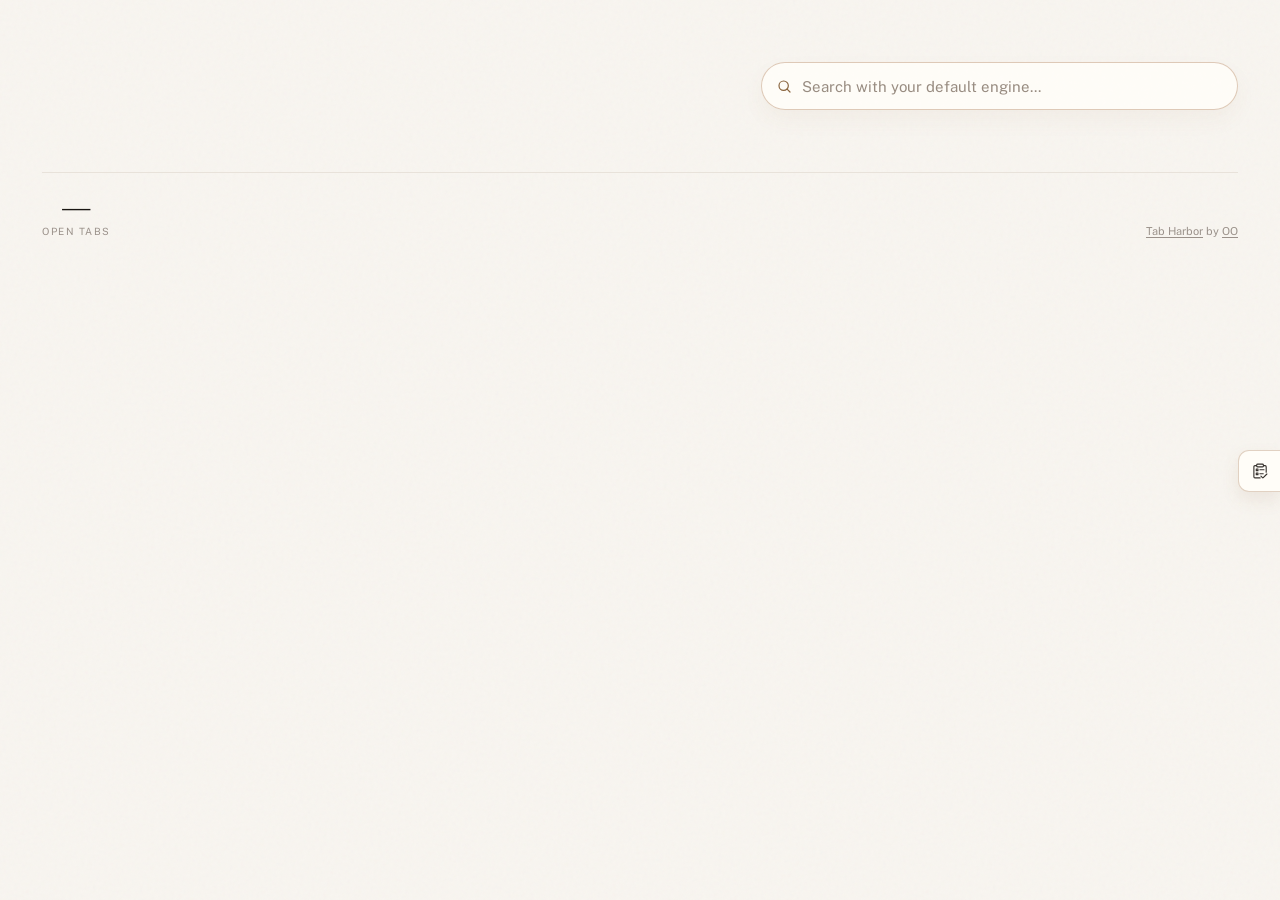
==== extension/index.html @ 2495dc03 "style: use local editorial fonts" ====
<!DOCTYPE html>
<html lang="en">

<head>
  <meta charset="UTF-8">
  <meta name="viewport" content="width=device-width, initial-scale=1.0">
  <title>Tab Harbor</title>

  <!-- Google Fonts: Public Sans (UI body); editorial display fonts are local -->
  <link rel="preconnect" href="https://fonts.googleapis.com">
  <link
    href="https://fonts.googleapis.com/css2?family=Public+Sans:wght@400;500;600;700&display=swap"
    rel="stylesheet">

  <link rel="stylesheet" href="style.css">
</head>

<body>
  <div class="container">



    <!-- ================================================================
       TAB HARBOR DUPES BANNER — appears when 3+ Tab Harbor tabs are open
       Hidden by default; dashboard-runtime.js shows it when the threshold is met
       ================================================================ -->
    <div class="tab-cleanup-banner" id="tabOutDupeBanner" style="display:none">
      <div class="tab-cleanup-left">
        <div class="tab-cleanup-icon">
          <svg xmlns="http://www.w3.org/2000/svg" fill="none" viewBox="0 0 24 24" stroke-width="1.5"
            stroke="currentColor">
            <path stroke-linecap="round" stroke-linejoin="round"
              d="M15.75 17.25v3.375c0 .621-.504 1.125-1.125 1.125h-9.75a1.125 1.125 0 0 1-1.125-1.125V7.875c0-.621.504-1.125 1.125-1.125H6.75a9.06 9.06 0 0 1 1.5.124m7.5 10.376h3.375c.621 0 1.125-.504 1.125-1.125V11.25c0-4.46-3.243-8.161-7.5-8.876a9.06 9.06 0 0 0-1.5-.124H9.375c-.621 0-1.125.504-1.125 1.125v3.5m7.5 10.375H9.375a1.125 1.125 0 0 1-1.125-1.125v-9.25m12 6.625v-1.875a3.375 3.375 0 0 0-3.375-3.375h-1.5a1.125 1.125 0 0 1-1.125-1.125v-1.5a3.375 3.375 0 0 0-3.375-3.375H9.75" />
          </svg>
        </div>
        <div class="tab-cleanup-text">
          You have <strong id="tabOutDupeCount"></strong> Tab Harbor tabs open. Keep just this one?
        </div>
      </div>
      <button class="tab-cleanup-btn" data-action="close-tabout-dupes">Close extras</button>
    </div>

    <div class="group-nav group-nav-wide" id="openTabsGroupNav" style="display:none"></div>

    <!-- ================================================================
       MAIN CONTENT AREA — left column for open tabs, right rail for
       greeting/date + saved for later
       ================================================================ -->
    <div class="dashboard-columns" id="dashboardColumns">

      <!-- LEFT COLUMN: Open tabs -->
      <div class="active-section" id="openTabsSection" style="display:none">
        <div class="section-header">
          <h2 id="openTabsSectionTitle">Right now</h2>
          <div class="section-line"></div>
          <div class="section-count" id="openTabsSectionCount"></div>
        </div>
        <div class="missions" id="openTabsMissions"></div>
      </div>

      <!-- RIGHT RAIL: greeting + date -->
      <header class="page-header">
        <div class="header-left">
          <div class="header-title-row">
            <!-- "Good afternoon" — written by getGreeting() in app.js -->
            <h1 id="greeting"></h1>
            <!-- "Friday, April 4, 2026" — written by getDateDisplay() in app.js -->
            <div class="date" id="dateDisplay"></div>
          </div>
          <div class="hitokoto" id="hitokoto" style="display:none" aria-live="polite" role="note">
            <span class="hitokoto-text" id="hitokotoText"></span>
            <span class="hitokoto-from" id="hitokotoFrom"></span>
          </div>
          <form class="header-search" id="headerSearchForm">
            <label class="header-search-label" for="headerSearchInput">Search the web</label>
            <div class="header-search-shell">
              <svg class="header-search-icon" xmlns="http://www.w3.org/2000/svg" fill="none" viewBox="0 0 24 24"
                stroke-width="1.8" stroke="currentColor" aria-hidden="true">
                <path stroke-linecap="round" stroke-linejoin="round"
                  d="m21 21-4.35-4.35m1.85-5.15a7 7 0 1 1-14 0 7 7 0 0 1 14 0Z" />
              </svg>
              <input class="header-search-input" id="headerSearchInput" type="search" name="q"
                placeholder="Search with your default engine..." autocomplete="off" spellcheck="false">
            </div>
          </form>
          <section class="quick-tabs" id="quickTabsSection">
            <div class="quick-tabs-grid" id="quickTabsList"></div>
          </section>
        </div>
      </header>

    </div><!-- end .dashboard-columns -->

    <div class="drawer-trigger-stack" id="drawerTriggerStack">
      <button class="deferred-trigger" id="deferredTrigger" type="button" style="display:none" aria-expanded="false"
        aria-controls="drawerColumn" aria-label="Open saved for later">
        <svg class="deferred-trigger-icon" xmlns="http://www.w3.org/2000/svg" fill="none" viewBox="0 0 24 24"
          stroke-width="1.9" stroke="currentColor" aria-hidden="true">
          <path stroke-linecap="round" stroke-linejoin="round"
            d="M17.25 6.75v13.22a.53.53 0 0 1-.822.443L12 17.348l-4.428 3.065a.53.53 0 0 1-.822-.442V6.75A2.25 2.25 0 0 1 9 4.5h6a2.25 2.25 0 0 1 2.25 2.25Z" />
        </svg>
      </button>

      <button class="deferred-trigger todo-trigger" id="todoTrigger" type="button" aria-expanded="false"
        aria-controls="drawerColumn" aria-label="Open todos">
        <svg class="deferred-trigger-icon" xmlns="http://www.w3.org/2000/svg" viewBox="0 0 1024 1024" fill="none"
          aria-hidden="true">
          <path
            d="M288.384 173.488a94.208 94.208 0 0 1 93.392-81.488H646.24a94.208 94.208 0 0 1 93.376 81.488h62.176A94.16 94.16 0 0 1 896 267.568V584a32 32 0 1 1-64 0V267.584c0-16.56-13.472-30.08-30.224-30.08H738.24a94.24 94.24 0 0 1-92.016 73.712H381.76a94.24 94.24 0 0 1-92-73.728h-63.552a30.16 30.16 0 0 0-30.224 30.08V841.92c0 16.56 13.472 30.096 30.224 30.096H516a32 32 0 1 1 0 64H226.224a94.16 94.16 0 0 1-94.224-94.08V267.568c0-52.032 42.24-94.08 94.224-94.08h62.176z m93.392-17.488a30.16 30.16 0 0 0-30.224 30.08v31.04c0 16.56 13.472 30.096 30.24 30.096h264.432a30.16 30.16 0 0 0 30.224-30.08v-31.04c0-16.56-13.472-30.096-30.24-30.096H381.792z"
            fill="currentColor" />
          <path
            d="M472 444a32 32 0 0 1 32-32h236a32 32 0 1 1 0 64H504a32 32 0 0 1-32-32zM472 668a32 32 0 0 1 32-32h192a32 32 0 1 1 0 64h-192a32 32 0 0 1-32-32zM268 396a32 32 0 0 1 32-32h96a32 32 0 0 1 32 32v96a32 32 0 0 1-32 32h-96a32 32 0 0 1-32-32v-96z m64 32v32h32v-32h-32zM268 624a32 32 0 0 1 32-32h96a32 32 0 0 1 32 32v96a32 32 0 0 1-32 32h-96a32 32 0 0 1-32-32v-96z m64 32v32h32v-32h-32zM926.624 660.752a32 32 0 0 1 0 45.248L719.216 913.424a64 64 0 0 1-90.512 0l-85.328-85.344a32 32 0 1 1 45.248-45.248l85.328 85.328 207.424-207.408a32 32 0 0 1 45.248 0z"
            fill="currentColor" />
        </svg>
      </button>
    </div>

    <div class="deferred-overlay" id="deferredOverlay" hidden></div>

    <!-- RIGHT COLUMN: Drawer -->
    <aside class="deferred-column" id="drawerColumn" style="display:none" aria-hidden="true" role="dialog"
      aria-modal="false" aria-label="Saved items and todos" tabindex="-1">
      <div class="deferred-shell">
        <section class="drawer-panel is-active" id="savedPanel" role="tabpanel" aria-label="Saved for later"
          tabindex="-1">
          <div class="section-header deferred-header">
            <div class="drawer-title-switch" role="tablist" aria-label="Drawer views">
              <button class="drawer-title-btn is-active" id="savedPanelTab" type="button" role="tab"
                aria-selected="true" aria-controls="savedPanel" data-action="switch-drawer-view" data-view="saved">Saved
                for later</button>
              <button class="drawer-title-btn" id="todoPanelTab" type="button" role="tab" aria-selected="false"
                aria-controls="todoPanel" data-action="switch-drawer-view" data-view="todos">Todos</button>
            </div>
            <div class="section-line"></div>
            <div class="section-count" id="deferredCount"></div>
            <div class="drawer-header-actions">
              <button class="drawer-icon-btn" id="savedSearchToggle" type="button" data-action="toggle-saved-search"
                aria-label="Search saved for later" aria-expanded="false" aria-controls="savedSearchWrap">
                <svg xmlns="http://www.w3.org/2000/svg" fill="none" viewBox="0 0 24 24" stroke-width="2"
                  stroke="currentColor">
                  <path stroke-linecap="round" stroke-linejoin="round"
                    d="m21 21-4.35-4.35m1.6-5.4a7 7 0 1 1-14 0 7 7 0 0 1 14 0Z" />
                </svg>
              </button>
              <button class="drawer-icon-btn" id="deferredCloseBtn" type="button" aria-label="Close right drawer">
                <svg xmlns="http://www.w3.org/2000/svg" fill="none" viewBox="0 0 24 24" stroke-width="2"
                  stroke="currentColor">
                  <path stroke-linecap="round" stroke-linejoin="round" d="M6 18 18 6M6 6l12 12" />
                </svg>
              </button>
            </div>
          </div>

          <div class="saved-search-wrap" id="savedSearchWrap" style="display:none">
            <input type="search" class="archive-search" id="savedSearchInput" placeholder="Search saved pages..."
              aria-label="Search saved pages">
          </div>

          <!-- Active checklist items — injected by renderDeferredList() in app.js -->
          <div class="deferred-list" id="deferredList"></div>

          <!-- Empty state — shown when no active deferred tabs -->
          <div class="deferred-empty" id="deferredEmpty" style="display:none">
            Nothing saved yet. Park articles and tabs here when they matter, just not right now.
          </div>

          <!-- Archive section — collapsed by default -->
          <div class="deferred-archive" id="deferredArchive" style="display:none">
            <div class="archive-header-row">
              <button class="archive-toggle" id="archiveToggle" type="button" aria-expanded="false"
                aria-controls="archiveBody">
                <svg class="archive-chevron" xmlns="http://www.w3.org/2000/svg" fill="none" viewBox="0 0 24 24"
                  stroke-width="2" stroke="currentColor">
                  <path stroke-linecap="round" stroke-linejoin="round" d="m19.5 8.25-7.5 7.5-7.5-7.5" />
                </svg>
                Archive
                <span class="archive-count" id="archiveCount"></span>
              </button>
              <button class="archive-clear-btn" id="clearArchiveBtn" type="button" data-action="clear-archive">Clear
                archive</button>
            </div>
            <div class="archive-body" id="archiveBody" style="display:none" hidden>
              <div class="archive-list" id="archiveList"></div>
            </div>
          </div>
        </section>

        <section class="drawer-panel" id="todoPanel" role="tabpanel" aria-label="Todos" tabindex="-1">
          <div class="section-header deferred-header todo-header">
            <div class="drawer-title-switch" role="tablist" aria-label="Drawer views">
              <button class="drawer-title-btn" type="button" role="tab" aria-selected="false" aria-controls="savedPanel"
                data-action="switch-drawer-view" data-view="saved">Saved for later</button>
              <button class="drawer-title-btn is-active" type="button" role="tab" aria-selected="true"
                aria-controls="todoPanel" data-action="switch-drawer-view" data-view="todos">Todos</button>
            </div>
            <div class="section-line"></div>
            <div class="section-count" id="todoCount">0</div>
            <div class="drawer-header-actions todo-header-actions">
              <button class="drawer-icon-btn" id="todoSearchToggle" type="button" data-action="toggle-todo-search"
                aria-label="Search todos" aria-expanded="false" aria-controls="todoSearchWrap">
                <svg xmlns="http://www.w3.org/2000/svg" fill="none" viewBox="0 0 24 24" stroke-width="2"
                  stroke="currentColor">
                  <path stroke-linecap="round" stroke-linejoin="round"
                    d="m21 21-4.35-4.35m1.6-5.4a7 7 0 1 1-14 0 7 7 0 0 1 14 0Z" />
                </svg>
              </button>
              <button class="drawer-icon-btn todo-plus-btn" id="todoNewBtn" type="button" data-action="create-todo"
                aria-label="New todo">+</button>
              <button class="drawer-icon-btn" type="button" data-action="close-drawer" aria-label="Close right drawer">
                <svg xmlns="http://www.w3.org/2000/svg" fill="none" viewBox="0 0 24 24" stroke-width="2"
                  stroke="currentColor">
                  <path stroke-linecap="round" stroke-linejoin="round" d="M6 18 18 6M6 6l12 12" />
                </svg>
              </button>
            </div>
          </div>

          <div class="todo-search-wrap" id="todoSearchWrap" style="display:none">
            <input type="search" class="archive-search" id="todoSearchInput" placeholder="Search todos..."
              aria-label="Search todos">
          </div>

          <div class="todo-detail-view" id="todoDetailView" style="display:none"></div>
          <div class="todo-list" id="todoList"></div>
          <div class="deferred-empty" id="todoEmpty" style="display:none">No tasks yet. Capture the next step when
            something needs a follow-up.</div>

          <div class="deferred-archive" id="todoArchive" style="display:none">
            <div class="archive-header-row">
              <button class="archive-toggle" id="todoArchiveToggle" type="button" aria-expanded="false"
                aria-controls="todoArchiveBody">
                <svg class="archive-chevron" xmlns="http://www.w3.org/2000/svg" fill="none" viewBox="0 0 24 24"
                  stroke-width="2" stroke="currentColor">
                  <path stroke-linecap="round" stroke-linejoin="round" d="m19.5 8.25-7.5 7.5-7.5-7.5" />
                </svg>
                Archive
                <span class="archive-count" id="todoArchiveCount"></span>
              </button>
              <button class="archive-clear-btn" id="clearTodoArchiveBtn" type="button"
                data-action="clear-todo-archive">Clear archive</button>
            </div>
            <div class="archive-body" id="todoArchiveBody" style="display:none" hidden>
              <div class="archive-list" id="todoArchiveList"></div>
            </div>
          </div>
        </section>
      </div>
    </aside>

    <!-- ================================================================
       FOOTER — global stats + refresh control
       ================================================================ -->
    <footer>
      <div class="footer-stats">
        <div class="stat">
          <div class="stat-num" id="statTabs">—</div>
          <div class="stat-label">Open tabs</div>
        </div>
      </div>
      <div class="last-refresh">
        <span class="footer-credit"><a class="footer-credit-link" href="https://github.com/V-IOLE-T/tab-harbor"
            target="_top">Tab Harbor</a> by <a class="footer-credit-link" href="https://github.com/V-IOLE-T"
            target="_top">OO</a></span>
      </div>
    </footer>

  </div><!-- end .container -->

  <!-- ================================================================
     TOAST — floats above everything, used for action confirmations
     Hidden by default via CSS (opacity:0, translateY)
     ================================================================ -->
  <div class="toast" id="toast">
    <!-- Checkmark circle icon (Heroicons outline) -->
    <svg xmlns="http://www.w3.org/2000/svg" fill="none" viewBox="0 0 24 24" stroke-width="2" stroke="currentColor">
      <path stroke-linecap="round" stroke-linejoin="round"
        d="M9 12.75 11.25 15 15 9.75M21 12a9 9 0 1 1-18 0 9 9 0 0 1 18 0Z" />
    </svg>
    <span id="toastText"></span>
  </div>

  <div class="shortcut-editor-backdrop" id="shortcutEditorBackdrop" hidden></div>
  <div class="shortcut-editor" id="shortcutEditor" hidden role="dialog" aria-modal="true"
    aria-labelledby="shortcutEditorTitle">
    <form class="shortcut-editor-form" id="shortcutEditorForm">
      <div class="shortcut-editor-header">
        <div class="shortcut-editor-header-main">
          <button class="shortcut-editor-back" id="shortcutEditorBack" type="button"
            data-action="return-to-tab-picker" aria-label="Back" hidden>
            <svg xmlns="http://www.w3.org/2000/svg" fill="none" viewBox="0 0 24 24" stroke-width="2"
              stroke="currentColor" aria-hidden="true">
              <path stroke-linecap="round" stroke-linejoin="round" d="m15.75 19.5-7.5-7.5 7.5-7.5" />
            </svg>
          </button>
          <h2 class="shortcut-editor-title" id="shortcutEditorTitle">Edit shortcut</h2>
        </div>
        <button class="shortcut-editor-close" type="button" data-action="close-shortcut-editor"
          aria-label="Close shortcut editor">
          <svg xmlns="http://www.w3.org/2000/svg" fill="none" viewBox="0 0 24 24" stroke-width="2" stroke="currentColor"
            aria-hidden="true">
            <path stroke-linecap="round" stroke-linejoin="round" d="M6 18 18 6M6 6l12 12" />
          </svg>
        </button>
      </div>

      <label class="shortcut-editor-field">
        <span class="shortcut-editor-label">URL</span>
        <input class="shortcut-editor-input" id="shortcutEditorUrl" name="url" type="url"
          placeholder="https://example.com" required>
      </label>

      <label class="shortcut-editor-field">
        <span class="shortcut-editor-label">Label</span>
        <input class="shortcut-editor-input" id="shortcutEditorLabel" name="label" type="text"
          placeholder="Optional shortcut label">
      </label>

      <div class="shortcut-editor-section">
        <div class="shortcut-editor-source-row">
          <div class="shortcut-editor-preview" id="shortcutEditorPreview" tabindex="0"
            aria-label="Shortcut icon preview and paste target">
            <span class="shortcut-editor-preview-fallback" id="shortcutEditorPreviewFallback">A</span>
          </div>
          <div class="shortcut-editor-source-segments" id="shortcutEditorSource" role="tablist"
            aria-label="Shortcut icon source">
            <button class="shortcut-editor-source-chip" type="button" data-action="select-shortcut-source"
              data-source="site" aria-pressed="true">Website</button>
            <button class="shortcut-editor-source-chip" type="button" data-action="select-shortcut-source"
              data-source="glyph" aria-pressed="false">Emoji</button>
            <button class="shortcut-editor-source-chip" type="button" data-action="select-shortcut-source"
              data-source="image" aria-pressed="false">Image</button>
            <button class="shortcut-editor-source-chip" type="button" data-action="select-shortcut-source"
              data-source="svg" aria-pressed="false">SVG</button>
          </div>
        </div>

        <div class="shortcut-editor-mode-stage">
          <div class="shortcut-editor-mode-group" id="shortcutEditorSiteGroup"></div>

          <div class="shortcut-editor-field shortcut-editor-mode-group" id="shortcutEditorEmojiGroup">
            <label class="shortcut-editor-inline-field" for="shortcutEditorEmoji">
              <span class="shortcut-editor-label">Emoji</span>
              <input class="shortcut-editor-input shortcut-editor-emoji-input" id="shortcutEditorEmoji" name="emoji"
                type="text" inputmode="text" placeholder="✨" maxlength="4">
            </label>
          </div>

          <div class="shortcut-editor-mode-group" id="shortcutEditorImageGroup">
            <div class="shortcut-editor-actions-row">
              <button class="theme-menu-action" type="button" data-action="upload-shortcut-icon">Upload image</button>
            </div>
            <div class="shortcut-editor-mode-note">Paste an image with Cmd/Ctrl+V while the editor is focused.</div>
          </div>

          <label class="shortcut-editor-field shortcut-editor-mode-group" id="shortcutEditorSvgGroup">
            <span class="shortcut-editor-label">SVG code</span>
            <textarea class="shortcut-editor-input shortcut-editor-textarea" id="shortcutEditorSvgCode" name="svgCode"
              rows="4" placeholder="<svg ...>...</svg>"></textarea>
          </label>
        </div>

        <input type="file" id="shortcutIconFileInput" accept="image/*" hidden>
      </div>

      <div class="shortcut-editor-footer">
        <button class="theme-menu-action is-secondary" type="button" data-action="close-shortcut-editor">Cancel</button>
        <button class="theme-menu-action" type="submit">Save</button>
      </div>
    </form>
  </div>

  <div class="tab-picker-backdrop" id="tabPickerBackdrop" hidden></div>
  <div class="tab-picker" id="tabPicker" hidden role="dialog" aria-label="Add open tabs to quick shortcuts"
    aria-modal="true">
    <div class="tab-picker-header">
      <div class="drawer-title-switch tab-picker-view-switch" id="tabPickerViewSwitch" role="tablist"
        aria-label="Add shortcut views">
        <button class="drawer-title-btn is-active" id="tabPickerTabsTab" type="button" role="tab"
          aria-selected="true" aria-controls="tabPickerTabsPane" data-action="switch-tab-picker-view"
          data-view="tabs">Add open tabs</button>
        <button class="drawer-title-btn" id="tabPickerUrlTab" type="button" role="tab" aria-selected="false"
          aria-controls="tabPickerUrlPane" data-action="switch-tab-picker-view" data-view="url">Add by URL</button>
      </div>
      <button class="tab-picker-close" type="button" data-action="close-tab-picker" aria-label="Close">
        <svg xmlns="http://www.w3.org/2000/svg" fill="none" viewBox="0 0 24 24" stroke-width="2"
          stroke="currentColor">
          <path stroke-linecap="round" stroke-linejoin="round" d="M6 18 18 6M6 6l12 12" />
        </svg>
      </button>
    </div>
    <div class="tab-picker-search-wrap" id="tabPickerSearchWrap">
      <svg class="tab-picker-search-icon" xmlns="http://www.w3.org/2000/svg" fill="none" viewBox="0 0 24 24"
        stroke-width="1.8" stroke="currentColor">
        <path stroke-linecap="round" stroke-linejoin="round"
          d="m21 21-4.35-4.35m1.6-5.4a7 7 0 1 1-14 0 7 7 0 0 1 14 0Z" />
      </svg>
      <input class="tab-picker-search" id="tabPickerSearch" type="search" placeholder="Filter tabs..."
        autocomplete="off" aria-label="Filter open tabs">
    </div>
    <div class="tab-picker-list" id="tabPickerList"></div>
    <div class="tab-picker-editor-host" id="tabPickerEditorHost" hidden></div>
    <div class="tab-picker-footer" id="tabPickerFooter" hidden>
      <span class="tab-picker-footer-count" id="tabPickerFooterCount"></span>
      <button class="tab-picker-footer-add" type="button" data-action="add-selected-tabs">Add selected</button>
      <button class="tab-picker-footer-clear" type="button" data-action="clear-tab-picker-selection">Clear</button>
    </div>
  </div>

  <button class="back-to-top" id="backToTopBtn" type="button" aria-label="Back to top" title="Back to top">
    <svg xmlns="http://www.w3.org/2000/svg" fill="none" viewBox="0 0 24 24" stroke-width="2" stroke="currentColor"
      aria-hidden="true">
      <path stroke-linecap="round" stroke-linejoin="round" d="m4.5 15.75 7.5-7.5 7.5 7.5" />
    </svg>
  </button>

  <!-- Checked-in defaults + optional local overrides -->
  <script src="config.js"></script>
  <script src="config-loader.js"></script>

  <!-- Shared icon helpers — real favicons first, then graceful fallbacks -->
  <script src="icon-utils.js"></script>
  <script src="session-groups.js"></script>
  <script src="group-order.js"></script>
  <script src="deferred-trigger-position.js"></script>
  <script src="todos-store.js"></script>
  <script src="list-order.js"></script>
  <script src="background-image.js"></script>
  <script src="i18n.js"></script>
  <script src="ui-helpers.js"></script>
  <script src="theme-controls.js"></script>
  <script src="drawer-manager.js"></script>
  <script src="chrome-tab-groups-import.js"></script>
  <script src="chrome-tab-groups-sync.js"></script>
  <script src="dashboard-runtime.js"></script>

  <!-- Main dashboard logic — loads last so the DOM is ready -->
  <script src="app.js"></script>
</body>

</html>
---- extension/style.css ----
/* ============================================================
   Tab Mission Control — Dashboard Styles
   Extracted directly from mockup.html — do not modify unless
   also updating the mockup. This is the approved design.
   ============================================================ */

:root {
  --ink: #1a1613;
  --paper: #f8f5f0;
  --warm-gray: #e8e2da;
  --muted: #9a918a;
  --accent-amber: #c8713a;
  --accent-sage: #5a7a62;
  --accent-slate: #5a6b7a;
  --accent-rose: #b35a5a;
  --workspace-accent: #8a653f;
  --workspace-accent-soft: #f2e7db;
  --workspace-accent-border: #d4b396;
  --workspace-accent-contrast: #fffaf5;
  --status-active: #3d7a4a;
  --status-cooling: #b8892e;
  --status-abandoned: #b35a5a;
  --card-bg: #fffdf9;
  --shadow: rgba(26, 22, 19, 0.06);
  --page-custom-background: none;
  --theme-accent-soft: color-mix(in srgb, var(--accent-amber) 10%, var(--card-bg) 90%);
  --theme-accent-muted: color-mix(in srgb, var(--accent-amber) 18%, var(--warm-gray) 82%);
  --theme-accent-strong: color-mix(in srgb, var(--accent-amber) 72%, var(--ink) 28%);
  --theme-control-hover: color-mix(in srgb, var(--ink) 8%, transparent);
  --custom-surface-opacity: 14%;
  --custom-border-opacity: 14%;
  --custom-badge-opacity: 4%;
  --custom-fallback-opacity: 5%;
  --floating-surface-opacity: clamp(82%, calc(var(--custom-surface-opacity) + 54%), 94%);
  --floating-border-opacity: clamp(30%, calc(var(--custom-border-opacity) + 18%), 64%);
  --panel-surface-opacity: 92%;
  --panel-card-opacity: clamp(74%, calc(var(--custom-surface-opacity) + 48%), 94%);
  --drawer-trigger-surface: color-mix(in srgb, var(--card-bg) 94%, var(--paper) 6%);
  --drawer-trigger-surface-hover: color-mix(in srgb, var(--card-bg) 88%, var(--workspace-accent-soft) 12%);
  --drawer-trigger-border: color-mix(in srgb, var(--warm-gray) 64%, var(--workspace-accent-border) 36%);
  --drawer-trigger-border-hover: color-mix(in srgb, var(--warm-gray) 36%, var(--workspace-accent-border) 64%);
  --drawer-trigger-icon: color-mix(in srgb, var(--ink) 78%, var(--muted) 22%);
  --tooltip-surface: color-mix(in srgb, var(--workspace-accent-soft) 32%, var(--card-bg) 68%);
  --tooltip-border: color-mix(in srgb, var(--workspace-accent-border) 72%, var(--warm-gray) 28%);
  --tooltip-text: var(--workspace-chip-text);
  --banner-action-bg: var(--workspace-accent);
  --banner-action-bg-hover: color-mix(in srgb, var(--workspace-accent) 82%, var(--ink) 18%);
  --banner-action-text: var(--workspace-accent-contrast);
  --workspace-chip-bg: color-mix(in srgb, var(--workspace-accent-soft) 66%, var(--card-bg) 34%);
  --workspace-chip-bg-strong: color-mix(in srgb, var(--workspace-accent-soft) 84%, var(--card-bg) 16%);
  --workspace-chip-text: var(--workspace-accent);
  --workspace-chip-border: color-mix(in srgb, var(--workspace-accent-border) 78%, var(--card-bg) 22%);
  --drawer-tab-idle: color-mix(in srgb, var(--muted) 76%, var(--workspace-chip-text) 24%);
  --drawer-tab-hover: var(--workspace-chip-text);
  --drawer-tab-pressed: color-mix(in srgb, var(--workspace-chip-text) 84%, var(--ink) 16%);
  --drawer-tab-underline-hover: color-mix(in srgb, var(--workspace-accent-border) 64%, transparent);
  --drawer-tab-underline-active: color-mix(in srgb, var(--workspace-accent-border) 72%, transparent);
  --drawer-tab-underline-pressed: color-mix(in srgb, var(--workspace-accent-border) 78%, transparent);
  --focus-ring: color-mix(in srgb, var(--workspace-accent) 56%, white 44%);
  --focus-ring-shadow: 0 0 0 3px color-mix(in srgb, var(--workspace-accent-soft) 82%, transparent);
}

* { margin: 0; padding: 0; box-sizing: border-box; }

body {
  font-family: 'Public Sans', sans-serif;
  background-color: var(--paper);
  background-image: var(--page-custom-background);
  background-size: cover;
  background-position: center;
  background-repeat: no-repeat;
  background-attachment: fixed;
  color: var(--ink);
  min-height: 100vh;
  -webkit-font-smoothing: antialiased;
  position: relative;
}

/* Subtle paper texture */
body::before {
  content: '';
  position: fixed;
  inset: 0;
  background-image: url("data:image/svg+xml,%3Csvg viewBox='0 0 256 256' xmlns='http://www.w3.org/2000/svg'%3E%3Cfilter id='noise'%3E%3CfeTurbulence type='fractalNoise' baseFrequency='0.9' numOctaves='4' stitchTiles='stitch'/%3E%3C/filter%3E%3Crect width='100%25' height='100%25' filter='url(%23noise)' opacity='0.03'/%3E%3C/svg%3E");
  pointer-events: none;
  z-index: 1;
}

body.theme-tone-dark::before {
  opacity: 0.5;
}

.container {
  position: relative;
  z-index: 2;
  max-width: 1180px;
  margin: 0 auto;
  padding: 40px 32px 72px;
}

/* When the saved-for-later sidebar is open, expand the container
   so the main column and right rail have enough room */
.container:has(.dashboard-columns) {
  max-width: 1260px;
}

/* ---- Header ---- */
.page-header {
  display: flex;
  justify-content: stretch;
  align-items: flex-start;
  margin-bottom: 0;
  padding: 8px 0 0;
  border: none;
  border-radius: 0;
  background: transparent;
  box-shadow: none;
  text-align: left;
}

.header-left {
  display: flex;
  flex-direction: column;
  align-items: flex-start;
  width: 100%;
}

.header-title-row {
  display: flex;
  align-items: center;
  justify-content: flex-start;
  gap: 18px;
  width: 100%;
  flex-wrap: nowrap;
}

.header-left h1 {
  font-family: 'Test Tiempos Text', '方正FW筑紫A老明朝 简', serif;
  font-weight: 400;
  font-size: 40px;
  letter-spacing: -0.02em;
  color: var(--ink);
  margin-bottom: 0;
  white-space: nowrap;
  line-height: 1;
}

.header-left .date {
  font-size: 10px;
  color: var(--muted);
  font-weight: 600;
  letter-spacing: 0.18em;
  text-transform: uppercase;
  white-space: nowrap;
  line-height: 1;
  transform: translateY(1px);
}

.hitokoto {
  margin-top: 10px;
  font-family: 'Test Tiempos Text', '方正FW筑紫A老明朝 简', serif;
  font-size: 14px;
  line-height: 1.6;
  color: color-mix(in srgb, var(--muted) 85%, var(--ink) 15%);
  max-width: 520px;
}

.hitokoto-text {
  font-style: italic;
}

.hitokoto-from {
  font-size: 12px;
  color: var(--muted);
  font-style: normal;
  white-space: nowrap;
}

.header-search {
  margin-top: 14px;
  width: 100%;
  align-self: stretch;
}

.header-search-label {
  position: absolute;
  width: 1px;
  height: 1px;
  padding: 0;
  margin: -1px;
  overflow: hidden;
  clip: rect(0, 0, 0, 0);
  white-space: nowrap;
  border: 0;
}

.header-search-shell {
  display: flex;
  align-items: center;
  gap: 10px;
  width: 100%;
  border-radius: 999px;
  padding: 0 14px;
  min-height: 48px;
  border: 1px solid color-mix(in srgb, var(--workspace-accent-border) calc(var(--custom-border-opacity) + 40%), var(--warm-gray) 38%);
  background: color-mix(in srgb, var(--card-bg) calc(var(--custom-surface-opacity) + 74%), transparent);
  box-shadow: 0 10px 22px color-mix(in srgb, var(--workspace-accent) 5%, transparent);
  transition: border-color 0.18s ease, box-shadow 0.18s ease, background 0.18s ease;
}

.header-search-shell:focus-within {
  border-color: var(--workspace-accent-border);
  box-shadow: 0 14px 28px color-mix(in srgb, var(--workspace-accent) 14%, transparent);
  background: color-mix(in srgb, var(--card-bg) calc(var(--custom-surface-opacity) + 78%), var(--workspace-accent-soft) 4%);
}

.header-search-icon {
  width: 16px;
  height: 16px;
  color: var(--workspace-accent);
  flex-shrink: 0;
}

.header-search-input {
  width: 100%;
  border: none;
  outline: none;
  background: transparent;
  color: var(--ink);
  font: inherit;
  font-size: 15px;
}

.header-search-input::placeholder {
  color: color-mix(in srgb, var(--muted) 88%, var(--workspace-accent) 12%);
}

.quick-tabs {
  margin-top: 14px;
  width: 100%;
  align-self: stretch;
}

.quick-tabs-grid {
  display: grid;
  grid-template-columns: repeat(auto-fill, 76px);
  justify-content: flex-start;
  align-items: flex-start;
  gap: 12px 10px;
  width: 100%;
}

.quick-shortcut-card {
  position: relative;
  width: 76px;
  flex: 0 0 76px;
  transition: transform 0.28s cubic-bezier(0.22, 1, 0.36, 1), opacity 0.22s ease;
  will-change: transform;
}

.quick-shortcut-open {
  border: none;
  border-radius: 0;
  background: transparent;
  color: var(--ink);
  min-height: 0;
  padding: 0;
  display: grid;
  grid-template-rows: 40px auto;
  justify-items: center;
  align-content: start;
  gap: 6px;
  text-align: center;
  cursor: pointer;
  transition: transform 0.24s cubic-bezier(0.22, 1, 0.36, 1), color 0.18s ease;
  width: 100%;
  -webkit-user-drag: none;
  user-select: none;
}

.quick-shortcut-open:hover,
.quick-shortcut-open:focus-visible {
  transform: translateY(-1px);
  color: var(--theme-accent-strong);
}

.quick-shortcut-card.is-add {
  color: var(--muted);
}

.quick-shortcut-remove {
  position: absolute;
  top: -2px;
  right: 0;
  width: 18px;
  height: 18px;
  border: 1px solid color-mix(in srgb, var(--workspace-accent-border) 16%, var(--warm-gray) 84%);
  border-radius: 999px;
  background: color-mix(in srgb, var(--card-bg) calc(var(--custom-surface-opacity) + 82%), var(--paper) 18%);
  color: var(--muted);
  display: inline-flex;
  align-items: center;
  justify-content: center;
  opacity: 0;
  pointer-events: none;
  box-shadow: 0 3px 8px color-mix(in srgb, var(--ink) 6%, transparent);
  transform: translateY(2px) scale(0.92);
  transition:
    opacity 0.18s ease,
    color 0.18s ease,
    background 0.18s ease,
    border-color 0.18s ease,
    box-shadow 0.18s ease,
    transform 0.18s ease;
}

.quick-shortcut-edit {
  position: absolute;
  top: -2px;
  left: 0;
  width: 18px;
  height: 18px;
  border: 1px solid color-mix(in srgb, var(--workspace-accent-border) 16%, var(--warm-gray) 84%);
  border-radius: 999px;
  background: color-mix(in srgb, var(--card-bg) calc(var(--custom-surface-opacity) + 82%), var(--paper) 18%);
  color: var(--muted);
  display: inline-flex;
  align-items: center;
  justify-content: center;
  opacity: 0;
  pointer-events: none;
  box-shadow: 0 3px 8px color-mix(in srgb, var(--ink) 6%, transparent);
  transform: translateY(2px) scale(0.92);
  transition:
    opacity 0.18s ease,
    color 0.18s ease,
    background 0.18s ease,
    border-color 0.18s ease,
    box-shadow 0.18s ease,
    transform 0.18s ease;
}

.quick-shortcut-card:hover .quick-shortcut-edit,
.quick-shortcut-card:hover .quick-shortcut-remove,
.quick-shortcut-card:focus-within .quick-shortcut-edit,
.quick-shortcut-card:focus-within .quick-shortcut-remove {
  opacity: 1;
  pointer-events: auto;
  transform: translateY(0) scale(1);
}

.quick-shortcut-edit:hover,
.quick-shortcut-edit:focus-visible {
  border-color: color-mix(in srgb, var(--workspace-accent-border) 38%, transparent);
  background: color-mix(in srgb, var(--workspace-accent-soft) 58%, var(--card-bg) 42%);
  color: color-mix(in srgb, var(--workspace-chip-text) 90%, var(--ink) 10%);
  box-shadow: 0 7px 14px color-mix(in srgb, var(--workspace-accent) 12%, transparent);
}

.quick-shortcut-edit:active {
  transform: translateY(1px) scale(0.97);
  box-shadow: 0 3px 8px color-mix(in srgb, var(--workspace-accent) 8%, transparent);
}

.quick-shortcut-remove:hover,
.quick-shortcut-remove:focus-visible {
  border-color: color-mix(in srgb, var(--status-abandoned) 24%, transparent);
  background: color-mix(in srgb, var(--status-abandoned) 12%, var(--card-bg) 88%);
  color: color-mix(in srgb, var(--status-abandoned) 92%, var(--ink) 8%);
  box-shadow: 0 7px 14px color-mix(in srgb, var(--status-abandoned) 14%, transparent);
}

.quick-shortcut-remove:active {
  transform: translateY(1px) scale(0.97);
  box-shadow: 0 3px 8px color-mix(in srgb, var(--status-abandoned) 10%, transparent);
}

.quick-shortcut-edit svg,
.quick-shortcut-remove svg {
  width: 9px;
  height: 9px;
}

.quick-shortcut-icon-wrap {
  width: 40px;
  height: 40px;
  display: inline-flex;
  align-items: center;
  justify-content: center;
  border-radius: 12px;
  border: none;
  background: color-mix(in srgb, var(--card-bg) calc(var(--custom-surface-opacity) + 24%), transparent);
  flex-shrink: 0;
  transition: background 0.16s ease, color 0.16s ease, box-shadow 0.16s ease;
}

.quick-shortcut-open:hover .quick-shortcut-icon-wrap,
.quick-shortcut-open:focus-visible .quick-shortcut-icon-wrap {
  background: color-mix(in srgb, var(--card-bg) calc(var(--custom-surface-opacity) + 18%), var(--workspace-accent-soft) 14%);
  box-shadow: 0 4px 10px color-mix(in srgb, var(--workspace-accent) 6%, transparent);
}

.quick-shortcut-icon {
  width: 22px;
  height: 22px;
  border-radius: 6px;
  object-fit: cover;
}

.quick-shortcut-icon-custom {
  object-fit: contain;
}

.quick-shortcut-custom-glyph {
  width: 22px;
  height: 22px;
  display: inline-flex;
  align-items: center;
  justify-content: center;
  font-size: 19px;
  line-height: 1;
}

.quick-shortcut-fallback {
  width: 22px;
  height: 22px;
  display: inline-flex;
  align-items: center;
  justify-content: center;
  border-radius: 999px;
  background: var(--theme-accent-soft);
  color: var(--theme-accent-strong);
  font-size: 10px;
  font-weight: 700;
  letter-spacing: 0.05em;
}

.quick-shortcut-label {
  font-size: 11px;
  line-height: 1.45;
  color: color-mix(in srgb, var(--ink) 82%, var(--muted) 18%);
  display: -webkit-box;
  -webkit-line-clamp: 2;
  -webkit-box-orient: vertical;
  overflow: hidden;
  max-width: 100%;
}

.quick-shortcut-card.is-add .quick-shortcut-icon-wrap {
  background: color-mix(in srgb, var(--workspace-accent-soft) 72%, var(--paper) 28%);
  color: var(--workspace-chip-text);
  box-shadow: inset 0 0 0 1px color-mix(in srgb, var(--workspace-accent-border) 30%, transparent);
}

.quick-shortcut-card.is-add .quick-shortcut-label {
  visibility: visible;
}

body.quick-shortcut-list-dragging {
  cursor: grabbing;
  user-select: none;
}

body.quick-shortcut-list-dragging .quick-shortcut-open {
  cursor: grabbing;
}

.quick-shortcut-card.is-drag-ghost {
  position: fixed;
  left: var(--drag-left, 0);
  top: var(--drag-top, 0);
  width: var(--drag-width, auto);
  height: var(--drag-height, auto);
  z-index: 120;
  pointer-events: none;
  opacity: 1;
  display: block;
  visibility: visible;
}

.quick-shortcut-card.is-drag-ghost .quick-shortcut-open {
  transform: none;
  transition: none;
  color: var(--ink);
  opacity: 1;
  visibility: visible;
}

.quick-shortcut-card.is-drag-ghost .quick-shortcut-icon-wrap {
  background: color-mix(in srgb, var(--card-bg) calc(var(--custom-surface-opacity) + 22%), var(--workspace-accent-soft) 16%);
  box-shadow: 0 12px 22px color-mix(in srgb, var(--ink) 10%, transparent);
}

.quick-shortcut-card.is-drag-ghost .quick-shortcut-label {
  color: var(--ink);
}

.quick-shortcut-card.is-drag-ghost .quick-shortcut-edit,
.quick-shortcut-card.is-drag-ghost .quick-shortcut-remove {
  display: none;
}

.quick-shortcut-slot {
  width: 76px;
  flex: 0 0 76px;
  min-height: 56px;
  pointer-events: none;
}

.header-theme-trigger {
  border: none;
  background: transparent;
  color: color-mix(in srgb, var(--ink) 78%, var(--muted) 22%);
  border-radius: 999px;
  padding: 4px;
  display: inline-flex;
  align-items: center;
  cursor: pointer;
  transition: background 0.15s ease, color 0.15s ease, transform 0.15s ease;
  position: relative;
}

.header-theme-trigger:hover,
.header-theme-trigger[aria-expanded="true"] {
  background: var(--theme-control-hover);
  color: var(--theme-accent-strong);
}

.header-theme-trigger svg {
  width: 18px;
  height: 18px;
}

.header-theme-trigger::after {
  content: attr(data-tooltip);
  position: absolute;
  right: 0;
  bottom: calc(100% + 8px);
  transform: translateY(2px);
  background: var(--tooltip-surface);
  color: var(--tooltip-text);
  border: 1px solid var(--tooltip-border);
  padding: 5px 8px;
  border-radius: 6px;
  font-size: 11px;
  font-weight: 500;
  letter-spacing: 0.2px;
  white-space: nowrap;
  box-shadow: 0 8px 24px color-mix(in srgb, var(--ink) 16%, transparent);
  backdrop-filter: blur(10px);
  opacity: 0;
  pointer-events: none;
  transition: opacity 0.06s ease, transform 0.06s ease;
  z-index: 20;
}

.header-theme-trigger:hover::after,
.header-theme-trigger:focus-visible::after {
  opacity: 1;
  transform: translateY(0);
}

.theme-menu[hidden] {
  display: none !important;
}

.theme-menu {
  position: absolute;
  top: calc(100% + 10px);
  right: 0;
  width: 320px;
  border: 1px solid color-mix(in srgb, var(--workspace-accent-border) calc(var(--custom-border-opacity) + 6%), var(--warm-gray) 32%);
  border-radius: 18px;
  background: color-mix(in srgb, var(--card-bg) var(--panel-card-opacity), transparent);
  box-shadow: 0 16px 30px color-mix(in srgb, var(--workspace-accent) 10%, transparent);
  padding: 16px;
  display: flex;
  flex-direction: column;
  gap: 0;
  z-index: 30;
  backdrop-filter: blur(10px);
}

.theme-menu-section {
  display: flex;
  flex-direction: column;
  gap: 12px;
}

.theme-menu-section + .theme-menu-section {
  margin-top: 14px;
  padding-top: 14px;
  border-top: 1px solid color-mix(in srgb, var(--workspace-accent-border) 18%, transparent);
}

.theme-menu-row {
  display: flex;
  align-items: center;
  justify-content: space-between;
  gap: 10px;
}

.theme-menu-row-inline-choices {
  align-items: flex-start;
}

.theme-menu-row-inline-range {
  align-items: center;
}

.theme-menu-label {
  font-size: 10px;
  letter-spacing: 0.16em;
  text-transform: uppercase;
  color: var(--muted);
  font-weight: 700;
  padding-left: 2px;
  flex: 0 0 auto;
  padding-top: 4px;
}

.theme-range-value {
  font-size: 11px;
  color: var(--ink);
  font-weight: 600;
  flex: 0 0 auto;
  min-width: 30px;
  text-align: right;
}

.theme-range {
  width: 100%;
  flex: 1 1 auto;
  appearance: none;
  -webkit-appearance: none;
  height: 4px;
  border-radius: 999px;
  background: color-mix(in srgb, var(--workspace-accent-border) 36%, var(--warm-gray) 64%);
  outline: none;
}

.theme-range::-webkit-slider-thumb {
  -webkit-appearance: none;
  width: 14px;
  height: 14px;
  border-radius: 999px;
  border: none;
  background: var(--theme-accent-strong);
  box-shadow: 0 2px 6px color-mix(in srgb, var(--workspace-accent) 20%, transparent);
  cursor: pointer;
}

.theme-range::-moz-range-thumb {
  width: 14px;
  height: 14px;
  border-radius: 999px;
  border: none;
  background: var(--theme-accent-strong);
  box-shadow: 0 2px 6px color-mix(in srgb, var(--workspace-accent) 20%, transparent);
  cursor: pointer;
}

.theme-mode-options {
  display: flex;
  flex: 1 1 auto;
  justify-content: flex-end;
  flex-wrap: wrap;
  gap: 10px 14px;
}

.theme-mode-option {
  border: none;
  background: transparent;
  color: color-mix(in srgb, var(--muted) 74%, var(--ink) 26%);
  min-height: auto;
  padding: 2px 0;
  font-family: 'Public Sans', sans-serif;
  font-size: 12px;
  font-weight: 600;
  cursor: pointer;
  transition: color 0.15s ease, opacity 0.15s ease;
}

.theme-mode-option:hover {
  color: var(--ink);
}

.theme-mode-option.is-active {
  color: var(--theme-accent-strong);
  text-decoration: underline;
  text-underline-offset: 0.24em;
  text-decoration-thickness: 1px;
  text-decoration-color: color-mix(in srgb, var(--workspace-accent-border) 68%, transparent);
}

.theme-options {
  display: grid;
  grid-template-columns: repeat(auto-fit, minmax(128px, 1fr));
  grid-auto-rows: 1fr;
  gap: 8px 10px;
}

.theme-option {
  border: 1px solid color-mix(in srgb, var(--workspace-accent-border) calc(var(--custom-border-opacity) + 4%), var(--warm-gray) 38%);
  background: color-mix(in srgb, var(--card-bg) calc(var(--custom-surface-opacity) + 56%), transparent);
  color: var(--ink);
  border-radius: 14px;
  padding: 6px 10px;
  display: grid;
  grid-template-columns: minmax(0, 1fr) auto;
  align-items: center;
  gap: 8px;
  min-height: 44px;
  cursor: pointer;
  transition: border-color 0.15s ease, background 0.15s ease, transform 0.15s ease, color 0.15s ease;
}

.theme-option:hover {
  transform: translateY(-1px);
  border-color: var(--theme-accent-muted);
}

.theme-option.is-active {
  border-color: color-mix(in srgb, var(--accent-amber) 32%, var(--warm-gray) 68%);
  background: var(--theme-accent-soft);
}

.theme-option-main {
  display: flex;
  align-items: center;
  gap: 7px;
  flex: 1 1 auto;
  min-width: 0;
}

.theme-option-main > span:last-child {
  display: flex;
  flex-direction: column;
  align-items: flex-start;
  min-width: 0;
}

.theme-option-swatch {
  width: 24px;
  height: 14px;
  border-radius: 999px;
  background: linear-gradient(90deg, var(--theme-paper) 0 50%, var(--theme-accent) 50% 100%);
  /*border: 1px solid color-mix(in srgb, var(--workspace-accent-border) 24%, transparent);*/
  box-shadow: inset 0 0 0 1px color-mix(in srgb, var(--card-bg) 26%, transparent);
}

.theme-option-name {
  font-size: 12px;
  font-weight: 600;
  white-space: nowrap;
}

.theme-option-meta {
  display: none;
}

.theme-option-check {
  width: 14px;
  height: 14px;
  border-radius: 999px;
  border: 1px solid color-mix(in srgb, var(--workspace-accent-border) 34%, var(--warm-gray) 66%);
  display: inline-flex;
  align-items: center;
  justify-content: center;
  color: transparent;
  transition: border-color 0.15s ease, background 0.15s ease, color 0.15s ease;
}

.theme-option.is-active .theme-option-check {
  border-color: var(--theme-accent-muted);
  background: var(--theme-accent-soft);
  color: var(--theme-accent-strong);
}

.theme-option-check svg {
  width: 8px;
  height: 8px;
}

body.theme-tone-dark .header-search-shell {
  background: color-mix(in srgb, var(--card-bg) calc(var(--custom-surface-opacity) + 60%), transparent);
  border-color: color-mix(in srgb, var(--workspace-accent-border) calc(var(--custom-border-opacity) + 20%), var(--warm-gray) 48%);
}

body.theme-tone-dark .quick-shortcut-icon-wrap {
  background: color-mix(in srgb, var(--card-bg) calc(var(--custom-surface-opacity) + 18%), transparent);
}

body.theme-tone-dark .theme-menu {
  background: var(--card-bg);
  border-color: var(--warm-gray);
}

body.theme-tone-dark .deferred-shell {
  background: var(--card-bg);
  border-color: var(--warm-gray);
}

.theme-menu-actions {
  display: flex;
  gap: 10px;
}

.theme-menu-action {
  border: none;
  background: color-mix(in srgb, var(--workspace-accent-soft) 26%, transparent);
  color: var(--ink);
  border-radius: 12px;
  padding: 8px 12px;
  font-family: 'Public Sans', sans-serif;
  font-size: 12px;
  font-weight: 600;
  cursor: pointer;
  transition: background 0.15s ease, color 0.15s ease;
  min-height: 36px;
  flex: 1 1 0;
}

.theme-menu-action:hover {
  background: var(--theme-accent-soft);
  color: var(--theme-accent-strong);
}

.theme-menu-action.is-secondary {
  background: transparent;
  color: var(--muted);
}

.theme-menu-action.is-secondary:hover {
  background: color-mix(in srgb, var(--workspace-accent-soft) 18%, transparent);
  color: var(--ink);
}

/* ---- Chrome tab groups toggle ---- */
.theme-menu-toggle-label {
  display: flex;
  align-items: center;
  gap: 10px;
  cursor: pointer;
  user-select: none;
  -webkit-user-select: none;
}

.theme-menu-toggle-label input[type="checkbox"] {
  position: absolute;
  width: 1px;
  height: 1px;
  padding: 0;
  margin: -1px;
  overflow: hidden;
  clip: rect(0, 0, 0, 0);
  white-space: nowrap;
  border: 0;
}

.theme-menu-toggle-label input[type="checkbox"]:focus-visible + .theme-menu-toggle-slider {
  outline: 2px solid var(--focus-ring);
  outline-offset: 3px;
  box-shadow: var(--focus-ring-shadow);
}

.theme-menu-toggle-slider {
  position: relative;
  width: 36px;
  height: 20px;
  flex-shrink: 0;
  border-radius: 999px;
  background: color-mix(in srgb, var(--warm-gray) 60%, var(--muted) 40%);
  transition: background 0.2s ease;
}

.theme-menu-toggle-slider::after {
  content: '';
  position: absolute;
  top: 2px;
  left: 2px;
  width: 16px;
  height: 16px;
  border-radius: 999px;
  background: var(--card-bg);
  transition: transform 0.2s cubic-bezier(0.22, 1, 0.36, 1);
  box-shadow: 0 1px 3px color-mix(in srgb, var(--ink) 20%, transparent);
}

.theme-menu-toggle-label input[type="checkbox"]:checked + .theme-menu-toggle-slider {
  background: var(--workspace-accent);
}

.theme-menu-toggle-label input[type="checkbox"]:checked + .theme-menu-toggle-slider::after {
  transform: translateX(16px);
}

.theme-menu-toggle-label .theme-menu-label {
  cursor: pointer;
}

.theme-menu-toggle-text {
  padding-top: 0;
  flex: 1 1 auto;
}

.theme-menu-toggle-button-row {
  cursor: default;
}

.theme-menu-toggle-button-row .theme-toggle-switch {
  border: 1px solid color-mix(in srgb, var(--workspace-accent-border) 40%, transparent);
}

.theme-menu-toggle-button-row .theme-menu-label {
  cursor: default;
}

/* ---- Language options ---- */
.theme-language-options {
  display: flex;
  flex: 1 1 auto;
  justify-content: flex-end;
  flex-wrap: wrap;
  gap: 10px 14px;
}

.theme-language-option {
  flex: 0 0 auto;
  border: none;
  background: transparent;
  color: color-mix(in srgb, var(--muted) 74%, var(--ink) 26%);
  padding: 2px 0;
  font-family: 'Public Sans', sans-serif;
  font-size: 12px;
  font-weight: 600;
  cursor: pointer;
  transition: color 0.15s ease, opacity 0.15s ease;
  min-height: auto;
  text-align: center;
}

.theme-language-option:hover {
  color: var(--ink);
}

.theme-language-option.is-active {
  color: var(--theme-accent-strong);
  text-decoration: underline;
  text-underline-offset: 0.24em;
  text-decoration-thickness: 1px;
  text-decoration-color: color-mix(in srgb, var(--workspace-accent-border) 68%, transparent);
}

/* ---- Tab cleanup banner ---- */
.theme-toggle-switch {
  position: relative;
  width: 36px;
  height: 20px;
  border-radius: 999px;
  background: color-mix(in srgb, var(--workspace-accent-border) 40%, var(--warm-gray) 60%);
  border: none;
  cursor: pointer;
  transition: background 0.2s ease;
  flex-shrink: 0;
  padding: 0;
}

.theme-toggle-switch::after {
  content: '';
  position: absolute;
  top: 2px;
  left: 2px;
  width: 16px;
  height: 16px;
  border-radius: 999px;
  background: var(--card-bg);
  box-shadow: 0 1px 3px color-mix(in srgb, var(--ink) 12%, transparent);
  transition: transform 0.2s ease;
}

.theme-toggle-switch.is-active {
  background: var(--accent-sage);
}

.theme-toggle-switch.is-active::after {
  transform: translateX(16px);
}

.tab-cleanup-banner {
  background: linear-gradient(
    135deg,
    color-mix(in srgb, var(--theme-accent-soft) 56%, var(--card-bg) 44%),
    color-mix(in srgb, var(--theme-accent-soft) 86%, var(--card-bg) 14%)
  );
  border: 1px solid var(--theme-accent-muted);
  border-radius: 8px;
  padding: 16px 24px;
  display: flex;
  align-items: center;
  justify-content: space-between;
  margin-bottom: 16px;
  box-shadow: 0 10px 26px color-mix(in srgb, var(--ink) 7%, transparent);
}

.tab-cleanup-left {
  display: flex;
  align-items: center;
  gap: 16px;
}

.tab-cleanup-icon {
  width: 36px;
  height: 36px;
  border-radius: 50%;
  background: color-mix(in srgb, var(--theme-accent-soft) 82%, var(--card-bg) 18%);
  display: flex;
  align-items: center;
  justify-content: center;
  flex-shrink: 0;
}

.tab-cleanup-icon svg {
  width: 18px;
  height: 18px;
  color: var(--theme-accent-strong);
}

.tab-cleanup-text {
  font-size: 13px;
  color: var(--ink);
  line-height: 1.5;
}

.tab-cleanup-text strong {
  font-weight: 600;
}

.tab-cleanup-btn {
  font-family: 'Public Sans', sans-serif;
  font-size: 12px;
  font-weight: 600;
  padding: 8px 20px;
  border-radius: 6px;
  border: none;
  background: var(--banner-action-bg);
  color: var(--banner-action-text);
  cursor: pointer;
  transition: all 0.2s;
  white-space: nowrap;
  min-height: 36px;
}

.tab-cleanup-btn:hover {
  background: var(--banner-action-bg-hover);
  transform: translateY(-1px);
}

/* ---- Nudge banner ---- */
.nudge-banner {
  background: linear-gradient(135deg, rgba(179, 90, 90, 0.04), rgba(179, 90, 90, 0.08));
  border: 1px solid rgba(179, 90, 90, 0.15);
  border-radius: 8px;
  padding: 16px 24px;
  display: flex;
  align-items: center;
  gap: 16px;
  margin-bottom: 40px;
}

.nudge-icon {
  width: 36px;
  height: 36px;
  border-radius: 50%;
  background: rgba(179, 90, 90, 0.1);
  display: flex;
  align-items: center;
  justify-content: center;
  flex-shrink: 0;
}

.nudge-icon svg {
  width: 18px;
  height: 18px;
  color: var(--status-abandoned);
}

.nudge-text {
  font-size: 13px;
  color: var(--ink);
  line-height: 1.5;
}

.nudge-text strong {
  font-weight: 600;
}

/* ---- Section Headers ---- */
.section-header {
  display: flex;
  align-items: center;
  gap: 12px;
  margin-bottom: 16px;
  margin-top: 0;
  flex-wrap: wrap;
}

.section-header h2 {
  font-family: 'Public Sans', sans-serif;
  font-weight: 700;
  font-size: 11px;
  letter-spacing: 0.18em;
  text-transform: uppercase;
  color: color-mix(in srgb, var(--workspace-chip-text) 72%, var(--muted) 28%);
  white-space: nowrap;
}

.section-line {
  flex: 1;
  height: 1px;
  background: var(--warm-gray);
}

.section-count {
  display: inline-flex;
  align-items: center;
  gap: 10px;
  font-size: 12px;
  color: var(--workspace-chip-text);
  font-weight: 500;
  letter-spacing: 0.02em;
  white-space: nowrap;
}

.group-nav {
  display: flex;
  align-items: stretch;
  gap: 12px;
  flex-wrap: wrap;
  margin-bottom: 14px;
}

.group-nav-wide {
  width: 100%;
  margin-bottom: 18px;
  justify-content: flex-start;
  flex-wrap: wrap;
  align-items: flex-start;
  gap: 14px;
}

.group-nav-list {
  display: flex;
  align-items: center;
  gap: 10px;
  flex-wrap: wrap;
  flex: 1;
  min-width: 0;
}

.group-nav-tools {
  position: relative;
  display: flex;
  align-items: center;
  gap: 8px;
  flex: 0 0 auto;
}

.group-nav-placeholder {
  width: 34px;
  height: 34px;
  flex: 0 0 34px;
  border-radius: 999px;
  opacity: 0;
  pointer-events: none;
}

.group-nav-button {
  width: 40px;
  height: 40px;
  border-radius: 999px;
  border: 1px solid color-mix(in srgb, var(--warm-gray) 70%, var(--workspace-accent-border) 30%);
  background: color-mix(in srgb, var(--card-bg) calc(var(--custom-surface-opacity) + 64%), transparent);
  display: inline-flex;
  align-items: center;
  justify-content: center;
  cursor: grab;
  overflow: visible;
  position: relative;
  transition: transform 0.24s cubic-bezier(0.22, 1, 0.36, 1), border-color 0.18s ease, box-shadow 0.24s cubic-bezier(0.22, 1, 0.36, 1);
  will-change: transform;
}

.group-nav-button,
.group-nav-button * {
  -webkit-user-drag: none;
}

.group-nav-button.is-dragging {
  position: fixed;
  left: var(--drag-left, 0);
  top: var(--drag-top, 0);
  z-index: 120;
  opacity: 1;
  transform: scale(1.04);
  border-color: var(--theme-accent-muted);
  box-shadow: 0 12px 24px color-mix(in srgb, var(--workspace-accent) 14%, transparent);
  pointer-events: none;
  transition: none;
}

.group-nav-button:hover {
  transform: translateY(-1px);
  border-color: var(--theme-accent-muted);
  box-shadow: 0 6px 14px color-mix(in srgb, var(--workspace-accent) 9%, transparent);
}

.group-nav-button::after,
.group-pin-toggle::after {
  content: attr(data-tooltip);
  position: absolute;
  bottom: calc(100% + 8px);
  background: var(--tooltip-surface);
  color: var(--tooltip-text);
  border: 1px solid var(--tooltip-border);
  padding: 5px 8px;
  border-radius: 6px;
  font-size: 11px;
  font-weight: 500;
  letter-spacing: 0.2px;
  white-space: nowrap;
  box-shadow: 0 8px 24px color-mix(in srgb, var(--ink) 16%, transparent);
  backdrop-filter: blur(10px);
  opacity: 0;
  pointer-events: none;
  transition: opacity 0.06s ease, transform 0.06s ease;
  z-index: 20;
}

.group-nav-button::after {
  left: 50%;
  transform: translate(-50%, 2px);
}

.group-nav-button:hover::after,
.group-nav-button:focus-visible::after {
  opacity: 1;
  transform: translate(-50%, 0);
}

.group-nav-icon,
.group-nav-fallback {
  width: 20px;
  height: 20px;
}

.group-nav-fallback {
  display: inline-flex;
  align-items: center;
  justify-content: center;
  border-radius: 999px;
  background: var(--theme-accent-soft);
  font-size: 9px;
  font-weight: 700;
  color: var(--theme-accent-strong);
  letter-spacing: 0.3px;
}

.group-pin-toggle {
  width: 40px;
  height: 40px;
  flex-shrink: 0;
  border: none;
  background: transparent;
  color: var(--muted);
  display: inline-flex;
  align-items: center;
  justify-content: center;
  font-family: 'Public Sans', sans-serif;
  padding: 0;
  border-radius: 999px;
  cursor: pointer;
  position: relative;
  transition: color 0.15s ease, background 0.15s ease;
}

.group-pin-toggle:hover {
  color: var(--theme-accent-strong);
  background: var(--theme-control-hover);
}

.group-pin-toggle svg {
  width: 20px;
  height: 20px;
  transform: none;
}

.group-pin-toggle::after {
  right: 0;
  transform: translateY(2px);
}

.group-pin-toggle:hover::after,
.group-pin-toggle:focus-visible::after {
  opacity: 1;
  transform: translateY(0);
}

.group-pin-toggle.is-active {
  background: var(--theme-accent-soft);
  color: var(--theme-accent-strong);
}

body.group-dragging {
  user-select: none;
}

body.group-dragging .group-nav-button {
  cursor: grabbing;
}

/* ---- Mission Cards ---- */
.missions {
  display: flex;
  flex-direction: column;
  gap: 12px;
  margin-bottom: 32px;
}

.mission-card {
  background: color-mix(in srgb, var(--card-bg) calc(var(--custom-surface-opacity) + 68%), transparent);
  border: 1px solid color-mix(in srgb, var(--warm-gray) calc(var(--custom-border-opacity) + 56%), var(--workspace-accent-border) 26%);
  border-radius: 16px;
  padding: 14px 16px;
  display: flex;
  flex-direction: column;
  gap: 8px;
  transition: box-shadow 0.25s ease, transform 0.25s ease, opacity 0.3s ease;
  cursor: pointer;
  position: relative;
  overflow: visible;
  break-inside: avoid;
  margin-bottom: 0;
  box-shadow: 0 14px 28px color-mix(in srgb, var(--workspace-accent) 6%, transparent);
}

/* Colored top border instead of side bar for grid cards */
/*.mission-card::before {*/
/*  content: '';*/
/*  position: absolute;*/
/*  top: 0;*/
/*  left: 0;*/
/*  right: 0;*/
/*  height: 2px;*/
/*  background: var(--warm-gray);*/
/*}*/

.mission-card.has-active-bar::before { background: var(--status-active); }
.mission-card.has-amber-bar::before { background: var(--accent-amber); }
.mission-card.has-neutral-bar::before { background: var(--warm-gray); }

.mission-card:hover {
  box-shadow: 0 16px 30px color-mix(in srgb, var(--workspace-accent) 12%, transparent);
  transform: translateY(-1px);
}

.mission-card:has(.chip-move-trigger.is-open) {
  z-index: 40;
}

/* Closing animation — card scales down and fades out */
.mission-card.closing {
  opacity: 0;
  transform: scale(0.9);
  transition: opacity 0.25s ease, transform 0.25s ease;
  pointer-events: none;
}

.mission-card.collapsed {
  display: none !important;
}

/* Old side status bar — hidden, replaced by top border via ::before */
.status-bar {
  display: none;
}

.mission-content {
  min-width: 0;
}

/* Hide the right-side meta (page count) — info is already in the badge */
.mission-meta {
  display: none;
}

.mission-top {
  display: flex;
  align-items: flex-start;
  justify-content: space-between;
  gap: 10px;
  margin-bottom: 4px;
}

.mission-heading {
  display: flex;
  align-items: center;
  gap: 8px;
  flex: 1;
  min-width: 0;
  flex-wrap: wrap;
}

.mission-name {
  font-weight: 600;
  font-size: 15px;
  color: var(--ink);
  letter-spacing: -0.01em;
}

.mission-tag {
  font-size: 10px;
  text-transform: uppercase;
  letter-spacing: 1px;
  font-weight: 600;
  padding: 2px 8px;
  border-radius: 3px;
}

.mission-tag.active {
  color: var(--status-active);
  background: rgba(61, 122, 74, 0.08);
}

.mission-tag.cooling {
  color: var(--status-cooling);
  background: rgba(184, 137, 46, 0.08);
}

.mission-tag.abandoned {
  color: var(--status-abandoned);
  background: rgba(179, 90, 90, 0.08);
}

/* Tab indicator badge — shows how many Chrome tabs are still open for this mission */
.open-tabs-badge {
  display: inline-flex;
  align-items: center;
  gap: 4px;
  font-size: 10px;
  font-weight: 600;
  color: var(--workspace-chip-text);
  background: var(--workspace-chip-bg);
  border: 1px solid var(--workspace-chip-border);
  padding: 2px 6px;
  border-radius: 3px;
}

.open-tabs-badge.is-duplicate {
  background: var(--workspace-chip-bg-strong);
}

.open-tabs-badge svg {
  width: 9px;
  height: 9px;
}

.mission-summary {
  font-size: 12px;
  color: var(--muted);
  line-height: 1.55;
  margin-bottom: 8px;
}

.mission-pages {
  display: flex;
  flex-direction: column;
  gap: 0;
  transition: all 0.3s ease-out;
}

/* Smooth height transition when chips are removed */
.mission-pages .page-chip {
  transition: opacity 0.2s ease, transform 0.2s ease, margin 0.3s ease-out;
}

/* ---- Tab row — each tab is a full-width row with favicon, title, and actions ---- */
.page-chip {
  font-size: 13px;
  color: var(--ink);
  background: transparent;
  padding: 8px 2px;
  border-radius: 0;
  border: none;
  border-bottom: 1px solid rgba(154, 145, 138, 0.12);
  position: relative;
  display: flex;
  align-items: center;
  gap: 8px;
  line-height: 1.4;
}

.page-chip > .chip-reorder-handle {
  flex-shrink: 0;
  margin-left: 1px;
}

.page-chip:last-child,
.page-chip-overflow {
  border-bottom: none;
}

/* Favicon */
.chip-favicon {
  width: 14px;
  height: 14px;
  flex-shrink: 0;
  border-radius: 2px;
}

.chip-favicon-fallback,
.inline-favicon-fallback {
  display: inline-flex;
  align-items: center;
  justify-content: center;
  flex-shrink: 0;
  border-radius: 999px;
  background: color-mix(in srgb, var(--accent-amber) var(--custom-fallback-opacity), transparent);
  color: var(--accent-amber);
  font-size: 9px;
  font-weight: 700;
  letter-spacing: 0.3px;
}

.chip-favicon-fallback {
  width: 14px;
  height: 14px;
}

.inline-favicon-fallback {
  width: 14px;
  height: 14px;
  vertical-align: -2px;
  margin-right: 4px;
}

/* Title text — wraps naturally, no truncation */
.chip-text {
  flex: 1;
  min-width: 0;
  /* Show up to 2 lines, then ellipsis */
  display: -webkit-box;
  -webkit-line-clamp: 2;
  -webkit-box-orient: vertical;
  overflow: hidden;
}

/* Duplicate badge */
.chip-dupe-badge {
  color: var(--accent-amber);
  font-weight: 600;
}

/* Duplicate border highlight */
.chip-has-dupes {
  border-color: rgba(200, 113, 58, 0.25);
}

/* Action buttons grouped on the right */
.chip-actions {
  display: flex;
  align-items: center;
  gap: 4px;
  flex-shrink: 0;
  margin-left: auto;
}

.chip-reorder-handle {
  opacity: 1;
  color: color-mix(in srgb, var(--workspace-chip-text) 82%, var(--ink) 18%);
  background: color-mix(in srgb, var(--workspace-chip-bg-strong) 92%, var(--card-bg) 8%);
}

.chip-reorder-handle:hover {
  opacity: 1;
  color: var(--ink);
  background: color-mix(in srgb, var(--workspace-chip-bg-strong) 92%, var(--card-bg) 8%);
}

.chip-move-wrap {
  position: relative;
}

.chip-move-trigger.is-open {
  opacity: 1;
  background: color-mix(in srgb, var(--workspace-accent-soft) 56%, transparent);
  color: var(--accent-amber);
}

.chip-move-menu {
  position: absolute;
  top: calc(100% + 6px);
  right: 0;
  min-width: 168px;
  padding: 6px;
  border: 1px solid color-mix(in srgb, var(--workspace-accent-border) calc(var(--custom-border-opacity) + 18%), var(--warm-gray) 28%);
  border-radius: 8px;
  background: color-mix(in srgb, var(--card-bg) calc(var(--custom-surface-opacity) + 82%), transparent);
  box-shadow: 0 12px 28px color-mix(in srgb, var(--workspace-accent) 14%, transparent);
  display: flex;
  flex-direction: column;
  gap: 4px;
  z-index: 30;
}

.chip-move-menu[hidden] {
  display: none !important;
}

.move-menu-btn {
  width: 100%;
  border: none;
  background: transparent;
  color: var(--ink);
  font-size: 12px;
  font-family: 'Public Sans', sans-serif;
  text-align: left;
  padding: 7px 8px;
  border-radius: 6px;
  cursor: pointer;
  transition: background 0.15s ease, color 0.15s ease;
  min-height: 32px;
}

.move-menu-btn:hover {
  background: rgba(154, 145, 138, 0.08);
}

.move-menu-btn-primary {
  color: var(--accent-amber);
  font-weight: 600;
}

.move-menu-empty {
  padding: 7px 8px;
  font-size: 11px;
  color: var(--muted);
}

/* ---- Chip action buttons (save + close) ---- */
.chip-action {
  display: inline-flex;
  align-items: center;
  justify-content: center;
  background: none;
  border: none;
  color: var(--muted);
  cursor: pointer;
  width: 28px;
  height: 28px;
  padding: 0;
  border-radius: 4px;
  opacity: 0.48;
  transition: opacity 0.15s, color 0.15s, background 0.15s;
  flex-shrink: 0;
}

.chip-action svg {
  width: 13px;
  height: 13px;
}

.chip-action:hover {
  opacity: 1;
  background: rgba(154, 145, 138, 0.1);
}

.chip-save:hover {
  color: var(--accent-sage);
  background: rgba(90, 122, 98, 0.08);
}

.chip-close:hover {
  color: var(--status-abandoned);
  background: rgba(179, 90, 90, 0.08);
}

.page-chip.clickable {
  cursor: pointer;
  transition: background 0.15s ease;
}

.page-chip.clickable:hover {
  background: color-mix(in srgb, var(--workspace-accent-soft) 36%, transparent);
}

/* "+N more" overflow chip */
.page-chip-overflow {
  font-size: 11px;
  color: var(--muted);
  padding: 4px 2px;
}

/* mission-meta hidden — see above */

.mission-time {
  font-size: 12px;
  color: var(--muted);
  margin-bottom: 4px;
}

.mission-page-count {
  font-size: 20px;
  font-family: 'Test Tiempos Text', '方正FW筑紫A老明朝 简', serif;
  font-weight: 300;
  color: var(--ink);
  line-height: 1;
}

.mission-page-label {
  font-size: 10px;
  color: var(--muted);
  text-transform: uppercase;
  letter-spacing: 1px;
}

/* ---- Actions row ---- */
.actions {
  display: flex;
  gap: 8px;
  margin-top: 8px;
  flex-wrap: wrap;
}

.section-summary {
  color: color-mix(in srgb, var(--ink) 72%, var(--muted) 28%);
}

.section-action {
  margin-left: 2px;
}

.action-btn {
  font-size: 11px;
  font-family: 'Public Sans', sans-serif;
  font-weight: 600;
  padding: 6px 12px;
  border-radius: 999px;
  border: 1px solid color-mix(in srgb, var(--warm-gray) 72%, var(--workspace-accent-border) 28%);
  background: color-mix(in srgb, var(--card-bg) calc(var(--custom-surface-opacity) + 66%), transparent);
  color: color-mix(in srgb, var(--ink) 70%, var(--muted) 30%);
  cursor: pointer;
  transition: all 0.2s;
  display: inline-flex;
  align-items: center;
  gap: 5px;
  min-height: 34px;
}

.action-btn:hover {
  border-color: var(--ink);
  color: var(--ink);
}

.action-btn svg {
  width: 10px;
  height: 10px;
}

.action-btn.primary {
  background: var(--ink);
  color: var(--paper);
  border-color: var(--ink);
}

.action-btn.primary:hover {
  opacity: 0.85;
}

.action-btn.close-tabs {
  border-color: var(--workspace-chip-border);
  color: var(--workspace-chip-text);
  background: color-mix(in srgb, var(--workspace-chip-bg) 92%, var(--card-bg) 8%);
  border-radius: 8px;
  min-height: 28px;
  padding: 4px 10px;
}

.action-btn.close-tabs:hover {
  background: var(--workspace-chip-bg-strong);
  border-color: var(--workspace-accent-border);
}

.action-btn.save-tabs {
  border-color: rgba(90, 122, 98, 0.3);
  color: var(--accent-sage);
  background: rgba(90, 122, 98, 0.04);
}

.action-btn.save-tabs:hover {
  background: rgba(90, 122, 98, 0.1);
  border-color: var(--accent-sage);
}

.action-btn.danger {
  color: var(--status-abandoned);
}

.action-btn.danger:hover {
  border-color: var(--status-abandoned);
  color: var(--status-abandoned);
}

/* ---- Toast notification ---- */
.toast {
  position: fixed;
  bottom: 32px;
  left: 50%;
  transform: translateX(-50%) translateY(80px);
  background: var(--ink);
  color: var(--paper);
  font-family: 'Public Sans', sans-serif;
  font-size: 13px;
  font-weight: 500;
  padding: 12px 24px;
  border-radius: 8px;
  box-shadow: 0 8px 32px rgba(0,0,0,0.2);
  z-index: 100;
  opacity: 0;
  transition: all 0.4s cubic-bezier(0.16, 1, 0.3, 1);
  pointer-events: none;
  display: flex;
  align-items: center;
  gap: 8px;
}

.toast.visible {
  opacity: 1;
  transform: translateX(-50%) translateY(0);
  pointer-events: auto;
}

.toast svg {
  width: 16px;
  height: 16px;
  color: var(--status-active);
}

.toast-action[hidden] { display: none !important; }

.toast-action {
  background: transparent;
  border: none;
  color: var(--accent-amber);
  font: inherit;
  font-size: 13px;
  font-weight: 600;
  cursor: pointer;
  padding: 0;
  text-decoration: underline;
  text-underline-offset: 2px;
}

.toast-action:hover { color: var(--paper); }

.shortcut-editor-backdrop[hidden],
.shortcut-editor[hidden] {
  display: none !important;
}

.shortcut-editor-backdrop {
  position: fixed;
  inset: 0;
  background: color-mix(in srgb, var(--ink) 8%, transparent);
  z-index: 109;
}

.shortcut-editor {
  position: fixed;
  inset: auto 88px 24px auto;
  width: min(360px, calc(100vw - 32px));
  z-index: 110;
}

.shortcut-editor-form {
  border: 1px solid color-mix(in srgb, var(--workspace-accent-border) calc(var(--custom-border-opacity) + 10%), var(--warm-gray) 30%);
  border-radius: 20px;
  background: color-mix(in srgb, var(--card-bg) var(--panel-card-opacity), transparent);
  box-shadow: 0 20px 42px color-mix(in srgb, var(--workspace-accent) 14%, transparent);
  padding: 18px 18px 18px 18px;
  display: flex;
  flex-direction: column;
  gap: 14px;
}

.shortcut-editor-header {
  display: flex;
  align-items: flex-start;
  justify-content: space-between;
  gap: 16px;
}

.shortcut-editor-header-main {
  display: flex;
  align-items: center;
  gap: 10px;
  min-width: 0;
}

.shortcut-editor-title {
  font-family: 'Test Tiempos Text', '方正FW筑紫A老明朝 简', serif;
  font-size: 24px;
  font-weight: 400;
  line-height: 1.05;
  color: var(--ink);
}

.shortcut-editor-back[hidden] { display: none !important; }
.shortcut-editor-back { display: none; }

.shortcut-editor-close {
  width: 32px;
  height: 32px;
  border: none;
  border-radius: 999px;
  background: transparent;
  color: var(--muted);
  display: inline-flex;
  align-items: center;
  justify-content: center;
  cursor: pointer;
}

.shortcut-editor-close svg {
  width: 14px;
  height: 14px;
}

.shortcut-editor-field {
  display: flex;
  flex-direction: column;
  gap: 6px;
}

.shortcut-editor-field-inline {
  margin-top: 2px;
}

.shortcut-editor-inline-field {
  display: grid;
  grid-template-columns: auto minmax(0, 1fr);
  align-items: center;
  gap: 10px;
}

.shortcut-editor-label {
  font-size: 10px;
  letter-spacing: 0.16em;
  text-transform: uppercase;
  color: var(--muted);
  font-weight: 700;
}

.shortcut-editor-input {
  width: 100%;
  min-height: 40px;
  border-radius: 12px;
  border: 1px solid color-mix(in srgb, var(--workspace-accent-border) 26%, var(--warm-gray) 74%);
  background: color-mix(in srgb, var(--card-bg) calc(var(--custom-surface-opacity) + 74%), transparent);
  color: var(--ink);
  font: inherit;
  padding: 0 12px;
}

.shortcut-editor-textarea {
  min-height: 110px;
  resize: vertical;
  padding: 10px 12px;
  line-height: 1.45;
}

.shortcut-editor-emoji-input {
  max-width: 120px;
}

.shortcut-editor-section {
  display: flex;
  flex-direction: column;
  gap: 12px;
}

.shortcut-editor-mode-stage {
  min-height: 152px;
}

.shortcut-editor-source-row {
  display: flex;
  align-items: center;
  gap: 14px;
}

.shortcut-editor-source-segments {
  display: inline-flex;
  align-items: center;
  gap: 4px;
  padding: 3px;
  border: 1px solid color-mix(in srgb, var(--workspace-accent-border) 18%, var(--warm-gray) 82%);
  border-radius: 12px;
  background: color-mix(in srgb, var(--card-bg) calc(var(--custom-surface-opacity) + 70%), transparent);
  flex: 1 1 auto;
  min-width: 0;
}

.shortcut-editor-source-chip {
  display: inline-flex;
  align-items: center;
  justify-content: center;
  border: none;
  background: transparent;
  color: color-mix(in srgb, var(--muted) 74%, var(--workspace-chip-text) 26%);
  border-radius: 9px;
  min-height: 34px;
  padding: 0 11px;
  flex: 1 1 0;
  font: inherit;
  font-size: 11px;
  font-weight: 600;
  cursor: pointer;
  transition: color 0.15s ease, background 0.15s ease;
}

.shortcut-editor-source-chip:hover {
  color: var(--workspace-chip-text);
  background: color-mix(in srgb, var(--workspace-chip-bg) 54%, transparent);
}

.shortcut-editor-source-chip[aria-pressed="true"] {
  color: var(--workspace-chip-text);
  background: color-mix(in srgb, var(--workspace-chip-bg) 88%, var(--card-bg) 12%);
}

.shortcut-editor-mode-group[hidden] {
  display: none !important;
}

.shortcut-editor-mode-group {
  width: 100%;
}

.shortcut-editor-mode-note {
  font-size: 11px;
  color: var(--muted);
  line-height: 1.45;
}

.shortcut-editor-row {
  display: flex;
  align-items: center;
  justify-content: space-between;
  gap: 12px;
}

.shortcut-editor-clear {
  border: none;
  background: transparent;
  color: var(--workspace-chip-text);
  font-size: 11px;
  font-family: 'Public Sans', sans-serif;
  font-weight: 600;
  cursor: pointer;
  padding: 0;
  text-decoration: underline;
  text-underline-offset: 2px;
}

.shortcut-editor-preview-wrap {
  display: flex;
  align-items: center;
  gap: 12px;
}

.shortcut-editor-preview {
  width: 40px;
  height: 40px;
  border-radius: 10px;
  border: 1px solid color-mix(in srgb, var(--workspace-accent-border) 10%, var(--warm-gray) 90%);
  background: color-mix(in srgb, var(--card-bg) calc(var(--custom-surface-opacity) + 66%), transparent);
  display: inline-flex;
  align-items: center;
  justify-content: center;
  overflow: hidden;
  flex-shrink: 0;
}

.shortcut-editor-field,
.shortcut-editor-source-row,
.shortcut-editor-mode-stage,
.shortcut-editor-footer {
  width: 100%;
}

.shortcut-editor-preview img {
  width: 22px;
  height: 22px;
  object-fit: contain;
}

.shortcut-editor-preview-fallback {
  width: 22px;
  height: 22px;
  display: inline-flex;
  align-items: center;
  justify-content: center;
  border-radius: 999px;
  background: var(--theme-accent-soft);
  color: var(--theme-accent-strong);
  font-size: 11px;
  font-weight: 700;
}

.shortcut-editor-preview-glyph {
  font-size: 20px;
  line-height: 1;
}

.shortcut-editor-emoji-chip {
  width: 32px;
  height: 32px;
  border: 1px solid color-mix(in srgb, var(--workspace-accent-border) 22%, var(--warm-gray) 78%);
  border-radius: 999px;
  background: color-mix(in srgb, var(--card-bg) calc(var(--custom-surface-opacity) + 72%), transparent);
  display: inline-flex;
  align-items: center;
  justify-content: center;
  font-size: 17px;
  line-height: 1;
  cursor: pointer;
}

.shortcut-editor-preview-copy {
  display: flex;
  flex-direction: column;
  gap: 4px;
  min-width: 0;
}

.shortcut-editor-preview-title {
  font-size: 13px;
  color: var(--ink);
  font-weight: 600;
}

.shortcut-editor-preview-meta {
  font-size: 11px;
  color: var(--muted);
  line-height: 1.45;
}

.shortcut-editor-actions-row,
.shortcut-editor-footer {
  display: flex;
  gap: 10px;
}

.shortcut-editor-footer {
  margin-top: 2px;
}

.back-to-top {
  position: fixed;
  left: 24px;
  bottom: 28px;
  width: 42px;
  height: 42px;
  border-radius: 999px;
  border: 1px solid color-mix(in srgb, var(--warm-gray) var(--floating-border-opacity), transparent);
  background: color-mix(in srgb, var(--card-bg) var(--floating-surface-opacity), transparent);
  color: var(--accent-amber);
  box-shadow: 0 10px 24px rgba(26, 22, 19, 0.12);
  display: inline-flex;
  align-items: center;
  justify-content: center;
  cursor: pointer;
  opacity: 0;
  pointer-events: none;
  transform: translateY(8px);
  transition: opacity 0.18s ease, transform 0.18s ease, box-shadow 0.18s ease, background 0.18s ease, border-color 0.18s ease;
  z-index: 95;
  backdrop-filter: blur(10px) saturate(1.02);
}

.back-to-top.visible {
  opacity: 1;
  pointer-events: auto;
  transform: translateY(0);
}

.back-to-top:hover {
  background: color-mix(in srgb, var(--card-bg) calc(var(--floating-surface-opacity) + 8%), transparent);
  box-shadow: 0 14px 28px rgba(26, 22, 19, 0.16);
}

.back-to-top svg {
  width: 18px;
  height: 18px;
}

/* ---- Footer ---- */
footer {
  margin-top: 48px;
  padding-top: 20px;
  border-top: 1px solid var(--warm-gray);
  display: flex;
  justify-content: space-between;
  align-items: flex-end;
  gap: 16px;
  flex-wrap: wrap;
}

.footer-stats {
  display: flex;
  gap: 32px;
}

.stat {
  text-align: center;
}

.stat-num {
  font-family: 'Test Tiempos Text', '方正FW筑紫A老明朝 简', serif;
  font-size: 28px;
  font-weight: 300;
  color: var(--ink);
  line-height: 1;
  transition: all 0.3s;
}

.stat-label {
  font-size: 10px;
  text-transform: uppercase;
  letter-spacing: 1.5px;
  color: var(--muted);
  margin-top: 4px;
}

.last-refresh {
  font-size: 11px;
  color: var(--muted);
}

.footer-credit {
  color: var(--muted);
}

.footer-credit-link {
  color: inherit;
  text-decoration: underline;
  text-underline-offset: 2px;
  transition: color 0.18s ease;
}

.footer-credit-link:hover,
.footer-credit-link:focus-visible {
  color: var(--theme-accent-strong);
}

.refresh-btn {
  font-family: 'Public Sans', sans-serif;
  font-size: 11px;
  font-weight: 500;
  color: var(--accent-amber);
  background: none;
  border: none;
  cursor: pointer;
  text-decoration: underline;
  text-underline-offset: 2px;
}

/* ---- Animations ---- */
@keyframes fadeUp {
  from { opacity: 0; transform: translateY(12px); }
  to { opacity: 1; transform: translateY(0); }
}

header { animation: fadeUp 0.5s ease both; }
.tab-cleanup-banner { animation: fadeUp 0.5s ease 0.1s both; }
.nudge-banner { animation: fadeUp 0.5s ease 0.15s both; }
.active-section .section-header { animation: fadeUp 0.5s ease 0.2s both; }
.abandoned-section .section-header { animation: fadeUp 0.5s ease 0.45s both; }
footer { animation: fadeUp 0.5s ease 0.65s both; }
.deferred-column .section-header { animation: fadeUp 0.5s ease 0.1s both; }


/* ================================================================
   STATIC DEFAULT VIEW — new elements added for "AI on demand"
   ================================================================ */

/* ---- Neutral status bar (domain-grouped cards, no AI color) ---- */
.status-bar.neutral {
  background: var(--warm-gray);
}

/* ---- "Domain" tag on static domain cards ---- */
.mission-tag.neutral {
  color: var(--muted);
  background: rgba(154, 145, 138, 0.1);
}

/* ================================================================
   MISSIONS EMPTY STATE
   Shown when all mission cards have been closed.
   A calm, satisfying "you did it" moment.
   ================================================================ */

.missions-empty-state {
  /* Takes the full width — spans all columns */
  column-span: all;

  display: flex;
  flex-direction: column;
  align-items: center;
  justify-content: center;
  gap: 12px;

  padding: 56px 24px;
  text-align: center;

  animation: fadeUp 0.5s ease both;
}

/* CSS-drawn checkmark in a glowing circle */
.empty-checkmark {
  width: 56px;
  height: 56px;
  border-radius: 50%;
  background: rgba(90, 122, 98, 0.1);
  border: 1.5px solid rgba(90, 122, 98, 0.3);

  /* Soft sage glow */
  box-shadow: 0 0 0 8px rgba(90, 122, 98, 0.05),
              0 0 0 16px rgba(90, 122, 98, 0.03);

  display: flex;
  align-items: center;
  justify-content: center;

  /* Pop in with a gentle scale animation */
  animation: checkPop 0.5s cubic-bezier(0.34, 1.56, 0.64, 1) 0.1s both;
}

.empty-checkmark svg {
  width: 26px;
  height: 26px;
  color: var(--accent-sage);
  stroke-width: 2.5;
}

@keyframes checkPop {
  from { transform: scale(0.6); opacity: 0; }
  to   { transform: scale(1);   opacity: 1; }
}

.empty-title {
  font-family: 'Test Tiempos Text', '方正FW筑紫A老明朝 简', serif;
  font-size: 20px;
  font-weight: 400;
  font-style: italic;
  color: var(--ink);
  letter-spacing: -0.3px;
}

.empty-subtitle {
  font-size: 13px;
  color: var(--muted);
  font-weight: 400;
  letter-spacing: 0.3px;
}


/* ================================================================
   UPDATE BANNER
   Appears at the very top of the page when a new version is available.
   Intentionally thin and unobtrusive — it's informational, not urgent.
   The warm sage green palette feels calm and positive ("new thing!"),
   contrasting with the amber/rose warning tones used elsewhere.
   ================================================================ */

.update-banner {
  /* Thin bar — sits above the header, below the container's top padding */
  display: flex;
  align-items: center;
  justify-content: space-between;
  gap: 12px;

  /* Sage green tint — matches accent-sage but very light */
  background: linear-gradient(135deg, rgba(90, 122, 98, 0.05), rgba(90, 122, 98, 0.10));
  border: 1px solid rgba(90, 122, 98, 0.22);
  border-radius: 8px;
  padding: 10px 16px;

  /* Push the header down slightly */
  margin-bottom: 24px;

  /* Slide in from above when it appears */
  animation: bannerSlideIn 0.35s cubic-bezier(0.16, 1, 0.3, 1) both;
}

@keyframes bannerSlideIn {
  from { opacity: 0; transform: translateY(-8px); }
  to   { opacity: 1; transform: translateY(0); }
}

/* Left cluster: icon + text */
.update-banner-left {
  display: flex;
  align-items: center;
  gap: 10px;
  flex: 1;
  min-width: 0; /* prevents text overflow from breaking layout */
}

.update-banner-icon {
  width: 16px;
  height: 16px;
  color: var(--accent-sage);
  flex-shrink: 0;
  opacity: 0.85;
}

.update-banner-text {
  font-size: 13px;
  color: var(--ink);
  font-weight: 400;
  line-height: 1.4;
  opacity: 0.85;
}

/* Right cluster: action button + dismiss X */
.update-banner-right {
  display: flex;
  align-items: center;
  gap: 8px;
  flex-shrink: 0;
}

/* "Update now" button — small, filled, sage green */
.update-banner-btn {
  font-family: 'Public Sans', sans-serif;
  font-size: 12px;
  font-weight: 500;
  color: #fff;
  background: var(--accent-sage);
  border: none;
  border-radius: 5px;
  padding: 5px 12px;
  cursor: pointer;
  letter-spacing: 0.2px;
  transition: background 0.2s, opacity 0.2s;
  white-space: nowrap;
}

.update-banner-btn:hover {
  background: #4a6952; /* slightly darker sage */
}

.update-banner-btn:disabled {
  opacity: 0.55;
  cursor: not-allowed;
}

/* Dismiss X button — minimal, icon-only */
.update-banner-dismiss {
  display: flex;
  align-items: center;
  justify-content: center;
  width: 24px;
  height: 24px;
  border: none;
  background: transparent;
  cursor: pointer;
  border-radius: 4px;
  color: var(--muted);
  transition: background 0.15s, color 0.15s;
  padding: 0;
  flex-shrink: 0;
}

.update-banner-dismiss:hover {
  background: rgba(26, 22, 19, 0.06);
  color: var(--ink);
}

.update-banner-dismiss svg {
  width: 14px;
  height: 14px;
}


/* ================================================================
   SAVED FOR LATER — Checklist Column + Archive
   ================================================================ */

/* ---- Two-column layout ---- */
.dashboard-columns {
  display: grid;
  grid-template-columns: minmax(0, 1.35fr) minmax(320px, 0.95fr);
  column-gap: 40px;
  row-gap: 24px;
  align-items: flex-start;
  justify-content: space-between;
}

.dashboard-columns .active-section {
  grid-column: 1;
  grid-row: 1 / span 2;
  min-width: 0;
  width: 100%;
}

.dashboard-columns .page-header {
  grid-column: 2;
  grid-row: 1;
}

.drawer-trigger-stack {
  position: fixed;
  right: 0;
  top: 50%;
  display: flex;
  flex-direction: column;
  gap: 10px;
  z-index: 92;
}

.deferred-trigger {
  position: relative;
  width: 42px;
  height: 42px;
  border: 1px solid var(--drawer-trigger-border);
  border-right: none;
  border-radius: 11px 0 0 11px;
  background: var(--drawer-trigger-surface);
  color: var(--drawer-trigger-icon);
  box-shadow: 0 8px 18px color-mix(in srgb, var(--workspace-accent) 10%, transparent);
  padding: 0;
  display: inline-flex;
  align-items: center;
  justify-content: center;
  cursor: pointer;
  transition: transform 0.18s ease, box-shadow 0.18s ease, border-color 0.18s ease, background 0.18s ease, color 0.18s ease;
}

.deferred-trigger:hover {
  transform: translateX(-2px);
  background: var(--drawer-trigger-surface-hover);
  border-color: var(--drawer-trigger-border-hover);
  box-shadow: 0 12px 22px color-mix(in srgb, var(--workspace-accent) 16%, transparent);
}

.deferred-trigger-icon {
  width: 18px;
  height: 18px;
  flex-shrink: 0;
}

.deferred-trigger[aria-expanded="true"] {
  background: color-mix(in srgb, var(--card-bg) 86%, var(--workspace-accent-soft) 14%);
  border-color: var(--drawer-trigger-border-hover);
  box-shadow: 0 18px 30px color-mix(in srgb, var(--workspace-accent) 18%, transparent);
}

.todo-trigger {
  position: relative;
  min-width: 42px;
}

.deferred-overlay {
  position: fixed;
  inset: 0;
  background: rgba(26, 22, 19, 0.01);
  opacity: 0;
  pointer-events: none;
  transition: opacity 0.2s ease;
  z-index: 90;
}

.deferred-overlay.visible {
  opacity: 1;
  pointer-events: auto;
}

/* Saved for later drawer — overlay on desktop, full-screen on mobile */
.deferred-column {
  position: fixed;
  top: 20px;
  right: 20px;
  bottom: 20px;
  width: min(50vw, calc(100vw - 40px));
  padding: 0;
  background: transparent;
  opacity: 0;
  pointer-events: none;
  transform: translateX(24px);
  transition: opacity 0.22s ease, transform 0.22s ease;
  z-index: 91;
}

.deferred-column.open {
  opacity: 1;
  pointer-events: auto;
  transform: translateX(0);
}

.deferred-shell {
  height: 100%;
  border: 1px solid color-mix(in srgb, var(--workspace-accent-border) calc(var(--custom-border-opacity) + 18%), var(--warm-gray) 26%);
  border-radius: 18px;
  background: color-mix(in srgb, var(--card-bg) var(--panel-card-opacity), transparent);
  box-shadow: 0 20px 38px color-mix(in srgb, var(--workspace-accent) 16%, transparent);
  padding: 24px 22px 22px;
  overflow-y: auto;
  backdrop-filter: blur(10px);
}

.drawer-panel {
  display: none;
}

.drawer-panel.is-active {
  display: block;
}

.deferred-header {
  padding-bottom: 8px;
  animation: none !important;
}

.drawer-title-switch {
  display: inline-flex;
  align-items: center;
  gap: 12px;
  flex-shrink: 0;
}

.drawer-title-btn {
  border: none;
  background: transparent;
  padding: 0 0 2px;
  font-family: 'Test Tiempos Text', '方正FW筑紫A老明朝 简', serif;
  font-weight: 400;
  font-size: 22px;
  line-height: 1.02;
  color: var(--drawer-tab-idle);
  cursor: pointer;
  text-decoration: underline;
  text-decoration-color: transparent;
  text-decoration-thickness: 1px;
  text-underline-offset: 5px;
  transition: color 0.15s ease, opacity 0.15s ease, text-decoration-color 0.15s ease;
}

.drawer-title-btn.is-active,
.drawer-title-btn[aria-selected="true"] {
  color: var(--ink);
  text-decoration-color: var(--drawer-tab-underline-active);
}

.drawer-title-btn:not(.is-active):hover,
.drawer-title-btn[aria-selected="false"]:hover {
  color: var(--drawer-tab-hover);
  text-decoration-color: var(--drawer-tab-underline-hover);
}

.drawer-title-btn:not(.is-active):active,
.drawer-title-btn[aria-selected="false"]:active {
  color: var(--drawer-tab-pressed);
  text-decoration-color: var(--drawer-tab-underline-pressed);
}

.drawer-header-actions {
  display: flex;
  align-items: center;
  gap: 8px;
}

.drawer-icon-btn {
  width: 32px;
  height: 32px;
  border: none;
  background: transparent;
  color: var(--muted);
  display: inline-flex;
  align-items: center;
  justify-content: center;
  cursor: pointer;
  border-radius: 999px;
  transition: color 0.15s ease, background 0.15s ease, opacity 0.15s ease;
  opacity: 0.7;
}

.drawer-icon-btn:hover {
  color: var(--accent-amber);
  background: rgba(200, 113, 58, 0.08);
  opacity: 1;
}

.drawer-icon-btn svg {
  width: 14px;
  height: 14px;
}

.mission-card.group-nav-target {
  box-shadow: 0 0 0 2px rgba(200, 113, 58, 0.18), 0 10px 24px rgba(26, 22, 19, 0.08);
}

/* On narrow screens, stack vertically */
@media (max-width: 960px) {
  .dashboard-columns {
    grid-template-columns: 1fr;
    row-gap: 20px;
  }
  .dashboard-columns .active-section,
  .dashboard-columns .page-header {
    grid-column: 1;
    grid-row: auto;
  }
  .page-header {
    justify-content: flex-start;
    text-align: left;
    padding: 20px 18px;
  }
  .header-left {
    align-items: flex-start;
  }
  .header-title-row {
    justify-content: flex-start;
    gap: 12px;
  }
  .hitokoto {
    max-width: 100%;
  }
  .quick-tabs-grid {
    gap: 12px 10px;
  }
  .theme-menu {
    width: min(320px, calc(100vw - 32px));
  }
  .deferred-trigger {
    min-width: 44px;
    width: 44px;
    min-height: 44px;
    height: 44px;
    border-radius: 999px;
    padding: 0;
    justify-content: center;
  }
  .drawer-trigger-stack {
    right: 12px;
    top: auto;
    bottom: 24px;
    gap: 8px;
  }
  .deferred-trigger:hover {
    transform: translateY(-1px);
  }
  .deferred-column {
    inset: 0;
    width: 100%;
    transform: translateY(20px);
  }
  .deferred-column.open {
    transform: translateY(0);
  }
  .deferred-shell {
    border-radius: 0;
    padding: 18px 16px 20px;
  }
  .group-nav {
    gap: 6px;
  }
  .group-nav-button {
    width: 30px;
    height: 30px;
  }
  .back-to-top {
    left: 18px;
    bottom: 20px;
    width: 44px;
    height: 44px;
  }
  .drawer-icon-btn,
  .archive-item-delete,
  .deferred-action-btn,
  .drawer-reorder-handle {
    width: 36px;
    height: 36px;
  }
}

/* ---- Checklist items ---- */
.deferred-item {
  display: flex;
  align-items: flex-start;
  gap: 12px;
  padding: 12px 0;
  border-bottom: 1px solid rgba(154, 145, 138, 0.12);
  animation: fadeUp 0.3s ease both;
  position: relative;
}

.deferred-item:last-child {
  border-bottom: none;
}

/* Custom checkbox */
.deferred-checkbox {
  appearance: none;
  -webkit-appearance: none;
  width: 18px;
  height: 18px;
  border: 2px solid var(--warm-gray);
  border-radius: 4px;
  cursor: pointer;
  flex-shrink: 0;
  margin-top: 1px;
  transition: all 0.2s;
  position: relative;
}

.deferred-checkbox:hover {
  border-color: var(--accent-sage);
}

.deferred-checkbox:checked {
  background: var(--accent-sage);
  border-color: var(--accent-sage);
}

/* Checkmark inside the checkbox */
.deferred-checkbox:checked::after {
  content: '';
  position: absolute;
  top: 2px;
  left: 5px;
  width: 4px;
  height: 8px;
  border: solid white;
  border-width: 0 2px 2px 0;
  transform: rotate(45deg);
}

/* Item content (title, domain, time) */
.deferred-info {
  flex: 1;
  min-width: 0;
}

.deferred-title {
  font-size: 14px;
  line-height: 1.45;
  color: var(--ink);
  text-decoration: none;
  display: -webkit-box;
  -webkit-box-orient: vertical;
  -webkit-line-clamp: 2;
  overflow: hidden;
  text-overflow: ellipsis;
  transition: color 0.15s;
}

.deferred-title:hover {
  color: var(--accent-amber);
}

.deferred-meta {
  font-size: 11px;
  color: var(--muted);
  margin-top: 2px;
  display: flex;
  gap: 8px;
}

.deferred-actions {
  display: flex;
  align-items: center;
  gap: 4px;
  flex-shrink: 0;
}

.drawer-reorder-handle {
  width: 28px;
  height: 28px;
  border: none;
  background: transparent;
  color: var(--muted);
  display: inline-flex;
  align-items: center;
  justify-content: center;
  cursor: grab;
  border-radius: 999px;
  opacity: 0.45;
  transition: opacity 0.15s ease, color 0.15s ease, background 0.15s ease;
}

.drawer-reorder-handle:hover {
  opacity: 1;
  color: var(--ink);
  background: rgba(154, 145, 138, 0.08);
}

.drawer-reorder-handle:active {
  cursor: grabbing;
}

.drawer-reorder-handle svg {
  width: 14px;
  height: 14px;
}

body.drawer-list-dragging {
  cursor: grabbing;
  user-select: none;
}

body.drawer-list-dragging .drawer-reorder-handle {
  cursor: grabbing;
}

body.page-chip-list-dragging {
  cursor: grabbing;
  user-select: none;
}

body.page-chip-list-dragging .chip-reorder-handle {
  cursor: grabbing;
}

.page-chip.is-dragging {
  position: fixed;
  left: var(--drag-left, 0);
  top: var(--drag-top, 0);
  width: var(--drag-width, auto);
  z-index: 120;
  pointer-events: none;
  border-bottom-color: transparent;
  border-radius: 12px;
  background: rgba(255, 253, 249, 0.96);
  box-shadow: 0 18px 34px rgba(26, 22, 19, 0.16);
}

.chip-reorder-placeholder {
  border: 1px dashed rgba(154, 145, 138, 0.28);
  border-radius: 12px;
  background: rgba(248, 245, 240, 0.72);
  margin: 4px 0;
}

.deferred-item.is-dragging,
.todo-item.is-dragging {
  position: fixed;
  left: var(--drag-left, 0);
  top: var(--drag-top, 0);
  width: var(--drag-width, auto);
  z-index: 120;
  pointer-events: none;
  border-bottom-color: transparent;
  border-radius: 12px;
  background: rgba(255, 253, 249, 0.96);
  box-shadow: 0 18px 34px rgba(26, 22, 19, 0.16);
}

.drawer-reorder-placeholder {
  border: 1px dashed rgba(154, 145, 138, 0.28);
  border-radius: 12px;
  background: rgba(248, 245, 240, 0.72);
  margin: 4px 0;
}

.deferred-action-btn {
  background: none;
  border: none;
  color: var(--muted);
  cursor: pointer;
  width: 28px;
  height: 28px;
  padding: 0;
  opacity: 0.35;
  border-radius: 999px;
  transition: opacity 0.15s ease, color 0.15s ease, background 0.15s ease;
}

.deferred-action-btn svg {
  width: 14px;
  height: 14px;
}

.deferred-action-btn:hover {
  opacity: 1;
}

.deferred-restore:hover {
  color: var(--accent-sage);
  background: rgba(90, 122, 98, 0.08);
}

/* Checked-off item — strikethrough + faded */
.deferred-item.checked .deferred-title {
  text-decoration: line-through;
  color: var(--muted);
}

.deferred-item.checked .deferred-meta {
  opacity: 0.5;
}

/* Dismiss (X) button */
.deferred-dismiss {
  background: none;
  border: none;
  color: var(--muted);
  cursor: pointer;
  padding: 2px;
  opacity: 0.3;
  transition: opacity 0.15s, color 0.15s;
  flex-shrink: 0;
  margin-top: 1px;
}

.deferred-dismiss svg {
  width: 14px;
  height: 14px;
}

.deferred-dismiss:hover {
  opacity: 1;
  color: var(--status-abandoned);
}

/* Slide-out animation for items being removed */
.deferred-item.removing {
  opacity: 0;
  transform: translateX(20px);
  transition: opacity 0.3s ease, transform 0.3s ease;
}

/* ---- Empty state ---- */
.deferred-empty {
  font-size: 13px;
  color: var(--muted);
  font-style: italic;
  padding: 24px 0;
  text-align: center;
}

/* ---- Archive section ---- */
.deferred-archive {
  margin-top: 16px;
  padding-top: 12px;
  border-top: 1px solid var(--warm-gray);
}

.archive-header-row {
  display: flex;
  align-items: center;
  justify-content: space-between;
  gap: 12px;
}

.archive-toggle {
  font-family: 'Public Sans', sans-serif;
  font-size: 12px;
  font-weight: 500;
  color: var(--muted);
  background: none;
  border: none;
  cursor: pointer;
  display: flex;
  align-items: center;
  gap: 6px;
  padding: 4px 0;
  width: auto;
  text-align: left;
  transition: color 0.15s;
}

.archive-toggle:hover {
  color: var(--ink);
}

.archive-chevron {
  width: 14px;
  height: 14px;
  transition: transform 0.2s;
}

.archive-toggle.open .archive-chevron {
  transform: rotate(180deg);
}

.archive-count {
  font-size: 11px;
  color: var(--muted);
  opacity: 0.7;
}

.archive-body {
  padding-top: 12px;
}

.archive-search {
  font-family: 'Public Sans', sans-serif;
  font-size: 12px;
  width: 100%;
  padding: 8px 12px;
  border: 1px solid var(--warm-gray);
  border-radius: 6px;
  background: color-mix(in srgb, var(--card-bg) var(--panel-card-opacity), transparent);
  color: var(--ink);
  outline: none;
  transition: border-color 0.2s;
  margin-bottom: 12px;
}

.archive-search:focus {
  border-color: var(--accent-amber);
}

.archive-search::placeholder {
  color: var(--muted);
}

.archive-clear-btn {
  border: none;
  background: transparent;
  color: var(--workspace-chip-text);
  font-size: 11px;
  font-family: 'Public Sans', sans-serif;
  font-weight: 600;
  cursor: pointer;
  padding: 0;
  text-decoration: underline;
  text-underline-offset: 2px;
  flex-shrink: 0;
}

.archive-item {
  display: flex;
  align-items: center;
  gap: 8px;
  padding: 6px 0;
  border-bottom: 1px solid rgba(154, 145, 138, 0.08);
}

.archive-item:last-child {
  border-bottom: none;
}

.archive-item-main {
  flex: 1;
  min-width: 0;
}

.archive-item-title {
  font-size: 12px;
  color: var(--muted);
  text-decoration: none;
  overflow: hidden;
  text-overflow: ellipsis;
  white-space: nowrap;
  flex: 1;
  min-width: 0;
  transition: color 0.15s;
}

.archive-item-title:hover {
  color: var(--ink);
}

.archive-item-date {
  font-size: 10px;
  color: var(--muted);
  opacity: 0.6;
  flex-shrink: 0;
}

.archive-item-delete {
  width: 32px;
  height: 32px;
  border-radius: 999px;
  border: none;
  background: transparent;
  color: var(--muted);
  display: inline-flex;
  align-items: center;
  justify-content: center;
  cursor: pointer;
  opacity: 0.45;
  transition: opacity 0.15s ease, color 0.15s ease, background 0.15s ease;
}

.archive-item-delete:hover {
  opacity: 1;
  color: var(--status-abandoned);
  background: rgba(179, 90, 90, 0.08);
}

.archive-item-delete svg {
  width: 13px;
  height: 13px;
}

.todo-header {
  align-items: center;
}

.todo-new-btn {
  border: none;
  background: transparent;
  color: var(--accent-amber);
  font-size: 18px;
  font-family: 'Public Sans', sans-serif;
  font-weight: 600;
  line-height: 1;
  padding: 0;
  cursor: pointer;
}

.saved-search-wrap,
.todo-search-wrap {
  margin-bottom: 12px;
}

.todo-list {
  display: flex;
  flex-direction: column;
}

.todo-item {
  display: flex;
  align-items: flex-start;
  gap: 12px;
  padding: 12px 0;
  border-bottom: 1px solid rgba(154, 145, 138, 0.12);
  position: relative;
}

.todo-checkbox {
  appearance: none;
  -webkit-appearance: none;
  width: 18px;
  height: 18px;
  border: 2px solid var(--warm-gray);
  border-radius: 4px;
  cursor: pointer;
  flex-shrink: 0;
  margin-top: 1px;
  position: relative;
}

.todo-checkbox:checked {
  background: var(--accent-sage);
  border-color: var(--accent-sage);
}

.todo-checkbox:checked::after {
  content: '';
  position: absolute;
  top: 2px;
  left: 5px;
  width: 4px;
  height: 8px;
  border: solid white;
  border-width: 0 2px 2px 0;
  transform: rotate(45deg);
}

.todo-main {
  flex: 1;
  min-width: 0;
  border: none;
  background: transparent;
  color: var(--ink);
  text-align: left;
  cursor: pointer;
  display: flex;
  flex-direction: column;
  gap: 4px;
  padding: 0;
}

.todo-actions {
  display: flex;
  align-items: center;
  flex-shrink: 0;
}

.todo-title {
  font-size: 14px;
  font-weight: 400;
  line-height: 1.45;
  color: inherit;
}

.todo-meta,
.todo-detail-meta {
  font-size: 11px;
  color: var(--muted);
}

.todo-detail {
  display: flex;
  flex-direction: column;
  gap: 12px;
}

.todo-back-btn {
  border: none;
  background: transparent;
  color: var(--accent-amber);
  font-size: 12px;
  font-family: 'Public Sans', sans-serif;
  font-weight: 600;
  padding: 0;
  display: inline-flex;
  align-items: center;
  gap: 6px;
  cursor: pointer;
}

.todo-back-btn svg {
  width: 14px;
  height: 14px;
}

:is(
  .action-btn,
  .archive-clear-btn,
  .archive-item-delete,
  .archive-search,
  .archive-toggle,
  .back-to-top,
  .chip-action,
  .deferred-action-btn,
  .deferred-checkbox,
  .deferred-trigger,
  .drawer-icon-btn,
  .drawer-reorder-handle,
  .drawer-title-btn,
  .group-nav-button,
  .group-pin-toggle,
  .header-search-input,
  .header-theme-trigger,
  .move-menu-btn,
  .quick-shortcut-open,
  .quick-shortcut-remove,
  .tab-cleanup-btn,
  .theme-language-option,
  .theme-menu-action,
  .theme-option,
  .theme-range,
  .todo-back-btn,
  .todo-checkbox,
  .todo-main
):focus-visible {
  outline: 2px solid var(--focus-ring);
  outline-offset: 2px;
  box-shadow: var(--focus-ring-shadow);
}

.quick-shortcut-remove:focus-visible,
.header-search-input:focus-visible,
.archive-search:focus-visible,
.theme-range:focus-visible {
  outline-offset: 3px;
}

.header-search-input:focus-visible {
  outline: none;
  box-shadow: none;
}

.todo-detail-card {
  border: 1px solid rgba(154, 145, 138, 0.12);
  border-radius: 12px;
  background: color-mix(in srgb, var(--card-bg) 96%, var(--paper) 4%);
  padding: 16px;
}

.todo-detail-card h3 {
  font-size: 15px;
  margin-bottom: 8px;
}

.todo-detail-card p {
  font-size: 13px;
  color: var(--ink);
  line-height: 1.6;
  margin-bottom: 12px;
}

/* ---- Tab Picker Popover ---- */
.tab-picker-backdrop[hidden] { display: none !important; }

.tab-picker-backdrop {
  position: fixed;
  inset: 0;
  background: color-mix(in srgb, var(--ink) 6%, transparent);
  z-index: 108;
}

.tab-picker[hidden] { display: none !important; }

.tab-picker {
  position: fixed;
  bottom: 24px;
  right: 24px;
  width: 320px;
  max-height: min(480px, calc(100vh - 80px));
  border: 1px solid color-mix(in srgb, var(--workspace-accent-border) calc(var(--custom-border-opacity) + 8%), var(--warm-gray) 28%);
  border-radius: 18px;
  background: color-mix(in srgb, var(--card-bg) var(--panel-card-opacity), transparent);
  box-shadow: 0 20px 42px color-mix(in srgb, var(--workspace-accent) 14%, transparent);
  display: flex;
  flex-direction: column;
  overflow: hidden;
  z-index: 109;
}

.tab-picker-header {
  display: flex;
  align-items: center;
  justify-content: space-between;
  gap: 12px;
  padding: 10px 16px 8px;
  flex-shrink: 0;
}

.tab-picker-close {
  width: 28px;
  height: 28px;
  border: none;
  border-radius: 999px;
  background: transparent;
  color: var(--muted);
  display: inline-flex;
  align-items: center;
  justify-content: center;
  cursor: pointer;
  transition: background 0.15s, color 0.15s;
}

.tab-picker-close:hover {
  background: rgba(154, 145, 138, 0.12);
  color: var(--ink);
}

.tab-picker-close svg { width: 14px; height: 14px; }

.tab-picker-view-switch {
  margin: 0;
  flex: 1;
  min-width: 0;
}

.tab-picker-view-switch .drawer-title-btn {
  font-size: 16px;
  line-height: 1.05;
  white-space: nowrap;
  flex: 1 1 0;
  text-align: center;
}

.tab-picker-search-wrap {
  display: flex;
  align-items: center;
  gap: 8px;
  padding: 0 14px 10px;
  flex-shrink: 0;
}

.tab-picker-search-wrap[hidden],
.tab-picker-list[hidden],
.tab-picker-editor-host[hidden] {
  display: none !important;
}

.tab-picker-search-icon {
  width: 14px;
  height: 14px;
  color: var(--muted);
  flex-shrink: 0;
}

.tab-picker-search {
  flex: 1;
  border: none;
  background: transparent;
  color: var(--ink);
  font: inherit;
  font-size: 13px;
  outline: none;
}

.tab-picker-search::placeholder { color: var(--muted); }

.tab-picker-list {
  flex: 1;
  overflow-y: auto;
  overscroll-behavior: contain;
  padding: 2px 6px 4px;
  scrollbar-width: thin;
  scrollbar-color: var(--warm-gray) transparent;
}

.tab-picker-editor-host {
  flex: 1;
  padding: 0 14px 14px;
}

.shortcut-editor-form.is-tab-picker-pane {
  border: none;
  border-radius: 0;
  background: transparent;
  box-shadow: none;
  padding: 0 0 4px;
  gap: 12px;
}

.shortcut-editor-form.is-tab-picker-pane .shortcut-editor-header {
  display: none;
}

.tab-picker-list::-webkit-scrollbar { width: 4px; }
.tab-picker-list::-webkit-scrollbar-track { background: transparent; }
.tab-picker-list::-webkit-scrollbar-thumb {
  background: var(--warm-gray);
  border-radius: 999px;
}

.tab-picker-group-label {
  font-size: 10px;
  font-weight: 700;
  letter-spacing: 0.14em;
  text-transform: uppercase;
  color: var(--muted);
  padding: 8px 10px 4px;
  position: sticky;
  top: 0;
  background: color-mix(in srgb, var(--card-bg) var(--panel-card-opacity), transparent);
  z-index: 1;
}

.tab-picker-row {
  display: flex;
  align-items: center;
  gap: 8px;
  padding: 6px 10px;
  border-radius: 10px;
  cursor: pointer;
  transition: background 0.12s ease;
}

.tab-picker-row:hover { background: color-mix(in srgb, var(--workspace-accent-soft) 48%, transparent); }
.tab-picker-row.is-selected { background: color-mix(in srgb, var(--workspace-accent-soft) 36%, transparent); }
.tab-picker-row:focus-visible { outline: 2px solid var(--workspace-chip-text); outline-offset: 1px; }

.tab-picker-checkbox {
  appearance: none;
  -webkit-appearance: none;
  width: 16px;
  height: 16px;
  border: 1.5px solid var(--warm-gray);
  border-radius: 4px;
  flex-shrink: 0;
  cursor: pointer;
  transition: border-color 0.12s, background 0.12s;
  position: relative;
}

.tab-picker-checkbox:checked {
  background: var(--workspace-chip-text);
  border-color: var(--workspace-chip-text);
}

.tab-picker-checkbox:checked::after {
  content: '';
  position: absolute;
  top: 1px;
  left: 4px;
  width: 5px;
  height: 8px;
  border: 1.5px solid white;
  border-top: none;
  border-left: none;
  transform: rotate(45deg);
}

.tab-picker-favicon {
  width: 16px;
  height: 16px;
  border-radius: 3px;
  flex-shrink: 0;
  object-fit: contain;
}

.tab-picker-favicon-fallback {
  width: 16px;
  height: 16px;
  border-radius: 999px;
  background: var(--theme-accent-soft);
  color: var(--theme-accent-strong);
  font-size: 8px;
  font-weight: 700;
  display: inline-flex;
  align-items: center;
  justify-content: center;
  flex-shrink: 0;
}

.tab-picker-tab-title {
  flex: 1;
  min-width: 0;
  font-size: 12px;
  color: var(--ink);
  overflow: hidden;
  text-overflow: ellipsis;
  white-space: nowrap;
}

.tab-picker-add-btn {
  width: 24px;
  height: 24px;
  border: none;
  border-radius: 999px;
  background: color-mix(in srgb, var(--workspace-accent-soft) 56%, var(--card-bg) 44%);
  color: var(--workspace-chip-text);
  display: inline-flex;
  align-items: center;
  justify-content: center;
  cursor: pointer;
  flex-shrink: 0;
  opacity: 0;
  transition: opacity 0.12s, background 0.12s, transform 0.12s;
}

.tab-picker-row:hover .tab-picker-add-btn,
.tab-picker-add-btn:focus-visible { opacity: 1; }

.tab-picker-add-btn:hover {
  background: var(--workspace-chip-bg-strong);
  transform: scale(1.08);
}

.tab-picker-add-btn:active { transform: scale(0.96); }
.tab-picker-add-btn svg { width: 12px; height: 12px; }

.tab-picker-added-icon {
  width: 24px;
  height: 24px;
  color: var(--accent-sage);
  flex-shrink: 0;
  opacity: 0.7;
}

.tab-picker-empty {
  padding: 32px 16px;
  text-align: center;
  font-size: 13px;
  color: var(--muted);
  font-style: italic;
}

.tab-picker-footer[hidden] { display: none !important; }

.tab-picker-footer {
  display: flex;
  align-items: center;
  gap: 8px;
  padding: 10px 14px;
  border-top: 1px solid color-mix(in srgb, var(--workspace-accent-border) 16%, transparent);
  flex-shrink: 0;
}

.tab-picker-footer-count {
  flex: 1;
  font-size: 12px;
  color: var(--muted);
}

.tab-picker-footer-add {
  font-family: 'Public Sans', sans-serif;
  font-size: 12px;
  font-weight: 600;
  border: none;
  background: var(--workspace-chip-text);
  color: var(--workspace-accent-contrast);
  border-radius: 999px;
  padding: 6px 14px;
  cursor: pointer;
  transition: background 0.15s, transform 0.12s;
  min-height: 32px;
}

.tab-picker-footer-add:hover { background: var(--banner-action-bg-hover); }
.tab-picker-footer-add:active { transform: scale(0.97); }

.tab-picker-footer-clear {
  font-family: 'Public Sans', sans-serif;
  font-size: 12px;
  font-weight: 500;
  border: none;
  background: transparent;
  color: var(--muted);
  cursor: pointer;
  padding: 6px 8px;
  border-radius: 6px;
  transition: color 0.15s, background 0.15s;
}

.tab-picker-footer-clear:hover { color: var(--ink); background: rgba(154, 145, 138, 0.1); }

@media (prefers-reduced-motion: reduce) {
  *,
  *::before,
  *::after {
    animation-duration: 0.01ms !important;
    animation-iteration-count: 1 !important;
    transition-duration: 0.01ms !important;
    scroll-behavior: auto !important;
  }

  .deferred-column,
  .deferred-trigger,
  .group-nav-button,
  .mission-card,
  .page-chip,
  .quick-shortcut-open {
    transform: none !important;
  }
}
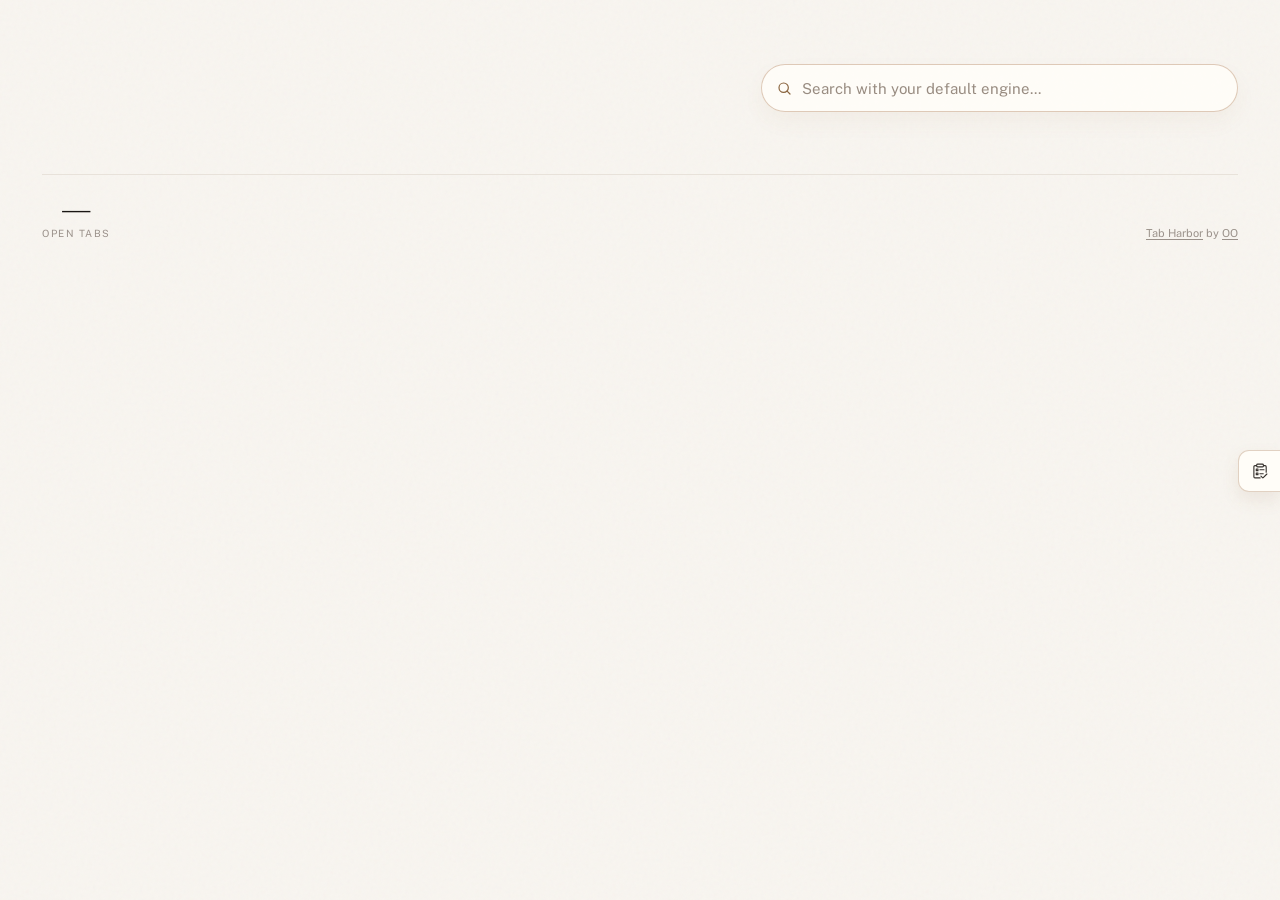
==== commit d1ee4119: "refine dashboard control layout" ====
--- a/extension/index.html
+++ b/extension/index.html
@@ -40,8 +40,6 @@
       <button class="tab-cleanup-btn" data-action="close-tabout-dupes">Close extras</button>
     </div>
 
-    <div class="group-nav group-nav-wide" id="openTabsGroupNav" style="display:none"></div>
-
     <!-- ================================================================
        MAIN CONTENT AREA — left column for open tabs, right rail for
        greeting/date + saved for later
@@ -50,6 +48,8 @@
 
       <!-- LEFT COLUMN: Open tabs -->
       <div class="active-section" id="openTabsSection" style="display:none">
+        <div class="group-nav group-nav-wide" id="openTabsGroupNav" style="display:none"></div>
+
         <div class="section-header">
           <h2 id="openTabsSectionTitle">Right now</h2>
           <div class="section-line"></div>
@@ -122,12 +122,12 @@
       aria-modal="false" aria-label="Saved items and todos" tabindex="-1">
       <div class="deferred-shell">
         <section class="drawer-panel is-active" id="savedPanel" role="tabpanel" aria-label="Saved for later"
-          tabindex="-1">
+          data-i18n-aria-label="savedForLater" tabindex="-1">
           <div class="section-header deferred-header">
             <div class="drawer-title-switch" role="tablist" aria-label="Drawer views">
               <button class="drawer-title-btn is-active" id="savedPanelTab" type="button" role="tab"
-                aria-selected="true" aria-controls="savedPanel" data-action="switch-drawer-view" data-view="saved">Saved
-                for later</button>
+                aria-selected="true" aria-controls="savedPanel" data-action="switch-drawer-view" data-view="saved"
+                data-i18n="savedForLater">Saved for later</button>
               <button class="drawer-title-btn" id="todoPanelTab" type="button" role="tab" aria-selected="false"
                 aria-controls="todoPanel" data-action="switch-drawer-view" data-view="todos">Todos</button>
             </div>
@@ -189,7 +189,7 @@
           <div class="section-header deferred-header todo-header">
             <div class="drawer-title-switch" role="tablist" aria-label="Drawer views">
               <button class="drawer-title-btn" type="button" role="tab" aria-selected="false" aria-controls="savedPanel"
-                data-action="switch-drawer-view" data-view="saved">Saved for later</button>
+                data-action="switch-drawer-view" data-view="saved" data-i18n="savedForLater">Saved for later</button>
               <button class="drawer-title-btn is-active" type="button" role="tab" aria-selected="true"
                 aria-controls="todoPanel" data-action="switch-drawer-view" data-view="todos">Todos</button>
             </div>
@@ -222,8 +222,9 @@
 
           <div class="todo-detail-view" id="todoDetailView" style="display:none"></div>
           <div class="todo-list" id="todoList"></div>
-          <div class="deferred-empty" id="todoEmpty" style="display:none">No tasks yet. Capture the next step when
-            something needs a follow-up.</div>
+          <div class="deferred-empty" id="todoEmpty" style="display:none" data-i18n="todoEmptyState">
+            No tasks yet. Capture the next step when something needs a follow-up.
+          </div>
 
           <div class="deferred-archive" id="todoArchive" style="display:none">
             <div class="archive-header-row">
@@ -348,8 +349,42 @@
           <div class="shortcut-editor-mode-group" id="shortcutEditorImageGroup">
             <div class="shortcut-editor-actions-row">
               <button class="theme-menu-action" type="button" data-action="upload-shortcut-icon">Upload image</button>
+              <button class="theme-menu-action is-secondary" type="button" data-action="search-shortcut-icons">Search website icons</button>
             </div>
             <div class="shortcut-editor-mode-note">Paste an image with Cmd/Ctrl+V while the editor is focused.</div>
+            <div class="shortcut-editor-icon-search-status" id="shortcutEditorIconSearchStatus" role="status"
+              aria-live="polite" hidden></div>
+            <div class="shortcut-editor-icon-candidates" id="shortcutEditorIconCandidates"></div>
+          </div>
+
+          <div class="shortcut-editor-style-group" id="shortcutEditorStyleGroup">
+            <div class="shortcut-editor-label">Icon shape</div>
+            <div class="shortcut-editor-shape-options" role="group" aria-label="Icon shape">
+              <button class="shortcut-editor-shape-option" type="button" data-action="set-shortcut-icon-mask"
+                data-mask="none" aria-pressed="true">
+                <span class="shortcut-editor-shape-demo">
+                  <span class="shortcut-editor-shape-icon">A</span>
+                </span>
+                <span>Default</span>
+              </button>
+              <button class="shortcut-editor-shape-option" type="button" data-action="set-shortcut-icon-mask"
+                data-mask="rounded" aria-pressed="false">
+                <span class="shortcut-editor-shape-demo is-rounded">
+                  <span class="shortcut-editor-shape-icon">A</span>
+                </span>
+                <span>Rounded</span>
+              </button>
+            </div>
+            <label class="shortcut-editor-range-row" for="shortcutEditorIconSize">
+              <span>Global icon size</span>
+              <input id="shortcutEditorIconSize" type="range" min="24" max="40" step="1" value="30">
+              <output id="shortcutEditorIconSizeValue" for="shortcutEditorIconSize">30 px</output>
+            </label>
+            <label class="shortcut-editor-range-row" for="shortcutEditorIconRadius">
+              <span>Global corner radius</span>
+              <input id="shortcutEditorIconRadius" type="range" min="0" max="20" step="1" value="0">
+              <output id="shortcutEditorIconRadiusValue" for="shortcutEditorIconRadius">0 px</output>
+            </label>
           </div>
 
           <label class="shortcut-editor-field shortcut-editor-mode-group" id="shortcutEditorSvgGroup">
--- a/extension/style.css
+++ b/extension/style.css
@@ -31,6 +31,8 @@
   --custom-border-opacity: 14%;
   --custom-badge-opacity: 4%;
   --custom-fallback-opacity: 5%;
+  --shortcut-icon-size: 30px;
+  --shortcut-icon-radius: 10px;
   --floating-surface-opacity: clamp(82%, calc(var(--custom-surface-opacity) + 54%), 94%);
   --floating-border-opacity: clamp(30%, calc(var(--custom-border-opacity) + 18%), 64%);
   --panel-surface-opacity: 92%;
@@ -126,6 +128,7 @@
 }
 
 .header-title-row {
+  --header-greeting-size: 40px;
   display: flex;
   align-items: center;
   justify-content: flex-start;
@@ -137,7 +140,7 @@
 .header-left h1 {
   font-family: 'Test Tiempos Text', '方正FW筑紫A老明朝 简', serif;
   font-weight: 400;
-  font-size: 40px;
+  font-size: var(--header-greeting-size);
   letter-spacing: -0.02em;
   color: var(--ink);
   margin-bottom: 0;
@@ -146,7 +149,8 @@
 }
 
 .header-left .date {
-  font-size: 10px;
+  font-family: 'Test Tiempos Text', '方正FW筑紫A老明朝 简', serif;
+  font-size: 20px;
   color: var(--muted);
   font-weight: 600;
   letter-spacing: 0.18em;
@@ -177,7 +181,7 @@
 }
 
 .header-search {
-  margin-top: 14px;
+  margin-top: 16px;
   width: 100%;
   align-self: stretch;
 }
@@ -387,50 +391,83 @@
   display: inline-flex;
   align-items: center;
   justify-content: center;
-  border-radius: 12px;
+  border-radius: 0;
   border: none;
-  background: color-mix(in srgb, var(--card-bg) calc(var(--custom-surface-opacity) + 24%), transparent);
+  background: transparent;
   flex-shrink: 0;
-  transition: background 0.16s ease, color 0.16s ease, box-shadow 0.16s ease;
+  transition: color 0.16s ease;
+}
+
+.quick-shortcut-card.has-rounded-icon-mask .quick-shortcut-icon-wrap {
+  border-radius: var(--shortcut-icon-radius, 10px);
+  background: color-mix(in srgb, var(--card-bg) calc(var(--custom-surface-opacity) + 78%), transparent);
+  box-shadow: inset 0 0 0 1px color-mix(in srgb, var(--workspace-accent-border) 18%, var(--warm-gray) 82%);
+  overflow: hidden;
 }
 
 .quick-shortcut-open:hover .quick-shortcut-icon-wrap,
 .quick-shortcut-open:focus-visible .quick-shortcut-icon-wrap {
-  background: color-mix(in srgb, var(--card-bg) calc(var(--custom-surface-opacity) + 18%), var(--workspace-accent-soft) 14%);
-  box-shadow: 0 4px 10px color-mix(in srgb, var(--workspace-accent) 6%, transparent);
+  background: transparent;
+  box-shadow: none;
+}
+
+.quick-shortcut-card.has-rounded-icon-mask .quick-shortcut-open:hover .quick-shortcut-icon-wrap,
+.quick-shortcut-card.has-rounded-icon-mask .quick-shortcut-open:focus-visible .quick-shortcut-icon-wrap {
+  background: color-mix(in srgb, var(--card-bg) calc(var(--custom-surface-opacity) + 76%), var(--workspace-accent-soft) 10%);
+  box-shadow:
+    inset 0 0 0 1px color-mix(in srgb, var(--workspace-accent-border) 26%, var(--warm-gray) 74%),
+    0 4px 10px color-mix(in srgb, var(--workspace-accent) 6%, transparent);
 }
 
 .quick-shortcut-icon {
-  width: 22px;
-  height: 22px;
-  border-radius: 6px;
+  width: var(--shortcut-icon-size, 30px);
+  height: var(--shortcut-icon-size, 30px);
+  border-radius: 0;
   object-fit: cover;
+}
+
+.quick-shortcut-card.has-rounded-icon-mask .quick-shortcut-icon {
+  border-radius: min(var(--shortcut-icon-radius, 10px), 8px);
 }
 
 .quick-shortcut-icon-custom {
   object-fit: contain;
 }
 
+.quick-shortcut-card.has-rounded-icon-mask .quick-shortcut-icon-custom.quick-shortcut-icon-auto-stretch,
+.quick-shortcut-card.has-rounded-icon-mask .quick-shortcut-icon-custom.is-auto-stretched,
+.quick-shortcut-card.has-rounded-icon-mask .quick-shortcut-icon-auto-stretch.is-auto-stretched {
+  width: 100%;
+  height: 100%;
+  border-radius: inherit;
+  object-fit: cover;
+}
+
+.quick-shortcut-card.has-rounded-icon-mask .quick-shortcut-icon-custom.is-auto-stretched,
+.quick-shortcut-card.has-rounded-icon-mask .quick-shortcut-icon-auto-stretch.is-auto-stretched {
+  transform: scale(1.18);
+}
+
 .quick-shortcut-custom-glyph {
-  width: 22px;
-  height: 22px;
+  width: var(--shortcut-icon-size, 30px);
+  height: var(--shortcut-icon-size, 30px);
   display: inline-flex;
   align-items: center;
   justify-content: center;
-  font-size: 19px;
+  font-size: 26px;
   line-height: 1;
 }
 
 .quick-shortcut-fallback {
-  width: 22px;
-  height: 22px;
+  width: var(--shortcut-icon-size, 30px);
+  height: var(--shortcut-icon-size, 30px);
   display: inline-flex;
   align-items: center;
   justify-content: center;
   border-radius: 999px;
   background: var(--theme-accent-soft);
   color: var(--theme-accent-strong);
-  font-size: 10px;
+  font-size: 13px;
   font-weight: 700;
   letter-spacing: 0.05em;
 }
@@ -508,13 +545,17 @@
 }
 
 .header-theme-trigger {
+  width: 40px;
+  height: 40px;
+  flex-shrink: 0;
   border: none;
   background: transparent;
   color: color-mix(in srgb, var(--ink) 78%, var(--muted) 22%);
   border-radius: 999px;
-  padding: 4px;
+  padding: 0;
   display: inline-flex;
   align-items: center;
+  justify-content: center;
   cursor: pointer;
   transition: background 0.15s ease, color 0.15s ease, transform 0.15s ease;
   position: relative;
@@ -566,7 +607,8 @@
 
 .theme-menu {
   position: absolute;
-  top: calc(100% + 10px);
+  top: auto;
+  bottom: calc(100% + 10px);
   right: 0;
   width: 320px;
   border: 1px solid color-mix(in srgb, var(--workspace-accent-border) calc(var(--custom-border-opacity) + 6%), var(--warm-gray) 32%);
@@ -1046,7 +1088,7 @@
   background: var(--banner-action-bg);
   color: var(--banner-action-text);
   cursor: pointer;
-  transition: all 0.2s;
+  transition: background 0.2s, transform 0.2s;
   white-space: nowrap;
   min-height: 36px;
 }
@@ -1132,6 +1174,10 @@
   white-space: nowrap;
 }
 
+.deferred-column .section-count {
+  font-family: 'Test Tiempos Text', '方正FW筑紫A老明朝 简', serif;
+}
+
 .group-nav {
   display: flex;
   align-items: stretch;
@@ -1159,11 +1205,14 @@
 }
 
 .group-nav-tools {
-  position: relative;
+  position: fixed;
+  right: 24px;
+  bottom: 28px;
   display: flex;
   align-items: center;
   gap: 8px;
   flex: 0 0 auto;
+  z-index: 94;
 }
 
 .group-nav-placeholder {
@@ -1325,6 +1374,8 @@
   flex-direction: column;
   gap: 12px;
   margin-bottom: 32px;
+  content-visibility: auto;
+  contain-intrinsic-size: 720px;
 }
 
 .mission-card {
@@ -1339,6 +1390,7 @@
   cursor: pointer;
   position: relative;
   overflow: visible;
+  contain: layout style;
   break-inside: avoid;
   margin-bottom: 0;
   box-shadow: 0 14px 28px color-mix(in srgb, var(--workspace-accent) 6%, transparent);
@@ -1476,7 +1528,7 @@
   display: flex;
   flex-direction: column;
   gap: 0;
-  transition: all 0.3s ease-out;
+  transition: gap 0.3s ease-out;
 }
 
 /* Smooth height transition when chips are removed */
@@ -1750,7 +1802,7 @@
   background: color-mix(in srgb, var(--card-bg) calc(var(--custom-surface-opacity) + 66%), transparent);
   color: color-mix(in srgb, var(--ink) 70%, var(--muted) 30%);
   cursor: pointer;
-  transition: all 0.2s;
+  transition: border-color 0.2s, color 0.2s, background 0.2s, transform 0.2s;
   display: inline-flex;
   align-items: center;
   gap: 5px;
@@ -1827,7 +1879,7 @@
   box-shadow: 0 8px 32px rgba(0,0,0,0.2);
   z-index: 100;
   opacity: 0;
-  transition: all 0.4s cubic-bezier(0.16, 1, 0.3, 1);
+  transition: opacity 0.4s cubic-bezier(0.16, 1, 0.3, 1), transform 0.4s cubic-bezier(0.16, 1, 0.3, 1);
   pointer-events: none;
   display: flex;
   align-items: center;
@@ -2053,6 +2105,156 @@
   line-height: 1.45;
 }
 
+.shortcut-editor-style-group {
+  display: flex;
+  flex-direction: column;
+  gap: 10px;
+}
+
+.shortcut-editor-style-group[hidden] {
+  display: none !important;
+}
+
+.shortcut-editor-shape-options {
+  display: grid;
+  grid-template-columns: repeat(2, minmax(0, 1fr));
+  gap: 10px;
+}
+
+.shortcut-editor-shape-option {
+  min-height: 72px;
+  border: 1px solid color-mix(in srgb, var(--workspace-accent-border) 18%, var(--warm-gray) 82%);
+  border-radius: 12px;
+  background: color-mix(in srgb, var(--card-bg) calc(var(--custom-surface-opacity) + 70%), transparent);
+  color: var(--ink);
+  display: inline-flex;
+  flex-direction: column;
+  align-items: center;
+  justify-content: center;
+  gap: 6px;
+  padding: 8px;
+  font: inherit;
+  font-size: 11px;
+  font-weight: 600;
+  cursor: pointer;
+  transition: border-color 0.15s ease, background 0.15s ease, color 0.15s ease;
+}
+
+.shortcut-editor-shape-option:hover,
+.shortcut-editor-shape-option:focus-visible {
+  border-color: color-mix(in srgb, var(--workspace-accent-border) 38%, transparent);
+  background: color-mix(in srgb, var(--workspace-chip-bg) 52%, var(--card-bg) 48%);
+}
+
+.shortcut-editor-shape-option[aria-pressed="true"] {
+  border-color: color-mix(in srgb, var(--workspace-accent-border) 54%, transparent);
+  background: color-mix(in srgb, var(--workspace-chip-bg) 80%, var(--card-bg) 20%);
+  color: var(--workspace-chip-text);
+}
+
+.shortcut-editor-shape-demo {
+  width: 34px;
+  height: 34px;
+  border-radius: 0;
+  background: transparent;
+  display: inline-flex;
+  align-items: center;
+  justify-content: center;
+}
+
+.shortcut-editor-shape-demo.is-rounded {
+  border-radius: 10px;
+  background: color-mix(in srgb, var(--card-bg) 88%, var(--workspace-accent-soft) 12%);
+  box-shadow: inset 0 0 0 1px color-mix(in srgb, var(--workspace-accent-border) 24%, var(--warm-gray) 76%);
+}
+
+.shortcut-editor-shape-icon {
+  width: 24px;
+  height: 24px;
+  border-radius: 999px;
+  background: color-mix(in srgb, var(--ink) 88%, var(--muted) 12%);
+  color: var(--card-bg);
+  display: inline-flex;
+  align-items: center;
+  justify-content: center;
+  font-size: 11px;
+  font-weight: 700;
+}
+
+.shortcut-editor-range-row {
+  display: grid;
+  grid-template-columns: 74px minmax(0, 1fr) 42px;
+  align-items: center;
+  gap: 10px;
+  color: var(--ink);
+  font-size: 11px;
+  font-weight: 600;
+}
+
+.shortcut-editor-range-row input[type="range"] {
+  width: 100%;
+  accent-color: var(--workspace-chip-text);
+}
+
+.shortcut-editor-range-row output {
+  color: var(--muted);
+  text-align: right;
+  font-variant-numeric: tabular-nums;
+}
+
+.shortcut-editor-icon-search-status {
+  margin-top: 8px;
+  font-size: 11px;
+  color: var(--muted);
+  line-height: 1.45;
+}
+
+.shortcut-editor-icon-candidates {
+  display: grid;
+  grid-template-columns: repeat(auto-fill, minmax(56px, 1fr));
+  gap: 8px;
+  margin-top: 10px;
+}
+
+.shortcut-editor-icon-candidate {
+  min-height: 58px;
+  border: 1px solid color-mix(in srgb, var(--workspace-accent-border) 18%, var(--warm-gray) 82%);
+  border-radius: 12px;
+  background: color-mix(in srgb, var(--card-bg) calc(var(--custom-surface-opacity) + 70%), transparent);
+  color: var(--muted);
+  display: inline-flex;
+  flex-direction: column;
+  align-items: center;
+  justify-content: center;
+  gap: 5px;
+  padding: 7px 5px;
+  font: inherit;
+  font-size: 9px;
+  line-height: 1.15;
+  cursor: pointer;
+  transition: border-color 0.15s ease, background 0.15s ease, color 0.15s ease;
+}
+
+.shortcut-editor-icon-candidate:hover,
+.shortcut-editor-icon-candidate:focus-visible {
+  border-color: color-mix(in srgb, var(--workspace-accent-border) 44%, transparent);
+  background: color-mix(in srgb, var(--workspace-chip-bg) 72%, var(--card-bg) 28%);
+  color: var(--workspace-chip-text);
+}
+
+.shortcut-editor-icon-candidate img {
+  width: 30px;
+  height: 30px;
+  object-fit: contain;
+}
+
+.shortcut-editor-icon-candidate span {
+  max-width: 100%;
+  overflow: hidden;
+  text-overflow: ellipsis;
+  white-space: nowrap;
+}
+
 .shortcut-editor-row {
   display: flex;
   align-items: center;
@@ -2092,6 +2294,11 @@
   flex-shrink: 0;
 }
 
+.shortcut-editor-preview.is-rounded-mask {
+  border-radius: var(--preview-icon-radius, 10px);
+  background: color-mix(in srgb, var(--card-bg) 88%, var(--workspace-accent-soft) 12%);
+}
+
 .shortcut-editor-field,
 .shortcut-editor-source-row,
 .shortcut-editor-mode-stage,
@@ -2100,14 +2307,23 @@
 }
 
 .shortcut-editor-preview img {
-  width: 22px;
-  height: 22px;
+  width: var(--preview-icon-size, 30px);
+  height: var(--preview-icon-size, 30px);
+  border-radius: min(var(--preview-icon-radius, 0px), 8px);
   object-fit: contain;
 }
 
+.shortcut-editor-preview.is-rounded-mask img {
+  width: 100%;
+  height: 100%;
+  border-radius: inherit;
+  object-fit: cover;
+  transform: scale(1.18);
+}
+
 .shortcut-editor-preview-fallback {
-  width: 22px;
-  height: 22px;
+  width: var(--preview-icon-size, 30px);
+  height: var(--preview-icon-size, 30px);
   display: inline-flex;
   align-items: center;
   justify-content: center;
@@ -2119,7 +2335,7 @@
 }
 
 .shortcut-editor-preview-glyph {
-  font-size: 20px;
+  font-size: min(calc(var(--preview-icon-size, 30px) * 0.86), 30px);
   line-height: 1;
 }
 
@@ -2232,7 +2448,7 @@
   font-weight: 300;
   color: var(--ink);
   line-height: 1;
-  transition: all 0.3s;
+  transition: color 0.3s;
 }
 
 .stat-label {
@@ -2289,6 +2505,16 @@
 .abandoned-section .section-header { animation: fadeUp 0.5s ease 0.45s both; }
 footer { animation: fadeUp 0.5s ease 0.65s both; }
 .deferred-column .section-header { animation: fadeUp 0.5s ease 0.1s both; }
+
+body.dashboard-refreshing .active-section .missions .mission-card,
+body.dashboard-refreshing .deferred-list .deferred-item,
+body.dashboard-refreshing .active-section .section-header,
+body.dashboard-refreshing .abandoned-section .section-header,
+body.dashboard-refreshing .tab-cleanup-banner,
+body.dashboard-refreshing .nudge-banner,
+body.dashboard-refreshing footer {
+  animation: none !important;
+}
 
 
 /* ================================================================
@@ -2743,6 +2969,9 @@
     gap: 12px 10px;
   }
   .theme-menu {
+    position: fixed;
+    right: 16px;
+    bottom: 76px;
     width: min(320px, calc(100vw - 32px));
   }
   .deferred-trigger {
@@ -2778,6 +3007,14 @@
   .group-nav {
     gap: 6px;
   }
+  .group-nav-wide {
+    margin-bottom: 14px;
+  }
+  .group-nav-tools {
+    right: 66px;
+    bottom: 24px;
+    gap: 6px;
+  }
   .group-nav-button {
     width: 30px;
     height: 30px;
@@ -2806,6 +3043,7 @@
   border-bottom: 1px solid rgba(154, 145, 138, 0.12);
   animation: fadeUp 0.3s ease both;
   position: relative;
+  contain: layout paint style;
 }
 
 .deferred-item:last-child {
@@ -2823,7 +3061,7 @@
   cursor: pointer;
   flex-shrink: 0;
   margin-top: 1px;
-  transition: all 0.2s;
+  transition: border-color 0.2s, background 0.2s;
   position: relative;
 }
 
@@ -3045,6 +3283,7 @@
 
 /* ---- Empty state ---- */
 .deferred-empty {
+  font-family: 'Test Tiempos Text', '方正FW筑紫A老明朝 简', serif;
   font-size: 13px;
   color: var(--muted);
   font-style: italic;
@@ -3233,6 +3472,8 @@
 .todo-list {
   display: flex;
   flex-direction: column;
+  content-visibility: auto;
+  contain-intrinsic-size: 320px;
 }
 
 .todo-item {
@@ -3242,6 +3483,7 @@
   padding: 12px 0;
   border-bottom: 1px solid rgba(154, 145, 138, 0.12);
   position: relative;
+  contain: layout paint style;
 }
 
 .todo-checkbox {
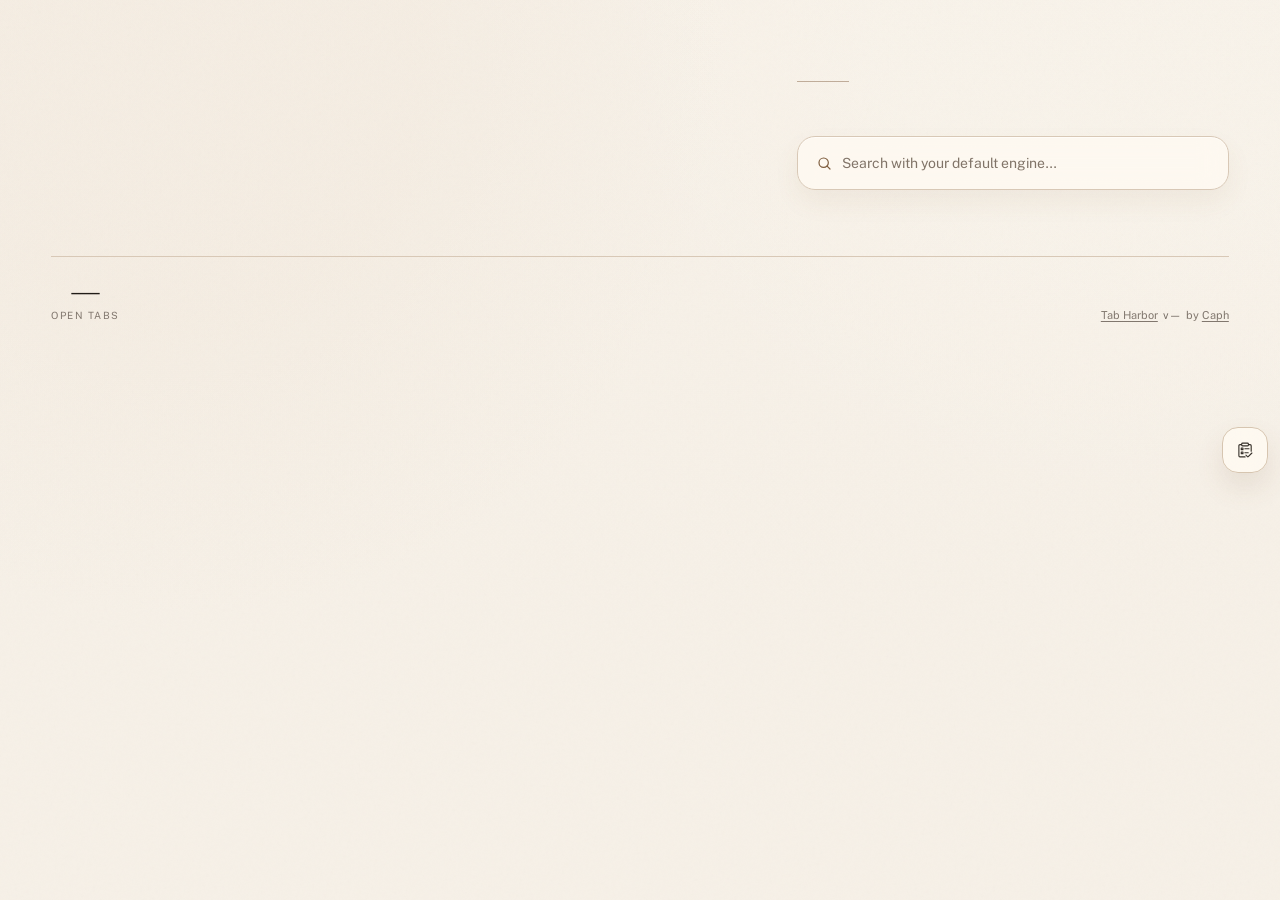
==== commit 74571719: "Add icon tone system and refine shortcut card styling - Introduce per-domain icon tones (amber/sage/" ====
--- a/extension/index.html
+++ b/extension/index.html
@@ -259,9 +259,9 @@
         </div>
       </div>
       <div class="last-refresh">
-        <span class="footer-credit"><a class="footer-credit-link" href="https://github.com/V-IOLE-T/tab-harbor"
-            target="_top">Tab Harbor</a> by <a class="footer-credit-link" href="https://github.com/V-IOLE-T"
-            target="_top">OO</a></span>
+        <span class="footer-credit"><a class="footer-credit-link" href="https://github.com/Walaxy/tab-harbor"
+            target="_top">Tab Harbor</a> <span class="footer-version" id="footerVersion">v—</span> by <a
+            class="footer-credit-link" href="https://github.com/Walaxy/tab-harbor" target="_top">Caph</a></span>
       </div>
     </footer>
 
@@ -375,16 +375,6 @@
                 <span>Rounded</span>
               </button>
             </div>
-            <label class="shortcut-editor-range-row" for="shortcutEditorIconSize">
-              <span>Global icon size</span>
-              <input id="shortcutEditorIconSize" type="range" min="24" max="40" step="1" value="30">
-              <output id="shortcutEditorIconSizeValue" for="shortcutEditorIconSize">30 px</output>
-            </label>
-            <label class="shortcut-editor-range-row" for="shortcutEditorIconRadius">
-              <span>Global corner radius</span>
-              <input id="shortcutEditorIconRadius" type="range" min="0" max="20" step="1" value="0">
-              <output id="shortcutEditorIconRadiusValue" for="shortcutEditorIconRadius">0 px</output>
-            </label>
           </div>
 
           <label class="shortcut-editor-field shortcut-editor-mode-group" id="shortcutEditorSvgGroup">
@@ -459,6 +449,8 @@
   <script src="deferred-trigger-position.js"></script>
   <script src="todos-store.js"></script>
   <script src="list-order.js"></script>
+  <script src="drawer-sync-store.js"></script>
+  <script src="quick-shortcuts-sync-store.js"></script>
   <script src="background-image.js"></script>
   <script src="i18n.js"></script>
   <script src="ui-helpers.js"></script>
--- a/extension/style.css
+++ b/extension/style.css
@@ -5,23 +5,23 @@
    ============================================================ */
 
 :root {
-  --ink: #1a1613;
-  --paper: #f8f5f0;
-  --warm-gray: #e8e2da;
-  --muted: #9a918a;
-  --accent-amber: #c8713a;
-  --accent-sage: #5a7a62;
-  --accent-slate: #5a6b7a;
-  --accent-rose: #b35a5a;
-  --workspace-accent: #8a653f;
-  --workspace-accent-soft: #f2e7db;
-  --workspace-accent-border: #d4b396;
-  --workspace-accent-contrast: #fffaf5;
-  --status-active: #3d7a4a;
-  --status-cooling: #b8892e;
-  --status-abandoned: #b35a5a;
-  --card-bg: #fffdf9;
-  --shadow: rgba(26, 22, 19, 0.06);
+  --ink: #211c17;
+  --paper: #f6f0e7;
+  --warm-gray: #ded4c8;
+  --muted: #81776e;
+  --accent-amber: #9d6840;
+  --accent-sage: #5d7560;
+  --accent-slate: #66727d;
+  --accent-rose: #9d655c;
+  --workspace-accent: #7e5d3e;
+  --workspace-accent-soft: #eadccc;
+  --workspace-accent-border: #c9a986;
+  --workspace-accent-contrast: #fffaf2;
+  --status-active: #526f55;
+  --status-cooling: #9a7538;
+  --status-abandoned: #9d655c;
+  --card-bg: #fffaf2;
+  --shadow: color-mix(in srgb, var(--workspace-accent) 10%, transparent);
   --page-custom-background: none;
   --theme-accent-soft: color-mix(in srgb, var(--accent-amber) 10%, var(--card-bg) 90%);
   --theme-accent-muted: color-mix(in srgb, var(--accent-amber) 18%, var(--warm-gray) 82%);
@@ -31,7 +31,7 @@
   --custom-border-opacity: 14%;
   --custom-badge-opacity: 4%;
   --custom-fallback-opacity: 5%;
-  --shortcut-icon-size: 30px;
+  --shortcut-icon-size: 32px;
   --shortcut-icon-radius: 10px;
   --floating-surface-opacity: clamp(82%, calc(var(--custom-surface-opacity) + 54%), 94%);
   --floating-border-opacity: clamp(30%, calc(var(--custom-border-opacity) + 18%), 64%);
@@ -58,6 +58,7 @@
   --drawer-tab-underline-hover: color-mix(in srgb, var(--workspace-accent-border) 64%, transparent);
   --drawer-tab-underline-active: color-mix(in srgb, var(--workspace-accent-border) 72%, transparent);
   --drawer-tab-underline-pressed: color-mix(in srgb, var(--workspace-accent-border) 78%, transparent);
+  --drawer-transition-duration: 140ms;
   --focus-ring: color-mix(in srgb, var(--workspace-accent) 56%, white 44%);
   --focus-ring-shadow: 0 0 0 3px color-mix(in srgb, var(--workspace-accent-soft) 82%, transparent);
 }
@@ -391,11 +392,19 @@
   display: inline-flex;
   align-items: center;
   justify-content: center;
-  border-radius: 0;
+  border-radius: 12px;
   border: none;
-  background: transparent;
+  background:
+    linear-gradient(145deg,
+      color-mix(in srgb, var(--card-bg) 90%, white 10%),
+      color-mix(in srgb, var(--workspace-accent-soft) 14%, var(--card-bg) 86%)
+    );
+  box-shadow:
+    inset 0 0 0 1px color-mix(in srgb, var(--workspace-accent-border) 18%, transparent),
+    0 6px 14px color-mix(in srgb, var(--workspace-accent) 5%, transparent);
   flex-shrink: 0;
-  transition: color 0.16s ease;
+  overflow: hidden;
+  transition: background 0.16s ease, box-shadow 0.16s ease, color 0.16s ease, transform 0.16s ease;
 }
 
 .quick-shortcut-card.has-rounded-icon-mask .quick-shortcut-icon-wrap {
@@ -405,10 +414,57 @@
   overflow: hidden;
 }
 
+.quick-shortcut-card[data-icon-tone="amber"] .quick-shortcut-icon-wrap {
+  background:
+    linear-gradient(145deg,
+      color-mix(in srgb, var(--card-bg) 88%, white 12%),
+      color-mix(in srgb, var(--accent-amber) 10%, var(--card-bg) 90%)
+    );
+}
+
+.quick-shortcut-card[data-icon-tone="sage"] .quick-shortcut-icon-wrap {
+  background:
+    linear-gradient(145deg,
+      color-mix(in srgb, var(--card-bg) 88%, white 12%),
+      color-mix(in srgb, var(--accent-sage) 10%, var(--card-bg) 90%)
+    );
+}
+
+.quick-shortcut-card[data-icon-tone="mist"] .quick-shortcut-icon-wrap {
+  background:
+    linear-gradient(145deg,
+      color-mix(in srgb, var(--card-bg) 88%, white 12%),
+      color-mix(in srgb, var(--accent-slate) 10%, var(--card-bg) 90%)
+    );
+}
+
+.quick-shortcut-card[data-icon-tone="rose"] .quick-shortcut-icon-wrap {
+  background:
+    linear-gradient(145deg,
+      color-mix(in srgb, var(--card-bg) 88%, white 12%),
+      color-mix(in srgb, var(--accent-rose) 10%, var(--card-bg) 90%)
+    );
+}
+
+.quick-shortcut-card[data-icon-tone="slate"] .quick-shortcut-icon-wrap {
+  background:
+    linear-gradient(145deg,
+      color-mix(in srgb, var(--card-bg) 88%, white 12%),
+      color-mix(in srgb, var(--accent-slate) 9%, var(--card-bg) 91%)
+    );
+}
+
 .quick-shortcut-open:hover .quick-shortcut-icon-wrap,
 .quick-shortcut-open:focus-visible .quick-shortcut-icon-wrap {
-  background: transparent;
-  box-shadow: none;
+  background:
+    linear-gradient(145deg,
+      color-mix(in srgb, var(--card-bg) 92%, var(--workspace-accent-soft) 8%),
+      color-mix(in srgb, var(--workspace-accent-soft) 20%, var(--card-bg) 80%)
+    );
+  box-shadow:
+    inset 0 0 0 1px color-mix(in srgb, var(--workspace-accent-border) 28%, transparent),
+    0 8px 16px color-mix(in srgb, var(--workspace-accent) 7%, transparent);
+  transform: translateY(-1px);
 }
 
 .quick-shortcut-card.has-rounded-icon-mask .quick-shortcut-open:hover .quick-shortcut-icon-wrap,
@@ -420,18 +476,30 @@
 }
 
 .quick-shortcut-icon {
-  width: var(--shortcut-icon-size, 30px);
-  height: var(--shortcut-icon-size, 30px);
-  border-radius: 0;
-  object-fit: cover;
+  width: min(var(--shortcut-icon-size, 32px), 32px);
+  height: min(var(--shortcut-icon-size, 32px), 32px);
+  border-radius: 5px;
+  object-fit: contain;
 }
 
 .quick-shortcut-card.has-rounded-icon-mask .quick-shortcut-icon {
-  border-radius: min(var(--shortcut-icon-radius, 10px), 8px);
+  border-radius: max(0px, calc(var(--shortcut-icon-radius, 10px) - 4px));
 }
 
 .quick-shortcut-icon-custom {
+  width: min(calc(var(--shortcut-icon-size, 32px) + 4px), 36px);
+  height: min(calc(var(--shortcut-icon-size, 32px) + 4px), 36px);
+  border-radius: 6px;
   object-fit: contain;
+}
+
+.quick-shortcut-card[data-icon-source="custom-svg"] .quick-shortcut-icon {
+  width: min(calc(var(--shortcut-icon-size, 32px) + 2px), 34px);
+  height: min(calc(var(--shortcut-icon-size, 32px) + 2px), 34px);
+}
+
+.quick-shortcut-card.has-rounded-icon-mask[data-icon-source="custom-svg"] .quick-shortcut-icon {
+  border-radius: max(0px, calc(var(--shortcut-icon-radius, 10px) - 3px));
 }
 
 .quick-shortcut-card.has-rounded-icon-mask .quick-shortcut-icon-custom.quick-shortcut-icon-auto-stretch,
@@ -449,27 +517,31 @@
 }
 
 .quick-shortcut-custom-glyph {
-  width: var(--shortcut-icon-size, 30px);
-  height: var(--shortcut-icon-size, 30px);
+  width: 34px;
+  height: 34px;
   display: inline-flex;
   align-items: center;
   justify-content: center;
-  font-size: 26px;
+  font-size: 28px;
   line-height: 1;
 }
 
 .quick-shortcut-fallback {
-  width: var(--shortcut-icon-size, 30px);
-  height: var(--shortcut-icon-size, 30px);
+  width: 32px;
+  height: 32px;
   display: inline-flex;
   align-items: center;
   justify-content: center;
-  border-radius: 999px;
-  background: var(--theme-accent-soft);
-  color: var(--theme-accent-strong);
-  font-size: 13px;
+  border-radius: 9px;
+  background: color-mix(in srgb, var(--workspace-accent-soft) 76%, var(--card-bg) 24%);
+  color: color-mix(in srgb, var(--workspace-accent) 82%, var(--ink) 18%);
+  font-size: 12px;
   font-weight: 700;
   letter-spacing: 0.05em;
+}
+
+.quick-shortcut-card.has-rounded-icon-mask .quick-shortcut-fallback {
+  border-radius: max(0px, calc(var(--shortcut-icon-radius, 10px) - 4px));
 }
 
 .quick-shortcut-label {
@@ -2181,27 +2253,6 @@
   font-weight: 700;
 }
 
-.shortcut-editor-range-row {
-  display: grid;
-  grid-template-columns: 74px minmax(0, 1fr) 42px;
-  align-items: center;
-  gap: 10px;
-  color: var(--ink);
-  font-size: 11px;
-  font-weight: 600;
-}
-
-.shortcut-editor-range-row input[type="range"] {
-  width: 100%;
-  accent-color: var(--workspace-chip-text);
-}
-
-.shortcut-editor-range-row output {
-  color: var(--muted);
-  text-align: right;
-  font-variant-numeric: tabular-nums;
-}
-
 .shortcut-editor-icon-search-status {
   margin-top: 8px;
   font-size: 11px;
@@ -2284,9 +2335,16 @@
 .shortcut-editor-preview {
   width: 40px;
   height: 40px;
-  border-radius: 10px;
-  border: 1px solid color-mix(in srgb, var(--workspace-accent-border) 10%, var(--warm-gray) 90%);
-  background: color-mix(in srgb, var(--card-bg) calc(var(--custom-surface-opacity) + 66%), transparent);
+  border-radius: 12px;
+  border: none;
+  background:
+    linear-gradient(145deg,
+      color-mix(in srgb, var(--card-bg) 90%, white 10%),
+      color-mix(in srgb, var(--workspace-accent-soft) 14%, var(--card-bg) 86%)
+    );
+  box-shadow:
+    inset 0 0 0 1px color-mix(in srgb, var(--workspace-accent-border) 18%, transparent),
+    0 6px 14px color-mix(in srgb, var(--workspace-accent) 5%, transparent);
   display: inline-flex;
   align-items: center;
   justify-content: center;
@@ -2297,6 +2355,46 @@
 .shortcut-editor-preview.is-rounded-mask {
   border-radius: var(--preview-icon-radius, 10px);
   background: color-mix(in srgb, var(--card-bg) 88%, var(--workspace-accent-soft) 12%);
+}
+
+.shortcut-editor-preview[data-icon-tone="amber"] {
+  background:
+    linear-gradient(145deg,
+      color-mix(in srgb, var(--card-bg) 88%, white 12%),
+      color-mix(in srgb, var(--accent-amber) 10%, var(--card-bg) 90%)
+    );
+}
+
+.shortcut-editor-preview[data-icon-tone="sage"] {
+  background:
+    linear-gradient(145deg,
+      color-mix(in srgb, var(--card-bg) 88%, white 12%),
+      color-mix(in srgb, var(--accent-sage) 10%, var(--card-bg) 90%)
+    );
+}
+
+.shortcut-editor-preview[data-icon-tone="mist"] {
+  background:
+    linear-gradient(145deg,
+      color-mix(in srgb, var(--card-bg) 88%, white 12%),
+      color-mix(in srgb, var(--accent-slate) 10%, var(--card-bg) 90%)
+    );
+}
+
+.shortcut-editor-preview[data-icon-tone="rose"] {
+  background:
+    linear-gradient(145deg,
+      color-mix(in srgb, var(--card-bg) 88%, white 12%),
+      color-mix(in srgb, var(--accent-rose) 10%, var(--card-bg) 90%)
+    );
+}
+
+.shortcut-editor-preview[data-icon-tone="slate"] {
+  background:
+    linear-gradient(145deg,
+      color-mix(in srgb, var(--card-bg) 88%, white 12%),
+      color-mix(in srgb, var(--accent-slate) 9%, var(--card-bg) 91%)
+    );
 }
 
 .shortcut-editor-field,
@@ -2307,10 +2405,21 @@
 }
 
 .shortcut-editor-preview img {
-  width: var(--preview-icon-size, 30px);
-  height: var(--preview-icon-size, 30px);
-  border-radius: min(var(--preview-icon-radius, 0px), 8px);
+  width: min(var(--preview-icon-size, 32px), 32px);
+  height: min(var(--preview-icon-size, 32px), 32px);
+  border-radius: 5px;
   object-fit: contain;
+}
+
+.shortcut-editor-preview[data-icon-source="custom-image"] img {
+  width: min(calc(var(--preview-icon-size, 32px) + 4px), 36px);
+  height: min(calc(var(--preview-icon-size, 32px) + 4px), 36px);
+  border-radius: 6px;
+}
+
+.shortcut-editor-preview[data-icon-source="custom-svg"] img {
+  width: min(calc(var(--preview-icon-size, 32px) + 2px), 34px);
+  height: min(calc(var(--preview-icon-size, 32px) + 2px), 34px);
 }
 
 .shortcut-editor-preview.is-rounded-mask img {
@@ -2322,20 +2431,20 @@
 }
 
 .shortcut-editor-preview-fallback {
-  width: var(--preview-icon-size, 30px);
-  height: var(--preview-icon-size, 30px);
+  width: 28px;
+  height: 28px;
   display: inline-flex;
   align-items: center;
   justify-content: center;
-  border-radius: 999px;
-  background: var(--theme-accent-soft);
-  color: var(--theme-accent-strong);
+  border-radius: 9px;
+  background: color-mix(in srgb, var(--workspace-accent-soft) 76%, var(--card-bg) 24%);
+  color: color-mix(in srgb, var(--workspace-accent) 82%, var(--ink) 18%);
   font-size: 11px;
   font-weight: 700;
 }
 
 .shortcut-editor-preview-glyph {
-  font-size: min(calc(var(--preview-icon-size, 30px) * 0.86), 30px);
+  font-size: min(calc(var(--preview-icon-size, 30px) * 0.8), 24px);
   line-height: 1;
 }
 
@@ -2466,6 +2575,12 @@
 
 .footer-credit {
   color: var(--muted);
+}
+
+.footer-version {
+  color: color-mix(in srgb, var(--muted) 86%, var(--ink) 14%);
+  margin: 0 2px;
+  white-space: nowrap;
 }
 
 .footer-credit-link {
@@ -2827,7 +2942,9 @@
   opacity: 0;
   pointer-events: none;
   transform: translateX(24px);
-  transition: opacity 0.22s ease, transform 0.22s ease;
+  transition: opacity var(--drawer-transition-duration) ease, transform var(--drawer-transition-duration) ease;
+  contain: layout paint style;
+  will-change: transform, opacity;
   z-index: 91;
 }
 
@@ -3041,7 +3158,6 @@
   gap: 12px;
   padding: 12px 0;
   border-bottom: 1px solid rgba(154, 145, 138, 0.12);
-  animation: fadeUp 0.3s ease both;
   position: relative;
   contain: layout paint style;
 }
@@ -3980,3 +4096,857 @@
     transform: none !important;
   }
 }
+
+/* ================================================================
+   Quiet desk redesign layer
+   Keeps the static extension contract intact while refining the UI
+   into a calmer paper workspace with clearer hierarchy.
+   ================================================================ */
+
+:root {
+  --ink: #211c17;
+  --paper: #f6f0e7;
+  --warm-gray: #ded4c8;
+  --muted: #81776e;
+  --accent-amber: #9d6840;
+  --accent-sage: #5d7560;
+  --accent-slate: #66727d;
+  --accent-rose: #9d655c;
+  --workspace-accent: #7e5d3e;
+  --workspace-accent-soft: #eadccc;
+  --workspace-accent-border: #c9a986;
+  --workspace-accent-contrast: #fffaf2;
+  --status-active: #526f55;
+  --status-cooling: #9a7538;
+  --status-abandoned: #9d655c;
+  --card-bg: #fffaf2;
+  --shadow: color-mix(in srgb, var(--workspace-accent) 10%, transparent);
+  --quiet-surface: color-mix(in srgb, var(--card-bg) 84%, transparent);
+  --quiet-surface-strong: color-mix(in srgb, var(--card-bg) 94%, var(--paper) 6%);
+  --quiet-line: color-mix(in srgb, var(--workspace-accent-border) 28%, var(--warm-gray) 72%);
+  --quiet-shadow-low: 0 12px 26px color-mix(in srgb, var(--workspace-accent) 7%, transparent);
+  --quiet-shadow-mid: 0 22px 46px color-mix(in srgb, var(--workspace-accent) 11%, transparent);
+  --quiet-radius-lg: 24px;
+  --quiet-radius-md: 16px;
+  --quiet-radius-sm: 10px;
+  --focus-ring: color-mix(in srgb, var(--workspace-accent) 58%, white 42%);
+  --focus-ring-shadow: 0 0 0 4px color-mix(in srgb, var(--workspace-accent-soft) 76%, transparent);
+}
+
+html {
+  scroll-behavior: smooth;
+}
+
+body {
+  min-height: 100dvh;
+  background-color: var(--paper);
+  background-image:
+    var(--page-custom-background),
+    radial-gradient(circle at 14% 8%, color-mix(in srgb, var(--workspace-accent-soft) 18%, transparent) 0 15rem, transparent 34rem),
+    radial-gradient(circle at 86% 0%, color-mix(in srgb, var(--card-bg) 18%, transparent) 0 14rem, transparent 32rem),
+    linear-gradient(180deg, color-mix(in srgb, var(--card-bg) 6%, var(--paper) 94%), var(--paper) 42rem);
+  background-size: cover, auto, auto, auto;
+  font-variant-numeric: tabular-nums;
+}
+
+body::before {
+  opacity: 0.58;
+  mix-blend-mode: multiply;
+}
+
+body::after {
+  content: '';
+  position: fixed;
+  inset: 0;
+  pointer-events: none;
+  z-index: 1;
+  background:
+    linear-gradient(90deg, color-mix(in srgb, var(--ink) 3%, transparent) 1px, transparent 1px),
+    linear-gradient(180deg, color-mix(in srgb, var(--ink) 2%, transparent) 1px, transparent 1px);
+  background-size: 44px 44px;
+  mask-image: radial-gradient(circle at 50% 10%, black, transparent 66%);
+  opacity: 0.08;
+}
+
+body.theme-tone-light[data-theme-palette="paper"]:not(.has-custom-background) {
+  background-color: #f4eddf;
+  background-image:
+    var(--page-custom-background),
+    radial-gradient(ellipse at 18% 4%, color-mix(in srgb, #e2c79f 16%, transparent) 0 14rem, transparent 34rem),
+    radial-gradient(ellipse at 92% 8%, color-mix(in srgb, #fff6e8 22%, transparent) 0 16rem, transparent 38rem),
+    linear-gradient(180deg, color-mix(in srgb, #fff8ec 42%, var(--paper) 58%) 0%, var(--paper) 38%, #efe3d1 100%);
+}
+
+body.theme-tone-light[data-theme-palette="paper"]:not(.has-custom-background)::before {
+  opacity: 0.64;
+}
+
+body.theme-tone-light[data-theme-palette="paper"]:not(.has-custom-background)::after {
+  background:
+    linear-gradient(104deg, color-mix(in srgb, #8f6a42 4%, transparent) 0 1px, transparent 1px 34px),
+    linear-gradient(14deg, color-mix(in srgb, white 12%, transparent) 0 1px, transparent 1px 46px),
+    radial-gradient(circle at 18% 26%, color-mix(in srgb, #8a653f 4%, transparent) 0 1px, transparent 2px),
+    radial-gradient(circle at 72% 64%, color-mix(in srgb, #8a653f 3%, transparent) 0 1px, transparent 2px);
+  background-size: 132px 132px, 148px 148px, 118px 118px, 164px 164px;
+  mask-image: linear-gradient(180deg, black, color-mix(in srgb, black 82%, transparent));
+  opacity: 0.12;
+}
+
+body.theme-tone-dark::before {
+  mix-blend-mode: screen;
+  opacity: 0.34;
+}
+
+body.theme-tone-dark::after {
+  opacity: 0.04;
+}
+
+button,
+input,
+textarea,
+select {
+  font: inherit;
+}
+
+button:focus-visible,
+a:focus-visible,
+input:focus-visible,
+textarea:focus-visible,
+select:focus-visible,
+[tabindex]:focus-visible {
+  outline: 2px solid var(--focus-ring);
+  outline-offset: 3px;
+  box-shadow: var(--focus-ring-shadow);
+}
+
+.container {
+  max-width: 1240px;
+  padding: clamp(28px, 4.6vw, 64px) clamp(20px, 4vw, 52px) 84px;
+}
+
+.container:has(.dashboard-columns) {
+  max-width: 1320px;
+}
+
+.dashboard-columns {
+  grid-template-columns: minmax(0, 1.42fr) minmax(300px, 0.9fr);
+  column-gap: clamp(32px, 5vw, 72px);
+  row-gap: 28px;
+}
+
+.page-header {
+  position: sticky;
+  top: 32px;
+  align-self: start;
+  padding: 22px 0 0;
+}
+
+.header-left {
+  position: relative;
+  padding: 24px 0 0;
+}
+
+.header-left::before {
+  content: '';
+  width: 52px;
+  height: 1px;
+  background: color-mix(in srgb, var(--workspace-accent) 46%, transparent);
+  position: absolute;
+  top: 0;
+  left: 0;
+}
+
+.header-title-row {
+  --header-greeting-size: clamp(42px, 6vw, 74px);
+  align-items: flex-end;
+  gap: 14px 18px;
+  flex-wrap: wrap;
+}
+
+.header-left h1 {
+  max-width: 10ch;
+  line-height: 0.92;
+  letter-spacing: -0.055em;
+  text-wrap: balance;
+  white-space: normal;
+}
+
+.header-left .date {
+  margin-bottom: 7px;
+  font-family: 'Public Sans', sans-serif;
+  font-size: 10px;
+  font-weight: 700;
+  letter-spacing: 0.18em;
+  color: color-mix(in srgb, var(--muted) 86%, var(--workspace-accent) 14%);
+}
+
+.hitokoto {
+  max-width: 46ch;
+  margin-top: 16px;
+  padding-left: 18px;
+  border-left: 1px solid color-mix(in srgb, var(--workspace-accent-border) 46%, transparent);
+  color: color-mix(in srgb, var(--ink) 68%, var(--muted) 32%);
+  text-wrap: pretty;
+}
+
+.header-search {
+  margin-top: 24px;
+}
+
+.header-search-shell {
+  min-height: 54px;
+  padding: 0 18px;
+  border-radius: 18px;
+  border-color: var(--quiet-line);
+  background: color-mix(in srgb, var(--card-bg) 78%, transparent);
+  box-shadow: var(--quiet-shadow-low), inset 0 1px 0 color-mix(in srgb, white 52%, transparent);
+  backdrop-filter: blur(14px) saturate(1.03);
+}
+
+.header-search-shell:focus-within {
+  border-color: color-mix(in srgb, var(--workspace-accent) 54%, var(--workspace-accent-border) 46%);
+  background: color-mix(in srgb, var(--card-bg) 88%, var(--workspace-accent-soft) 12%);
+  box-shadow: var(--quiet-shadow-mid), var(--focus-ring-shadow);
+}
+
+.header-search-input {
+  font-size: 14px;
+}
+
+.quick-tabs {
+  margin-top: 18px;
+}
+
+.quick-tabs-grid {
+  grid-template-columns: repeat(auto-fill, minmax(68px, 76px));
+  gap: 16px 12px;
+}
+
+.quick-shortcut-open {
+  grid-template-rows: 46px auto;
+  gap: 7px;
+}
+
+.quick-shortcut-icon-wrap {
+  width: 46px;
+  height: 46px;
+  border-radius: 14px;
+  background:
+    linear-gradient(145deg,
+      color-mix(in srgb, var(--card-bg) 90%, white 10%),
+      color-mix(in srgb, var(--workspace-accent-soft) 14%, var(--card-bg) 86%)
+    );
+  box-shadow:
+    inset 0 0 0 1px color-mix(in srgb, var(--workspace-accent-border) 18%, transparent),
+    0 8px 18px color-mix(in srgb, var(--workspace-accent) 6%, transparent);
+}
+
+.quick-shortcut-open:hover .quick-shortcut-icon-wrap,
+.quick-shortcut-open:focus-visible .quick-shortcut-icon-wrap,
+.quick-shortcut-card.has-rounded-icon-mask .quick-shortcut-open:hover .quick-shortcut-icon-wrap,
+.quick-shortcut-card.has-rounded-icon-mask .quick-shortcut-open:focus-visible .quick-shortcut-icon-wrap {
+  background:
+    linear-gradient(145deg,
+      color-mix(in srgb, var(--card-bg) 92%, var(--workspace-accent-soft) 8%),
+      color-mix(in srgb, var(--workspace-accent-soft) 20%, var(--card-bg) 80%)
+    );
+  box-shadow:
+    inset 0 0 0 1px color-mix(in srgb, var(--workspace-accent-border) 34%, transparent),
+    0 12px 22px color-mix(in srgb, var(--workspace-accent) 9%, transparent);
+}
+
+.quick-shortcut-label {
+  color: color-mix(in srgb, var(--ink) 76%, var(--muted) 24%);
+  text-wrap: balance;
+}
+
+.tab-cleanup-banner,
+.nudge-banner,
+.update-banner {
+  border-radius: var(--quiet-radius-md);
+  border-color: color-mix(in srgb, var(--workspace-accent-border) 40%, transparent);
+  background:
+    linear-gradient(135deg, color-mix(in srgb, var(--card-bg) 82%, transparent), color-mix(in srgb, var(--workspace-accent-soft) 62%, var(--card-bg) 38%));
+  box-shadow: var(--quiet-shadow-low);
+}
+
+.tab-cleanup-btn,
+.update-banner-btn {
+  border-radius: 999px;
+  box-shadow: 0 8px 16px color-mix(in srgb, var(--workspace-accent) 14%, transparent);
+}
+
+.section-header {
+  gap: 14px;
+  margin-bottom: 18px;
+}
+
+.section-header h2 {
+  font-size: 10px;
+  letter-spacing: 0.22em;
+  color: color-mix(in srgb, var(--workspace-accent) 72%, var(--muted) 28%);
+}
+
+.section-line {
+  background: linear-gradient(90deg, var(--quiet-line), transparent);
+}
+
+.section-count {
+  color: color-mix(in srgb, var(--workspace-accent) 78%, var(--muted) 22%);
+}
+
+.group-nav-wide {
+  margin-bottom: 22px;
+}
+
+.group-nav-button {
+  width: 42px;
+  height: 42px;
+  border-color: var(--quiet-line);
+  background: color-mix(in srgb, var(--card-bg) 76%, transparent);
+  box-shadow: 0 7px 16px color-mix(in srgb, var(--workspace-accent) 6%, transparent);
+  backdrop-filter: blur(10px);
+}
+
+.group-nav-button:hover,
+.group-nav-button:focus-visible {
+  border-color: color-mix(in srgb, var(--workspace-accent-border) 62%, transparent);
+  box-shadow: 0 12px 24px color-mix(in srgb, var(--workspace-accent) 10%, transparent);
+}
+
+.group-pin-toggle,
+.header-theme-trigger,
+.drawer-icon-btn,
+.chip-action,
+.drawer-reorder-handle,
+.deferred-action-btn,
+.archive-item-delete {
+  min-width: 34px;
+  min-height: 34px;
+}
+
+.missions {
+  gap: 14px;
+  margin-bottom: 40px;
+}
+
+.mission-card {
+  padding: 18px 18px 16px;
+  border-radius: var(--quiet-radius-lg);
+  border-color: color-mix(in srgb, var(--workspace-accent-border) 30%, var(--warm-gray) 70%);
+  background: transparent;
+  box-shadow: none;
+  gap: 10px;
+}
+
+.mission-card::after {
+  display: none;
+}
+
+.mission-card:hover,
+.mission-card:focus-within {
+  transform: translateY(-2px);
+  border-color: color-mix(in srgb, var(--workspace-accent-border) 56%, var(--warm-gray) 44%);
+  background: color-mix(in srgb, var(--card-bg) 18%, transparent);
+  box-shadow: 0 10px 22px color-mix(in srgb, var(--workspace-accent) 5%, transparent);
+}
+
+.mission-card.group-nav-target {
+  box-shadow: 0 0 0 2px color-mix(in srgb, var(--workspace-accent) 24%, transparent), var(--quiet-shadow-mid);
+}
+
+.mission-name {
+  font-size: 16px;
+  font-weight: 650;
+  letter-spacing: -0.018em;
+  text-wrap: pretty;
+}
+
+.mission-summary {
+  max-width: 68ch;
+  margin-bottom: 10px;
+  color: color-mix(in srgb, var(--muted) 82%, var(--ink) 18%);
+  text-wrap: pretty;
+}
+
+.mission-tag,
+.open-tabs-badge {
+  border-radius: 999px;
+  letter-spacing: 0.08em;
+}
+
+.open-tabs-badge {
+  position: relative;
+  isolation: isolate;
+  gap: 5px;
+  padding: 4px 9px 4px 8px;
+  border: 1px solid color-mix(in srgb, var(--workspace-accent-border) 54%, var(--card-bg) 46%);
+  background:
+    linear-gradient(180deg,
+      color-mix(in srgb, var(--card-bg) 74%, var(--workspace-accent-soft) 26%),
+      color-mix(in srgb, var(--workspace-accent-soft) 68%, var(--card-bg) 32%));
+  color: color-mix(in srgb, var(--workspace-accent) 86%, var(--ink) 14%);
+  box-shadow:
+    inset 0 1px 0 color-mix(in srgb, white 48%, transparent),
+    0 6px 14px color-mix(in srgb, var(--workspace-accent) 7%, transparent);
+  overflow: hidden;
+}
+
+.open-tabs-badge::before {
+  content: '';
+  width: 5px;
+  height: 5px;
+  border-radius: 999px;
+  background: color-mix(in srgb, var(--workspace-accent) 76%, var(--status-active) 24%);
+  box-shadow: 0 0 0 3px color-mix(in srgb, var(--workspace-accent-soft) 74%, transparent);
+  flex: 0 0 auto;
+}
+
+.mission-pages {
+  gap: 4px;
+}
+
+.page-chip {
+  position: relative;
+  min-height: 42px;
+  padding: 9px 8px;
+  border: 1px solid transparent;
+  border-radius: 12px;
+  background: transparent;
+  box-shadow: none;
+  transition: background 0.16s ease, border-color 0.16s ease, box-shadow 0.16s ease, color 0.16s ease, transform 0.16s ease;
+}
+
+.page-chip.clickable:hover,
+.page-chip:focus-within {
+  border-color: color-mix(in srgb, var(--workspace-accent-border) 28%, transparent);
+  background: color-mix(in srgb, var(--workspace-accent-soft) 20%, transparent);
+  box-shadow:
+    inset 0 1px 0 color-mix(in srgb, white 18%, transparent),
+    0 5px 12px color-mix(in srgb, var(--workspace-accent) 4%, transparent);
+}
+
+.chip-favicon,
+.chip-favicon-fallback,
+.inline-favicon-fallback {
+  width: 16px;
+  height: 16px;
+}
+
+.chip-text {
+  line-height: 1.45;
+}
+
+.chip-action:hover,
+.chip-action:focus-visible,
+.drawer-icon-btn:hover,
+.drawer-icon-btn:focus-visible,
+.drawer-reorder-handle:hover,
+.drawer-reorder-handle:focus-visible {
+  background: color-mix(in srgb, var(--workspace-accent-soft) 44%, transparent);
+  color: var(--workspace-accent);
+  opacity: 1;
+}
+
+.action-btn {
+  min-height: 36px;
+  border-radius: 999px;
+  border-color: var(--quiet-line);
+  background: color-mix(in srgb, var(--card-bg) 72%, transparent);
+}
+
+.action-btn:hover,
+.action-btn:focus-visible {
+  transform: translateY(-1px);
+  border-color: color-mix(in srgb, var(--workspace-accent-border) 64%, var(--ink) 8%);
+}
+
+.action-btn.primary {
+  background: color-mix(in srgb, var(--workspace-accent) 88%, var(--ink) 12%);
+  border-color: transparent;
+  color: var(--workspace-accent-contrast);
+}
+
+.action-btn.close-tabs {
+  position: relative;
+  isolation: isolate;
+  min-height: 36px;
+  padding: 6px 13px;
+  border-radius: 999px;
+  border-color: color-mix(in srgb, var(--workspace-accent-border) 58%, var(--warm-gray) 42%);
+  background:
+    linear-gradient(180deg,
+      color-mix(in srgb, var(--card-bg) 86%, var(--workspace-accent-soft) 14%),
+      color-mix(in srgb, var(--card-bg) 58%, var(--workspace-accent-soft) 42%));
+  color: color-mix(in srgb, var(--workspace-accent) 84%, var(--ink) 16%);
+  box-shadow:
+    inset 0 1px 0 color-mix(in srgb, white 50%, transparent),
+    inset 0 -1px 0 color-mix(in srgb, var(--workspace-accent) 8%, transparent),
+    0 7px 16px color-mix(in srgb, var(--workspace-accent) 7%, transparent);
+  overflow: hidden;
+}
+
+.action-btn.close-tabs::before {
+  content: '';
+  position: absolute;
+  inset: 1px 1px auto;
+  height: 45%;
+  border-radius: inherit;
+  background: linear-gradient(180deg, color-mix(in srgb, white 38%, transparent), transparent);
+  opacity: 0.48;
+  pointer-events: none;
+  z-index: -1;
+}
+
+.action-btn.close-tabs:hover,
+.action-btn.close-tabs:focus-visible {
+  transform: translateY(-2px);
+  border-color: color-mix(in srgb, var(--workspace-accent-border) 74%, var(--workspace-accent) 26%);
+  background:
+    linear-gradient(180deg,
+      color-mix(in srgb, var(--card-bg) 76%, var(--workspace-accent-soft) 24%),
+      color-mix(in srgb, var(--workspace-accent-soft) 54%, var(--card-bg) 46%));
+  color: color-mix(in srgb, var(--workspace-accent) 90%, var(--ink) 10%);
+  box-shadow:
+    inset 0 1px 0 color-mix(in srgb, white 56%, transparent),
+    inset 0 -1px 0 color-mix(in srgb, var(--workspace-accent) 12%, transparent),
+    0 12px 24px color-mix(in srgb, var(--workspace-accent) 11%, transparent);
+}
+
+.action-btn.close-tabs:active {
+  transform: translateY(0) scale(0.99);
+  box-shadow:
+    inset 0 1px 2px color-mix(in srgb, var(--workspace-accent) 12%, transparent),
+    0 5px 12px color-mix(in srgb, var(--workspace-accent) 7%, transparent);
+}
+
+.action-btn.save-tabs {
+  border-color: color-mix(in srgb, var(--accent-sage) 28%, transparent);
+  background: color-mix(in srgb, var(--accent-sage) 9%, var(--card-bg) 91%);
+}
+
+.toast {
+  border-radius: 999px;
+  background: color-mix(in srgb, var(--ink) 90%, var(--workspace-accent) 10%);
+  box-shadow: 0 20px 44px color-mix(in srgb, var(--ink) 24%, transparent);
+}
+
+.drawer-trigger-stack {
+  right: 12px;
+  transform: translateY(-50%);
+}
+
+.deferred-trigger {
+  width: 46px;
+  height: 46px;
+  border-radius: 16px;
+  border: 1px solid var(--drawer-trigger-border);
+  background: color-mix(in srgb, var(--card-bg) 82%, transparent);
+  box-shadow: 0 14px 28px color-mix(in srgb, var(--workspace-accent) 12%, transparent);
+  backdrop-filter: blur(12px) saturate(1.05);
+}
+
+.deferred-trigger:hover,
+.deferred-trigger:focus-visible {
+  transform: translateX(-3px);
+}
+
+.deferred-column {
+  top: 18px;
+  right: 18px;
+  bottom: 18px;
+  width: min(520px, calc(100vw - 36px));
+}
+
+.deferred-shell {
+  border-radius: 26px;
+  border-color: color-mix(in srgb, var(--workspace-accent-border) 34%, var(--warm-gray) 66%);
+  background:
+    linear-gradient(180deg, color-mix(in srgb, var(--card-bg) 92%, transparent), color-mix(in srgb, var(--card-bg) 82%, var(--paper) 18%));
+  box-shadow: 0 28px 64px color-mix(in srgb, var(--workspace-accent) 18%, transparent);
+  padding: 28px 24px 24px;
+  backdrop-filter: blur(18px) saturate(1.06);
+}
+
+.drawer-title-switch {
+  gap: 14px;
+}
+
+.drawer-title-btn {
+  font-size: 24px;
+  letter-spacing: -0.03em;
+}
+
+.saved-search-wrap,
+.todo-search-wrap {
+  margin-bottom: 12px;
+}
+
+.archive-search,
+.todo-search-input,
+.todo-input,
+.shortcut-editor-input {
+  border-radius: 14px;
+  border-color: var(--quiet-line);
+  background: color-mix(in srgb, var(--card-bg) 76%, transparent);
+}
+
+.deferred-item,
+.archive-item,
+.todo-item {
+  border-bottom-color: color-mix(in srgb, var(--warm-gray) 56%, transparent);
+}
+
+.deferred-item {
+  padding: 14px 0;
+}
+
+.deferred-title {
+  font-size: 14px;
+  line-height: 1.5;
+}
+
+.deferred-meta,
+.archive-item-meta,
+.todo-meta {
+  color: color-mix(in srgb, var(--muted) 86%, var(--workspace-accent) 14%);
+}
+
+.deferred-checkbox,
+.todo-checkbox {
+  border-radius: 6px;
+  border-color: color-mix(in srgb, var(--workspace-accent-border) 52%, var(--warm-gray) 48%);
+}
+
+.deferred-empty,
+.todo-empty,
+.tab-picker-empty,
+.missions-empty-state {
+  border: 1px dashed color-mix(in srgb, var(--workspace-accent-border) 40%, transparent);
+  border-radius: var(--quiet-radius-lg);
+  background: color-mix(in srgb, var(--card-bg) 42%, transparent);
+}
+
+.deferred-empty,
+.todo-empty,
+.tab-picker-empty {
+  padding: 28px 22px;
+  color: color-mix(in srgb, var(--muted) 86%, var(--ink) 14%);
+  line-height: 1.6;
+  text-align: center;
+}
+
+.missions-empty-state {
+  padding: 64px 28px;
+}
+
+.empty-checkmark {
+  background: color-mix(in srgb, var(--accent-sage) 12%, var(--card-bg) 88%);
+  border-color: color-mix(in srgb, var(--accent-sage) 32%, transparent);
+  box-shadow:
+    0 0 0 10px color-mix(in srgb, var(--accent-sage) 5%, transparent),
+    0 16px 32px color-mix(in srgb, var(--accent-sage) 10%, transparent);
+}
+
+.empty-title {
+  font-size: 24px;
+  letter-spacing: -0.035em;
+}
+
+.shortcut-editor-form,
+.theme-menu,
+.tab-picker-dialog {
+  border-radius: 24px;
+  border-color: color-mix(in srgb, var(--workspace-accent-border) 34%, var(--warm-gray) 66%);
+  background: color-mix(in srgb, var(--card-bg) 90%, transparent);
+  box-shadow: 0 24px 54px color-mix(in srgb, var(--workspace-accent) 16%, transparent);
+  backdrop-filter: blur(18px) saturate(1.06);
+}
+
+.theme-option,
+.shortcut-editor-shape-option,
+.shortcut-editor-icon-candidate,
+.tab-picker-row {
+  border-radius: 14px;
+}
+
+.theme-option:hover,
+.shortcut-editor-shape-option:hover,
+.shortcut-editor-icon-candidate:hover,
+.tab-picker-row:hover {
+  background: color-mix(in srgb, var(--workspace-accent-soft) 50%, var(--card-bg) 50%);
+}
+
+.back-to-top {
+  border-radius: 16px;
+  border-color: var(--quiet-line);
+  background: color-mix(in srgb, var(--card-bg) 82%, transparent);
+  color: var(--workspace-accent);
+  box-shadow: 0 14px 28px color-mix(in srgb, var(--workspace-accent) 12%, transparent);
+}
+
+footer {
+  border-top-color: var(--quiet-line);
+}
+
+body.theme-tone-dark {
+  --quiet-surface: color-mix(in srgb, var(--card-bg) 80%, transparent);
+  --quiet-surface-strong: color-mix(in srgb, var(--card-bg) 92%, var(--paper) 8%);
+  --quiet-line: color-mix(in srgb, var(--workspace-accent-border) 46%, var(--warm-gray) 54%);
+  background-image:
+    var(--page-custom-background),
+    radial-gradient(circle at 18% 8%, color-mix(in srgb, var(--workspace-accent) 8%, transparent) 0 16rem, transparent 34rem),
+    radial-gradient(circle at 84% 2%, color-mix(in srgb, var(--card-bg) 14%, transparent) 0 14rem, transparent 32rem),
+    linear-gradient(180deg, color-mix(in srgb, var(--card-bg) 6%, var(--paper) 94%), var(--paper) 42rem);
+}
+
+body.theme-tone-dark .header-search-shell,
+body.theme-tone-dark .mission-card,
+body.theme-tone-dark .deferred-shell,
+body.theme-tone-dark .theme-menu,
+body.theme-tone-dark .shortcut-editor-form,
+body.theme-tone-dark .tab-picker-dialog {
+  background: color-mix(in srgb, var(--card-bg) 86%, transparent);
+  border-color: var(--quiet-line);
+  box-shadow: 0 24px 56px color-mix(in srgb, black 18%, transparent);
+}
+
+body.theme-tone-dark .quick-shortcut-icon-wrap,
+body.theme-tone-dark .group-nav-button,
+body.theme-tone-dark .deferred-trigger,
+body.theme-tone-dark .back-to-top {
+  background: color-mix(in srgb, var(--card-bg) 78%, transparent);
+  border-color: var(--quiet-line);
+}
+
+@media (max-width: 1100px) {
+  .dashboard-columns {
+    grid-template-columns: minmax(0, 1.08fr) minmax(286px, 0.92fr);
+    column-gap: 32px;
+  }
+
+  .header-title-row {
+    --header-greeting-size: clamp(38px, 5.4vw, 58px);
+  }
+}
+
+@media (max-width: 960px) {
+  .container {
+    padding: 28px 18px 80px;
+  }
+
+  .dashboard-columns {
+    grid-template-columns: 1fr;
+  }
+
+  .dashboard-columns .page-header {
+    grid-row: 1;
+  }
+
+  .dashboard-columns .active-section {
+    grid-row: 2;
+  }
+
+  .page-header {
+    position: relative;
+    top: auto;
+    padding: 0;
+  }
+
+  .header-left {
+    padding: 22px 0 4px;
+  }
+
+  .header-left h1 {
+    max-width: 12ch;
+  }
+
+  .quick-tabs-grid {
+    grid-template-columns: repeat(auto-fill, minmax(64px, 1fr));
+  }
+
+  .drawer-trigger-stack {
+    right: 14px;
+    bottom: 18px;
+    top: auto;
+    transform: none;
+  }
+
+  .deferred-trigger:hover,
+  .deferred-trigger:focus-visible {
+    transform: translateY(-2px);
+  }
+
+  .deferred-column {
+    inset: 0;
+    width: 100%;
+  }
+
+  .deferred-shell {
+    border-radius: 0;
+    padding: 22px 18px 28px;
+  }
+}
+
+@media (max-width: 640px) {
+  .container {
+    padding-inline: 14px;
+  }
+
+  .header-title-row {
+    --header-greeting-size: clamp(36px, 13vw, 52px);
+  }
+
+  .header-left .date {
+    width: 100%;
+    margin-bottom: 0;
+  }
+
+  .header-search-shell {
+    min-height: 50px;
+    border-radius: 16px;
+  }
+
+  .mission-card {
+    padding: 16px 14px;
+    border-radius: 20px;
+  }
+
+  .mission-top,
+  .page-chip {
+    gap: 8px;
+  }
+
+  .chip-actions {
+    gap: 2px;
+  }
+
+  .drawer-title-btn {
+    font-size: 21px;
+  }
+
+  .theme-menu,
+  .shortcut-editor,
+  .tab-picker-dialog {
+    width: calc(100vw - 28px);
+  }
+}
+
+@media (prefers-reduced-motion: reduce) {
+  html {
+    scroll-behavior: auto;
+  }
+
+  .mission-card:hover,
+  .mission-card:focus-within,
+  .action-btn:hover,
+  .action-btn:focus-visible,
+  .quick-shortcut-open:hover,
+  .quick-shortcut-open:focus-visible,
+  .group-nav-button:hover,
+  .group-nav-button:focus-visible,
+  .deferred-trigger:hover,
+  .deferred-trigger:focus-visible {
+    transform: none !important;
+  }
+}
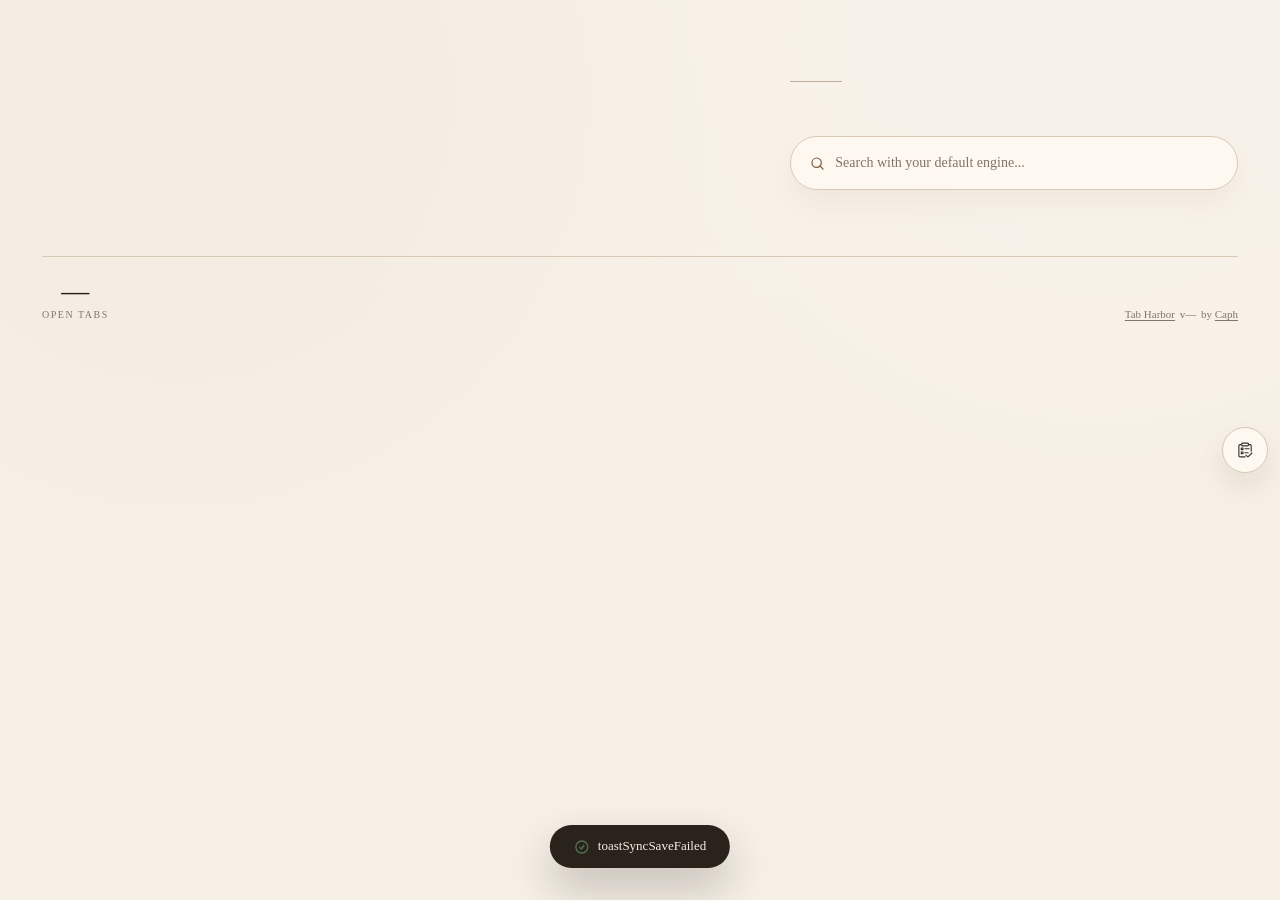
==== commit 22480db9: "feat: release Tab Harbor v2.0.0 Unify the calm visual system, resilient shortcut workflows, browser " ====
--- a/extension/index.html
+++ b/extension/index.html
@@ -259,9 +259,9 @@
         </div>
       </div>
       <div class="last-refresh">
-        <span class="footer-credit"><a class="footer-credit-link" href="https://github.com/Walaxy/tab-harbor"
+        <span class="footer-credit"><a class="footer-credit-link" href="https://github.com/Caph-dev/Tab-Harbor"
             target="_top">Tab Harbor</a> <span class="footer-version" id="footerVersion">v—</span> by <a
-            class="footer-credit-link" href="https://github.com/Walaxy/tab-harbor" target="_top">Caph</a></span>
+            class="footer-credit-link" href="https://github.com/Caph-dev/Tab-Harbor" target="_top">Caph</a></span>
       </div>
     </footer>
 
@@ -355,6 +355,26 @@
             <div class="shortcut-editor-icon-search-status" id="shortcutEditorIconSearchStatus" role="status"
               aria-live="polite" hidden></div>
             <div class="shortcut-editor-icon-candidates" id="shortcutEditorIconCandidates"></div>
+          </div>
+
+          <div class="shortcut-editor-style-group" id="shortcutEditorPresentationGroup">
+            <div class="shortcut-editor-label" data-i18n="shortcutIconFittingLabel">Icon fitting</div>
+            <div class="shortcut-editor-presentation-options" role="group" aria-label="Icon fitting"
+              data-i18n-aria-label="shortcutIconFittingLabel">
+              <button class="shortcut-editor-presentation-option" type="button"
+                data-action="set-shortcut-icon-presentation" data-icon-presentation="auto" aria-pressed="true"
+                data-i18n="shortcutIconFittingAuto">Auto</button>
+              <button class="shortcut-editor-presentation-option" type="button"
+                data-action="set-shortcut-icon-presentation" data-icon-presentation="original" aria-pressed="false"
+                data-i18n="shortcutIconFittingOriginal">Original</button>
+              <button class="shortcut-editor-presentation-option" type="button"
+                data-action="set-shortcut-icon-presentation" data-icon-presentation="glyph" aria-pressed="false"
+                data-i18n="shortcutIconFittingGlyph">Glyph</button>
+              <button class="shortcut-editor-presentation-option" type="button"
+                data-action="set-shortcut-icon-presentation" data-icon-presentation="fill" aria-pressed="false"
+                data-i18n="shortcutIconFittingFill">Fill</button>
+            </div>
+            <div class="shortcut-editor-mode-note" data-i18n="shortcutIconFittingHelp">Auto balances transparent marks and full-tile website icons.</div>
           </div>
 
           <div class="shortcut-editor-style-group" id="shortcutEditorStyleGroup">
@@ -442,7 +462,9 @@
   <script src="config.js"></script>
   <script src="config-loader.js"></script>
 
-  <!-- Shared icon helpers — real favicons first, then graceful fallbacks -->
+  <!-- Shared icon helpers — analyze once, then keep source and treatment consistent -->
+  <script src="adaptive-icon.js"></script>
+  <script src="favicon-cache.js"></script>
   <script src="icon-utils.js"></script>
   <script src="session-groups.js"></script>
   <script src="group-order.js"></script>
@@ -454,6 +476,8 @@
   <script src="background-image.js"></script>
   <script src="i18n.js"></script>
   <script src="ui-helpers.js"></script>
+  <script src="theme-catalog.js"></script>
+  <script src="quick-shortcuts-controller.js"></script>
   <script src="theme-controls.js"></script>
   <script src="drawer-manager.js"></script>
   <script src="chrome-tab-groups-import.js"></script>
--- a/extension/style.css
+++ b/extension/style.css
@@ -10,7 +10,7 @@
   --warm-gray: #ded4c8;
   --muted: #81776e;
   --accent-amber: #9d6840;
-  --accent-sage: #5d7560;
+  --accent-chamomile: #b89863;
   --accent-slate: #66727d;
   --accent-rose: #9d655c;
   --workspace-accent: #7e5d3e;
@@ -31,8 +31,8 @@
   --custom-border-opacity: 14%;
   --custom-badge-opacity: 4%;
   --custom-fallback-opacity: 5%;
-  --shortcut-icon-size: 32px;
-  --shortcut-icon-radius: 10px;
+  --shortcut-icon-size: var(--th-icon-size-2xl);
+  --shortcut-icon-radius: var(--th-radius-md);
   --floating-surface-opacity: clamp(82%, calc(var(--custom-surface-opacity) + 54%), 94%);
   --floating-border-opacity: clamp(30%, calc(var(--custom-border-opacity) + 18%), 64%);
   --panel-surface-opacity: 92%;
@@ -58,15 +58,328 @@
   --drawer-tab-underline-hover: color-mix(in srgb, var(--workspace-accent-border) 64%, transparent);
   --drawer-tab-underline-active: color-mix(in srgb, var(--workspace-accent-border) 72%, transparent);
   --drawer-tab-underline-pressed: color-mix(in srgb, var(--workspace-accent-border) 78%, transparent);
-  --drawer-transition-duration: 140ms;
-  --focus-ring: color-mix(in srgb, var(--workspace-accent) 56%, white 44%);
+  --drawer-transition-duration: var(--th-motion-drawer-duration);
+  --focus-ring: color-mix(in srgb, var(--workspace-accent) 56%, var(--workspace-accent-contrast) 44%);
   --focus-ring-shadow: 0 0 0 3px color-mix(in srgb, var(--workspace-accent-soft) 82%, transparent);
+  --th-font-serif: 'Iowan Old Style', Baskerville, 'Songti SC', STSong, 'Noto Serif CJK SC', 'Source Han Serif SC', Georgia, serif;
+  --th-font-ui: var(--th-font-serif);
+  --th-font-editorial: 'Test Tiempos Text', '方正FW筑紫A老明朝 简', serif;
+  --th-color-page: var(--paper);
+  --th-color-surface: var(--card-bg);
+  --th-color-surface-raised: color-mix(in srgb, var(--card-bg) calc(var(--custom-surface-opacity) + 72%), transparent);
+  --th-color-surface-soft: color-mix(in srgb, var(--workspace-accent-soft) 18%, var(--card-bg) 82%);
+  --th-color-text: var(--ink);
+  --th-color-text-muted: var(--muted);
+  --th-color-text-secondary: var(--ink);
+  --th-color-border: color-mix(in srgb, var(--warm-gray) calc(var(--custom-border-opacity) + 48%), var(--workspace-accent-border) 24%);
+  --th-color-border-strong: var(--workspace-accent-border);
+  --th-color-accent: var(--workspace-accent);
+  --th-color-accent-soft: var(--workspace-accent-soft);
+  --th-color-accent-text: var(--workspace-chip-text);
+  --th-color-accent-contrast: var(--workspace-accent-contrast);
+  --th-color-success: var(--status-active);
+  --th-color-warning: var(--status-cooling);
+  --th-color-danger: var(--status-abandoned);
+  --th-space-0: 0;
+  --th-space-1: 2px;
+  --th-space-2: 4px;
+  --th-space-3: 6px;
+  --th-space-4: 8px;
+  --th-space-5: 10px;
+  --th-space-6: 12px;
+  --th-space-7: 16px;
+  --th-space-8: 20px;
+  --th-space-9: 24px;
+  --th-space-10: 32px;
+  --th-space-11: 40px;
+  --th-space-12: 48px;
+  --th-space-2xs: var(--th-space-1);
+  --th-space-xs: var(--th-space-2);
+  --th-space-sm: var(--th-space-4);
+  --th-space-md: var(--th-space-6);
+  --th-space-lg: var(--th-space-7);
+  --th-space-xl: var(--th-space-9);
+  --th-space-2xl: var(--th-space-10);
+  --th-radius-xs: 3px;
+  --th-radius-sm: 6px;
+  --th-radius-md: 10px;
+  --th-radius-lg: 16px;
+  --th-radius-xl: 22px;
+  --th-radius-pill: 999px;
+  --th-size-5: 20px;
+  --th-size-6: 24px;
+  --th-size-7: 28px;
+  --th-size-8: 32px;
+  --th-size-9: 36px;
+  --th-size-10: 40px;
+  --th-size-11: 44px;
+  --th-size-12: 48px;
+  --th-control-height-compact: var(--th-size-8);
+  --th-control-height-sm: var(--th-size-8);
+  --th-control-height-action: var(--th-size-9);
+  --th-control-height-md: var(--th-size-10);
+  --th-control-height-lg: var(--th-size-12);
+  --th-control-hit-target: var(--th-size-10);
+  --th-control-hit-target-comfortable: var(--th-size-11);
+  --th-border-width-hairline: 1px;
+  --th-border-width-strong: 2px;
+  --th-border-width: var(--th-border-width-hairline);
+  --th-focus-outline-width: var(--th-border-width-strong);
+  --th-font-size-2xs: 9px;
+  --th-font-size-xs: 10px;
+  --th-font-size-sm: 11px;
+  --th-font-size-md: 12px;
+  --th-font-size-body-sm: 13px;
+  --th-font-size-body: 14px;
+  --th-font-size-body-lg: 16px;
+  --th-font-size-heading-sm: 20px;
+  --th-font-size-heading-md: 22px;
+  --th-font-size-heading-lg: 24px;
+  --th-font-size-display: 40px;
+  --th-font-weight-light: 300;
+  --th-font-weight-regular: 400;
+  --th-font-weight-medium: 500;
+  --th-font-weight-semibold: 600;
+  --th-font-weight-bold: 700;
+  --th-line-height-solid: 1;
+  --th-line-height-snug: 1.15;
+  --th-line-height-body: 1.45;
+  --th-line-height-relaxed: 1.5;
+  --th-type-control-size: var(--th-font-size-md);
+  --th-type-control-weight: var(--th-font-weight-semibold);
+  --th-type-label-size: var(--th-font-size-xs);
+  --th-type-label-weight: var(--th-font-weight-bold);
+  --th-type-label-tracking: 0.16em;
+  --th-type-eyebrow-size: var(--th-font-size-sm);
+  --th-type-eyebrow-weight: var(--th-font-weight-bold);
+  --th-type-eyebrow-tracking: 0.18em;
+  --th-type-meta-size: var(--th-font-size-sm);
+  --th-type-meta-line-height: var(--th-line-height-body);
+  --th-type-body-size: var(--th-font-size-body);
+  --th-type-body-line-height: var(--th-line-height-body);
+  --th-type-panel-title-size: var(--th-font-size-heading-md);
+  --th-type-editor-title-size: var(--th-font-size-heading-lg);
+  --th-type-display-size: var(--th-font-size-display);
+  --th-icon-size-2xs: 8px;
+  --th-icon-size-xs: 10px;
+  --th-icon-size-sm: 14px;
+  --th-icon-size-md: 16px;
+  --th-icon-size-lg: 18px;
+  --th-icon-size-xl: 24px;
+  --th-icon-size-2xl: 32px;
+  --th-icon-control: var(--th-icon-size-sm);
+  --th-icon-inline: var(--th-icon-size-xs);
+  --th-icon-status: var(--th-icon-size-md);
+  --th-icon-emphasis: var(--th-icon-size-lg);
+  --th-icon-shortcut: var(--th-icon-size-2xl);
+  --th-shadow-none: none;
+  --th-shadow-soft: 0 10px 22px color-mix(in srgb, var(--workspace-accent) 5%, transparent);
+  --th-shadow-card: 0 14px 28px color-mix(in srgb, var(--workspace-accent) 6%, transparent);
+  --th-shadow-floating: 0 18px 34px color-mix(in srgb, var(--workspace-accent) 12%, transparent);
+  --th-shadow-control-rest: var(--th-shadow-none);
+  --th-shadow-control-hover: var(--th-shadow-soft);
+  --th-shadow-item-rest: var(--th-item-shadow, var(--th-shadow-card));
+  --th-shadow-item-hover: var(--th-item-shadow-hover, var(--th-shadow-floating));
+  --th-shadow-floating-panel: var(--th-floating-shadow, var(--th-shadow-floating));
+  --th-shadow-drag-preview: var(--th-shadow-floating);
+  --th-shadow-toast: 0 8px 32px color-mix(in srgb, black 20%, transparent);
+  --th-shadow-switch-thumb: 0 1px 3px color-mix(in srgb, var(--ink) 16%, transparent);
+  --th-focus-ring: var(--focus-ring);
+  --th-focus-shadow: var(--focus-ring-shadow);
+  --th-duration-fast: 150ms;
+  --th-duration-standard: 200ms;
+  --th-duration-slow: 280ms;
+  --th-duration-enter: 400ms;
+  --th-ease-standard: ease;
+  --th-ease-out: cubic-bezier(0.22, 1, 0.36, 1);
+  --th-ease-emphasized-out: cubic-bezier(0.16, 1, 0.3, 1);
+  --th-motion-fast: var(--th-duration-fast);
+  --th-motion-standard: var(--th-duration-standard);
+  --th-motion-slow: var(--th-duration-slow);
+  --th-motion-ease: var(--th-ease-out);
+  --th-motion-hover-duration: var(--th-duration-fast);
+  --th-motion-state-duration: var(--th-duration-standard);
+  --th-motion-drawer-duration: 140ms;
+  --th-motion-reorder-duration: 240ms;
+  --th-motion-toast-duration: var(--th-duration-enter);
+  --th-page-padding-inline: var(--th-space-10);
+  --th-page-padding-top: var(--th-space-11);
+  --th-page-padding-bottom: calc(var(--th-space-12) + var(--th-space-9));
+  --th-control-gap: var(--th-space-4);
+  --th-control-padding-inline: var(--th-space-7);
+  --th-control-padding-inline-compact: var(--th-space-6);
+  --th-panel-padding: var(--th-space-9);
+  --th-panel-gap: var(--th-space-7);
+  --th-item-gap: var(--th-space-6);
+  --th-field-gap: var(--th-space-3);
 }
 
 * { margin: 0; padding: 0; box-sizing: border-box; }
 
+/* ---- Local UI foundation ----
+   Astryx-inspired primitives for future static HTML/CSS work.
+   These classes are additive; existing component selectors remain the source
+   of current page visuals until touched by a product change. */
+.th-surface {
+  border: var(--th-border-width) solid var(--th-color-border);
+  border-radius: var(--th-panel-radius);
+  background: var(--th-color-surface-raised);
+  color: var(--th-color-text);
+  box-shadow: var(--th-shadow-soft);
+}
+
+.th-card {
+  border: var(--th-border-width) solid var(--th-color-border);
+  border-radius: var(--th-card-radius);
+  background: var(--th-color-surface-raised);
+  color: var(--th-color-text);
+  box-shadow: var(--th-shadow-card);
+}
+
+.th-control {
+  display: inline-flex;
+  align-items: center;
+  justify-content: center;
+  gap: var(--th-control-gap);
+  min-height: var(--th-control-height-md);
+  padding: 0 var(--th-control-padding-inline);
+  border: var(--th-border-width) solid var(--th-color-border);
+  border-radius: var(--th-control-radius);
+  background: var(--th-color-surface);
+  color: var(--th-color-text);
+  font: inherit;
+  font-family: var(--th-font-ui);
+  font-size: var(--th-type-control-size);
+  font-weight: var(--th-type-control-weight);
+  cursor: pointer;
+  transition:
+    background var(--th-motion-standard) ease,
+    border-color var(--th-motion-standard) ease,
+    color var(--th-motion-standard) ease,
+    box-shadow var(--th-motion-standard) ease,
+    transform var(--th-motion-standard) var(--th-motion-ease);
+}
+
+.th-control:hover {
+  border-color: var(--th-color-border-strong);
+  background: var(--th-color-surface-soft);
+}
+
+.th-control:active {
+  transform: translateY(1px);
+}
+
+.th-control-primary {
+  border-color: color-mix(in srgb, var(--th-color-accent) 82%, var(--th-color-border) 18%);
+  background: var(--th-color-accent);
+  color: var(--th-color-accent-contrast);
+}
+
+.th-control-primary:hover {
+  background: color-mix(in srgb, var(--th-color-accent) 84%, var(--ink) 16%);
+}
+
+.th-icon-control {
+  display: inline-flex;
+  align-items: center;
+  justify-content: center;
+  width: var(--th-control-hit-target);
+  height: var(--th-control-hit-target);
+  min-width: var(--th-control-hit-target);
+  border: var(--th-border-width) solid var(--th-color-border);
+  border-radius: var(--th-control-radius);
+  background: var(--th-color-surface);
+  color: var(--th-color-text-muted);
+  cursor: pointer;
+  transition:
+    background var(--th-motion-fast) ease,
+    border-color var(--th-motion-fast) ease,
+    color var(--th-motion-fast) ease,
+    box-shadow var(--th-motion-fast) ease,
+    transform var(--th-motion-fast) var(--th-motion-ease);
+}
+
+.th-icon-control:hover {
+  border-color: var(--th-color-border-strong);
+  background: var(--th-color-surface-soft);
+  color: var(--th-color-accent-text);
+}
+
+.th-field-shell {
+  display: flex;
+  align-items: center;
+  gap: var(--th-field-gap);
+  min-height: var(--th-control-height-lg);
+  padding: 0 var(--th-space-md);
+  border: var(--th-border-width) solid var(--th-color-border);
+  border-radius: var(--th-field-radius);
+  background: var(--th-color-surface-raised);
+  color: var(--th-color-text);
+  box-shadow: var(--th-shadow-soft);
+  transition:
+    background var(--th-motion-standard) ease,
+    border-color var(--th-motion-standard) ease,
+    box-shadow var(--th-motion-standard) ease;
+}
+
+.th-field-shell:focus-within {
+  border-color: var(--th-color-border-strong);
+  background: color-mix(in srgb, var(--th-color-surface) 96%, var(--th-color-accent-soft) 4%);
+  box-shadow: var(--th-shadow-card);
+}
+
+.th-chip {
+  display: inline-flex;
+  align-items: center;
+  gap: var(--th-space-xs);
+  min-height: var(--th-font-size-heading-md);
+  padding: var(--th-space-1) var(--th-space-sm);
+  border: var(--th-border-width) solid var(--workspace-chip-border);
+  border-radius: var(--th-radius-xs);
+  background: var(--workspace-chip-bg);
+  color: var(--workspace-chip-text);
+  font-size: var(--th-type-label-size);
+  font-weight: var(--th-type-control-weight);
+  letter-spacing: 0.08em;
+  text-transform: uppercase;
+}
+
+.th-tab {
+  display: inline-flex;
+  align-items: center;
+  justify-content: center;
+  min-height: var(--th-control-height-sm);
+  padding: 0 var(--th-space-sm);
+  border: none;
+  border-radius: var(--th-radius-sm);
+  background: transparent;
+  color: var(--drawer-tab-idle);
+  font: inherit;
+  font-weight: 700;
+  cursor: pointer;
+  transition:
+    background var(--th-motion-fast) ease,
+    color var(--th-motion-fast) ease;
+}
+
+.th-tab:hover,
+.th-tab[aria-selected="true"] {
+  color: var(--drawer-tab-hover);
+  background: color-mix(in srgb, var(--workspace-chip-bg) 42%, transparent);
+}
+
+.th-focus-ring:focus-visible,
+.th-control:focus-visible,
+.th-control-primary:focus-visible,
+.th-icon-control:focus-visible,
+.th-tab:focus-visible {
+  outline: 2px solid var(--th-focus-ring);
+  outline-offset: 2px;
+  box-shadow: var(--th-focus-shadow);
+}
+
 body {
-  font-family: 'Public Sans', sans-serif;
+  font-family: var(--th-font-ui);
   background-color: var(--paper);
   background-image: var(--page-custom-background);
   background-size: cover;
@@ -98,7 +411,10 @@
   z-index: 2;
   max-width: 1180px;
   margin: 0 auto;
-  padding: 40px 32px 72px;
+  padding:
+    var(--th-page-padding-top)
+    var(--th-container-padding-x, var(--th-page-padding-inline))
+    var(--th-page-padding-bottom);
 }
 
 /* When the saved-for-later sidebar is open, expand the container
@@ -251,16 +567,19 @@
   grid-template-columns: repeat(auto-fill, 76px);
   justify-content: flex-start;
   align-items: flex-start;
-  gap: 12px 10px;
+  row-gap: var(--th-space-2);
+  column-gap: var(--th-space-5);
   width: 100%;
 }
 
 .quick-shortcut-card {
   position: relative;
+  display: grid;
+  grid-template-rows: auto 24px;
+  row-gap: 5px;
   width: 76px;
   flex: 0 0 76px;
   transition: transform 0.28s cubic-bezier(0.22, 1, 0.36, 1), opacity 0.22s ease;
-  will-change: transform;
 }
 
 .quick-shortcut-open {
@@ -268,6 +587,7 @@
   border-radius: 0;
   background: transparent;
   color: var(--ink);
+  text-decoration: none;
   min-height: 0;
   padding: 0;
   display: grid;
@@ -277,15 +597,15 @@
   gap: 6px;
   text-align: center;
   cursor: pointer;
-  transition: transform 0.24s cubic-bezier(0.22, 1, 0.36, 1), color 0.18s ease;
+  transition: color 0.18s ease;
   width: 100%;
   -webkit-user-drag: none;
   user-select: none;
 }
 
-.quick-shortcut-open:hover,
+.quick-shortcut-card:hover .quick-shortcut-open,
 .quick-shortcut-open:focus-visible {
-  transform: translateY(-1px);
+  transform: none;
   color: var(--theme-accent-strong);
 }
 
@@ -293,12 +613,41 @@
   color: var(--muted);
 }
 
+.quick-shortcut-actions {
+  display: grid;
+  grid-template-columns: repeat(3, 24px);
+  justify-content: center;
+  gap: 2px;
+  min-height: 24px;
+  visibility: hidden;
+  opacity: 0;
+  pointer-events: none;
+  transition: opacity 0.18s ease;
+}
+
+.quick-shortcut-actions.is-two-action {
+  grid-template-columns: repeat(2, 24px);
+}
+
+.quick-shortcut-card.is-actions-open .quick-shortcut-actions {
+  visibility: visible;
+  opacity: 1;
+  pointer-events: auto;
+}
+
+.quick-shortcut-actions > button {
+  pointer-events: none;
+}
+
+.quick-shortcut-card.is-actions-open .quick-shortcut-actions > button {
+  pointer-events: auto;
+}
+
+.quick-shortcut-drag-handle,
 .quick-shortcut-remove {
-  position: absolute;
-  top: -2px;
-  right: 0;
-  width: 18px;
-  height: 18px;
+  position: static;
+  width: 24px;
+  height: 24px;
   border: 1px solid color-mix(in srgb, var(--workspace-accent-border) 16%, var(--warm-gray) 84%);
   border-radius: 999px;
   background: color-mix(in srgb, var(--card-bg) calc(var(--custom-surface-opacity) + 82%), var(--paper) 18%);
@@ -306,25 +655,18 @@
   display: inline-flex;
   align-items: center;
   justify-content: center;
-  opacity: 0;
-  pointer-events: none;
-  box-shadow: 0 3px 8px color-mix(in srgb, var(--ink) 6%, transparent);
-  transform: translateY(2px) scale(0.92);
+  box-shadow: none;
+  transform: none;
   transition:
-    opacity 0.18s ease,
     color 0.18s ease,
     background 0.18s ease,
-    border-color 0.18s ease,
-    box-shadow 0.18s ease,
-    transform 0.18s ease;
+    border-color 0.18s ease;
 }
 
 .quick-shortcut-edit {
-  position: absolute;
-  top: -2px;
-  left: 0;
-  width: 18px;
-  height: 18px;
+  position: static;
+  width: 24px;
+  height: 24px;
   border: 1px solid color-mix(in srgb, var(--workspace-accent-border) 16%, var(--warm-gray) 84%);
   border-radius: 999px;
   background: color-mix(in srgb, var(--card-bg) calc(var(--custom-surface-opacity) + 82%), var(--paper) 18%);
@@ -332,39 +674,37 @@
   display: inline-flex;
   align-items: center;
   justify-content: center;
-  opacity: 0;
-  pointer-events: none;
-  box-shadow: 0 3px 8px color-mix(in srgb, var(--ink) 6%, transparent);
-  transform: translateY(2px) scale(0.92);
+  box-shadow: none;
+  transform: none;
   transition:
-    opacity 0.18s ease,
     color 0.18s ease,
     background 0.18s ease,
-    border-color 0.18s ease,
-    box-shadow 0.18s ease,
-    transform 0.18s ease;
-}
-
-.quick-shortcut-card:hover .quick-shortcut-edit,
-.quick-shortcut-card:hover .quick-shortcut-remove,
-.quick-shortcut-card:focus-within .quick-shortcut-edit,
-.quick-shortcut-card:focus-within .quick-shortcut-remove {
-  opacity: 1;
-  pointer-events: auto;
-  transform: translateY(0) scale(1);
-}
-
+    border-color 0.18s ease;
+}
+
+.quick-shortcut-drag-handle {
+  cursor: grab;
+  touch-action: none;
+}
+
+.quick-shortcut-drag-handle:active {
+  cursor: grabbing;
+}
+
+.quick-shortcut-drag-handle:hover,
+.quick-shortcut-drag-handle:focus-visible,
 .quick-shortcut-edit:hover,
 .quick-shortcut-edit:focus-visible {
   border-color: color-mix(in srgb, var(--workspace-accent-border) 38%, transparent);
   background: color-mix(in srgb, var(--workspace-accent-soft) 58%, var(--card-bg) 42%);
   color: color-mix(in srgb, var(--workspace-chip-text) 90%, var(--ink) 10%);
-  box-shadow: 0 7px 14px color-mix(in srgb, var(--workspace-accent) 12%, transparent);
-}
-
+  box-shadow: none;
+}
+
+.quick-shortcut-drag-handle:active,
 .quick-shortcut-edit:active {
-  transform: translateY(1px) scale(0.97);
-  box-shadow: 0 3px 8px color-mix(in srgb, var(--workspace-accent) 8%, transparent);
+  transform: none;
+  box-shadow: none;
 }
 
 .quick-shortcut-remove:hover,
@@ -372,18 +712,19 @@
   border-color: color-mix(in srgb, var(--status-abandoned) 24%, transparent);
   background: color-mix(in srgb, var(--status-abandoned) 12%, var(--card-bg) 88%);
   color: color-mix(in srgb, var(--status-abandoned) 92%, var(--ink) 8%);
-  box-shadow: 0 7px 14px color-mix(in srgb, var(--status-abandoned) 14%, transparent);
+  box-shadow: none;
 }
 
 .quick-shortcut-remove:active {
-  transform: translateY(1px) scale(0.97);
-  box-shadow: 0 3px 8px color-mix(in srgb, var(--status-abandoned) 10%, transparent);
-}
-
+  transform: none;
+  box-shadow: none;
+}
+
+.quick-shortcut-drag-handle svg,
 .quick-shortcut-edit svg,
 .quick-shortcut-remove svg {
-  width: 9px;
-  height: 9px;
+  width: 11px;
+  height: 11px;
 }
 
 .quick-shortcut-icon-wrap {
@@ -396,15 +737,15 @@
   border: none;
   background:
     linear-gradient(145deg,
-      color-mix(in srgb, var(--card-bg) 90%, white 10%),
-      color-mix(in srgb, var(--workspace-accent-soft) 14%, var(--card-bg) 86%)
+      color-mix(in srgb, var(--card-bg) 94%, white 6%),
+      color-mix(in srgb, var(--warm-gray) 8%, var(--card-bg) 92%)
     );
   box-shadow:
-    inset 0 0 0 1px color-mix(in srgb, var(--workspace-accent-border) 18%, transparent),
-    0 6px 14px color-mix(in srgb, var(--workspace-accent) 5%, transparent);
+    inset 0 0 0 1px color-mix(in srgb, var(--warm-gray) 34%, transparent),
+    0 5px 12px color-mix(in srgb, var(--ink) 4%, transparent);
   flex-shrink: 0;
   overflow: hidden;
-  transition: background 0.16s ease, box-shadow 0.16s ease, color 0.16s ease, transform 0.16s ease;
+  transition: background 0.16s ease, box-shadow 0.16s ease, color 0.16s ease;
 }
 
 .quick-shortcut-card.has-rounded-icon-mask .quick-shortcut-icon-wrap {
@@ -414,7 +755,7 @@
   overflow: hidden;
 }
 
-.quick-shortcut-card[data-icon-tone="amber"] .quick-shortcut-icon-wrap {
+.quick-shortcut-card:is([data-icon-source="glyph"], [data-icon-source="fallback"])[data-icon-tone="amber"] .quick-shortcut-icon-wrap {
   background:
     linear-gradient(145deg,
       color-mix(in srgb, var(--card-bg) 88%, white 12%),
@@ -422,15 +763,15 @@
     );
 }
 
-.quick-shortcut-card[data-icon-tone="sage"] .quick-shortcut-icon-wrap {
+.quick-shortcut-card:is([data-icon-source="glyph"], [data-icon-source="fallback"])[data-icon-tone="chamomile"] .quick-shortcut-icon-wrap {
   background:
     linear-gradient(145deg,
       color-mix(in srgb, var(--card-bg) 88%, white 12%),
-      color-mix(in srgb, var(--accent-sage) 10%, var(--card-bg) 90%)
+      color-mix(in srgb, var(--accent-chamomile) 10%, var(--card-bg) 90%)
     );
 }
 
-.quick-shortcut-card[data-icon-tone="mist"] .quick-shortcut-icon-wrap {
+.quick-shortcut-card:is([data-icon-source="glyph"], [data-icon-source="fallback"])[data-icon-tone="mist"] .quick-shortcut-icon-wrap {
   background:
     linear-gradient(145deg,
       color-mix(in srgb, var(--card-bg) 88%, white 12%),
@@ -438,7 +779,7 @@
     );
 }
 
-.quick-shortcut-card[data-icon-tone="rose"] .quick-shortcut-icon-wrap {
+.quick-shortcut-card:is([data-icon-source="glyph"], [data-icon-source="fallback"])[data-icon-tone="rose"] .quick-shortcut-icon-wrap {
   background:
     linear-gradient(145deg,
       color-mix(in srgb, var(--card-bg) 88%, white 12%),
@@ -446,7 +787,7 @@
     );
 }
 
-.quick-shortcut-card[data-icon-tone="slate"] .quick-shortcut-icon-wrap {
+.quick-shortcut-card:is([data-icon-source="glyph"], [data-icon-source="fallback"])[data-icon-tone="slate"] .quick-shortcut-icon-wrap {
   background:
     linear-gradient(145deg,
       color-mix(in srgb, var(--card-bg) 88%, white 12%),
@@ -454,7 +795,7 @@
     );
 }
 
-.quick-shortcut-open:hover .quick-shortcut-icon-wrap,
+.quick-shortcut-card:hover .quick-shortcut-icon-wrap,
 .quick-shortcut-open:focus-visible .quick-shortcut-icon-wrap {
   background:
     linear-gradient(145deg,
@@ -464,10 +805,10 @@
   box-shadow:
     inset 0 0 0 1px color-mix(in srgb, var(--workspace-accent-border) 28%, transparent),
     0 8px 16px color-mix(in srgb, var(--workspace-accent) 7%, transparent);
-  transform: translateY(-1px);
-}
-
-.quick-shortcut-card.has-rounded-icon-mask .quick-shortcut-open:hover .quick-shortcut-icon-wrap,
+  transform: none;
+}
+
+.quick-shortcut-card.has-rounded-icon-mask:hover .quick-shortcut-icon-wrap,
 .quick-shortcut-card.has-rounded-icon-mask .quick-shortcut-open:focus-visible .quick-shortcut-icon-wrap {
   background: color-mix(in srgb, var(--card-bg) calc(var(--custom-surface-opacity) + 76%), var(--workspace-accent-soft) 10%);
   box-shadow:
@@ -478,7 +819,7 @@
 .quick-shortcut-icon {
   width: min(var(--shortcut-icon-size, 32px), 32px);
   height: min(var(--shortcut-icon-size, 32px), 32px);
-  border-radius: 5px;
+  border-radius: 0;
   object-fit: contain;
 }
 
@@ -500,20 +841,6 @@
 
 .quick-shortcut-card.has-rounded-icon-mask[data-icon-source="custom-svg"] .quick-shortcut-icon {
   border-radius: max(0px, calc(var(--shortcut-icon-radius, 10px) - 3px));
-}
-
-.quick-shortcut-card.has-rounded-icon-mask .quick-shortcut-icon-custom.quick-shortcut-icon-auto-stretch,
-.quick-shortcut-card.has-rounded-icon-mask .quick-shortcut-icon-custom.is-auto-stretched,
-.quick-shortcut-card.has-rounded-icon-mask .quick-shortcut-icon-auto-stretch.is-auto-stretched {
-  width: 100%;
-  height: 100%;
-  border-radius: inherit;
-  object-fit: cover;
-}
-
-.quick-shortcut-card.has-rounded-icon-mask .quick-shortcut-icon-custom.is-auto-stretched,
-.quick-shortcut-card.has-rounded-icon-mask .quick-shortcut-icon-auto-stretch.is-auto-stretched {
-  transform: scale(1.18);
 }
 
 .quick-shortcut-custom-glyph {
@@ -574,20 +901,16 @@
   cursor: grabbing;
 }
 
-.quick-shortcut-card.is-drag-ghost {
+.quick-shortcut-drag-preview {
   position: fixed;
-  left: var(--drag-left, 0);
-  top: var(--drag-top, 0);
-  width: var(--drag-width, auto);
-  height: var(--drag-height, auto);
+  inset: 0 auto auto 0;
   z-index: 120;
   pointer-events: none;
   opacity: 1;
-  display: block;
-  visibility: visible;
-}
-
-.quick-shortcut-card.is-drag-ghost .quick-shortcut-open {
+  will-change: transform;
+}
+
+.quick-shortcut-drag-preview .quick-shortcut-open {
   transform: none;
   transition: none;
   color: var(--ink);
@@ -595,24 +918,17 @@
   visibility: visible;
 }
 
-.quick-shortcut-card.is-drag-ghost .quick-shortcut-icon-wrap {
+.quick-shortcut-drag-preview .quick-shortcut-icon-wrap {
   background: color-mix(in srgb, var(--card-bg) calc(var(--custom-surface-opacity) + 22%), var(--workspace-accent-soft) 16%);
   box-shadow: 0 12px 22px color-mix(in srgb, var(--ink) 10%, transparent);
 }
 
-.quick-shortcut-card.is-drag-ghost .quick-shortcut-label {
+.quick-shortcut-drag-preview .quick-shortcut-label {
   color: var(--ink);
 }
 
-.quick-shortcut-card.is-drag-ghost .quick-shortcut-edit,
-.quick-shortcut-card.is-drag-ghost .quick-shortcut-remove {
-  display: none;
-}
-
-.quick-shortcut-slot {
-  width: 76px;
-  flex: 0 0 76px;
-  min-height: 56px;
+.quick-shortcut-card.is-drag-slot {
+  opacity: 0.18;
   pointer-events: none;
 }
 
@@ -788,7 +1104,7 @@
   color: color-mix(in srgb, var(--muted) 74%, var(--ink) 26%);
   min-height: auto;
   padding: 2px 0;
-  font-family: 'Public Sans', sans-serif;
+  font-family: var(--th-font-ui);
   font-size: 12px;
   font-weight: 600;
   cursor: pointer;
@@ -926,7 +1242,7 @@
   color: var(--ink);
   border-radius: 12px;
   padding: 8px 12px;
-  font-family: 'Public Sans', sans-serif;
+  font-family: var(--th-font-ui);
   font-size: 12px;
   font-weight: 600;
   cursor: pointer;
@@ -1045,7 +1361,7 @@
   background: transparent;
   color: color-mix(in srgb, var(--muted) 74%, var(--ink) 26%);
   padding: 2px 0;
-  font-family: 'Public Sans', sans-serif;
+  font-family: var(--th-font-ui);
   font-size: 12px;
   font-weight: 600;
   cursor: pointer;
@@ -1094,7 +1410,7 @@
 }
 
 .theme-toggle-switch.is-active {
-  background: var(--accent-sage);
+  background: var(--accent-chamomile);
 }
 
 .theme-toggle-switch.is-active::after {
@@ -1151,18 +1467,20 @@
 }
 
 .tab-cleanup-btn {
-  font-family: 'Public Sans', sans-serif;
-  font-size: 12px;
-  font-weight: 600;
-  padding: 8px 20px;
-  border-radius: 6px;
+  font-family: var(--th-font-ui);
+  font-size: var(--th-type-control-size);
+  font-weight: var(--th-type-control-weight);
+  padding: var(--th-space-sm) var(--th-space-8);
+  border-radius: var(--th-control-radius);
   border: none;
   background: var(--banner-action-bg);
   color: var(--banner-action-text);
   cursor: pointer;
-  transition: background 0.2s, transform 0.2s;
+  transition:
+    background var(--th-motion-standard) var(--th-ease-standard),
+    transform var(--th-motion-standard) var(--th-motion-ease);
   white-space: nowrap;
-  min-height: 36px;
+  min-height: var(--th-control-height-action);
 }
 
 .tab-cleanup-btn:hover {
@@ -1172,21 +1490,25 @@
 
 /* ---- Nudge banner ---- */
 .nudge-banner {
-  background: linear-gradient(135deg, rgba(179, 90, 90, 0.04), rgba(179, 90, 90, 0.08));
-  border: 1px solid rgba(179, 90, 90, 0.15);
-  border-radius: 8px;
-  padding: 16px 24px;
-  display: flex;
-  align-items: center;
-  gap: 16px;
-  margin-bottom: 40px;
+  background: linear-gradient(
+    135deg,
+    color-mix(in srgb, var(--status-abandoned) 4%, transparent),
+    color-mix(in srgb, var(--status-abandoned) 8%, transparent)
+  );
+  border: var(--th-border-width) solid color-mix(in srgb, var(--status-abandoned) 15%, transparent);
+  border-radius: var(--th-card-radius);
+  padding: var(--th-space-lg) var(--th-space-xl);
+  display: flex;
+  align-items: center;
+  gap: var(--th-space-lg);
+  margin-bottom: var(--th-space-11);
 }
 
 .nudge-icon {
-  width: 36px;
-  height: 36px;
+  width: var(--th-control-height-action);
+  height: var(--th-control-height-action);
   border-radius: 50%;
-  background: rgba(179, 90, 90, 0.1);
+  background: color-mix(in srgb, var(--status-abandoned) 10%, transparent);
   display: flex;
   align-items: center;
   justify-content: center;
@@ -1194,15 +1516,15 @@
 }
 
 .nudge-icon svg {
-  width: 18px;
-  height: 18px;
+  width: var(--th-icon-emphasis);
+  height: var(--th-icon-emphasis);
   color: var(--status-abandoned);
 }
 
 .nudge-text {
-  font-size: 13px;
+  font-size: var(--th-font-size-body-sm);
   color: var(--ink);
-  line-height: 1.5;
+  line-height: var(--th-line-height-relaxed);
 }
 
 .nudge-text strong {
@@ -1213,17 +1535,17 @@
 .section-header {
   display: flex;
   align-items: center;
-  gap: 12px;
-  margin-bottom: 16px;
+  gap: var(--th-space-md);
+  margin-bottom: var(--th-space-lg);
   margin-top: 0;
   flex-wrap: wrap;
 }
 
 .section-header h2 {
-  font-family: 'Public Sans', sans-serif;
-  font-weight: 700;
-  font-size: 11px;
-  letter-spacing: 0.18em;
+  font-family: var(--th-font-section, var(--th-font-ui));
+  font-weight: var(--th-type-eyebrow-weight);
+  font-size: var(--th-type-eyebrow-size);
+  letter-spacing: var(--th-type-eyebrow-tracking);
   text-transform: uppercase;
   color: color-mix(in srgb, var(--workspace-chip-text) 72%, var(--muted) 28%);
   white-space: nowrap;
@@ -1231,7 +1553,7 @@
 
 .section-line {
   flex: 1;
-  height: 1px;
+  height: var(--th-border-width);
   background: var(--warm-gray);
 }
 
@@ -1397,7 +1719,7 @@
   display: inline-flex;
   align-items: center;
   justify-content: center;
-  font-family: 'Public Sans', sans-serif;
+  font-family: var(--th-font-ui);
   padding: 0;
   border-radius: 999px;
   cursor: pointer;
@@ -1519,10 +1841,6 @@
 }
 
 .mission-top {
-  display: flex;
-  align-items: flex-start;
-  justify-content: space-between;
-  gap: 10px;
   margin-bottom: 4px;
 }
 
@@ -1747,7 +2065,7 @@
   background: transparent;
   color: var(--ink);
   font-size: 12px;
-  font-family: 'Public Sans', sans-serif;
+  font-family: var(--th-font-ui);
   text-align: left;
   padding: 7px 8px;
   border-radius: 6px;
@@ -1800,8 +2118,8 @@
 }
 
 .chip-save:hover {
-  color: var(--accent-sage);
-  background: rgba(90, 122, 98, 0.08);
+  color: var(--accent-chamomile);
+  background: rgba(184, 152, 99, 0.08);
 }
 
 .chip-close:hover {
@@ -1856,6 +2174,31 @@
   flex-wrap: wrap;
 }
 
+.mission-actions {
+  align-items: center;
+  width: 100%;
+  padding-top: var(--th-space-2);
+  border-top: var(--th-border-width-hairline) solid
+    color-mix(in srgb, var(--warm-gray) 72%, transparent);
+}
+
+.mission-actions .action-btn {
+  min-height: var(--th-control-height-compact);
+  padding-block: var(--th-space-2);
+  border-radius: var(--th-control-radius);
+  line-height: var(--th-line-height-snug);
+}
+
+.mission-actions .action-btn.close-tabs {
+  margin-left: auto;
+}
+
+body .mission-actions .action-btn.close-tabs:hover {
+  border-color: color-mix(in srgb, var(--status-abandoned) 32%, var(--workspace-chip-border) 68%);
+  background: color-mix(in srgb, var(--status-abandoned) 8%, var(--card-bg) 92%);
+  color: color-mix(in srgb, var(--status-abandoned) 88%, var(--ink) 12%);
+}
+
 .section-summary {
   color: color-mix(in srgb, var(--ink) 72%, var(--muted) 28%);
 }
@@ -1866,7 +2209,7 @@
 
 .action-btn {
   font-size: 11px;
-  font-family: 'Public Sans', sans-serif;
+  font-family: var(--th-font-ui);
   font-weight: 600;
   padding: 6px 12px;
   border-radius: 999px;
@@ -1916,14 +2259,14 @@
 }
 
 .action-btn.save-tabs {
-  border-color: rgba(90, 122, 98, 0.3);
-  color: var(--accent-sage);
-  background: rgba(90, 122, 98, 0.04);
+  border-color: rgba(184, 152, 99, 0.3);
+  color: var(--accent-chamomile);
+  background: rgba(184, 152, 99, 0.04);
 }
 
 .action-btn.save-tabs:hover {
-  background: rgba(90, 122, 98, 0.1);
-  border-color: var(--accent-sage);
+  background: rgba(184, 152, 99, 0.1);
+  border-color: var(--accent-chamomile);
 }
 
 .action-btn.danger {
@@ -1943,7 +2286,7 @@
   transform: translateX(-50%) translateY(80px);
   background: var(--ink);
   color: var(--paper);
-  font-family: 'Public Sans', sans-serif;
+  font-family: var(--th-font-ui);
   font-size: 13px;
   font-weight: 500;
   padding: 12px 24px;
@@ -2317,9 +2660,9 @@
   border: none;
   background: transparent;
   color: var(--workspace-chip-text);
-  font-size: 11px;
-  font-family: 'Public Sans', sans-serif;
-  font-weight: 600;
+  font-size: var(--th-type-meta-size);
+  font-family: var(--th-font-ui);
+  font-weight: var(--th-type-control-weight);
   cursor: pointer;
   padding: 0;
   text-decoration: underline;
@@ -2365,11 +2708,11 @@
     );
 }
 
-.shortcut-editor-preview[data-icon-tone="sage"] {
+.shortcut-editor-preview[data-icon-tone="chamomile"] {
   background:
     linear-gradient(145deg,
       color-mix(in srgb, var(--card-bg) 88%, white 12%),
-      color-mix(in srgb, var(--accent-sage) 10%, var(--card-bg) 90%)
+      color-mix(in srgb, var(--accent-chamomile) 10%, var(--card-bg) 90%)
     );
 }
 
@@ -2596,9 +2939,9 @@
 }
 
 .refresh-btn {
-  font-family: 'Public Sans', sans-serif;
-  font-size: 11px;
-  font-weight: 500;
+  font-family: var(--th-font-ui);
+  font-size: var(--th-type-meta-size);
+  font-weight: var(--th-font-weight-medium);
   color: var(--accent-amber);
   background: none;
   border: none;
@@ -2674,12 +3017,12 @@
   width: 56px;
   height: 56px;
   border-radius: 50%;
-  background: rgba(90, 122, 98, 0.1);
-  border: 1.5px solid rgba(90, 122, 98, 0.3);
-
-  /* Soft sage glow */
-  box-shadow: 0 0 0 8px rgba(90, 122, 98, 0.05),
-              0 0 0 16px rgba(90, 122, 98, 0.03);
+  background: rgba(184, 152, 99, 0.1);
+  border: 1.5px solid rgba(184, 152, 99, 0.3);
+
+  /* Soft chamomile glow */
+  box-shadow: 0 0 0 8px rgba(184, 152, 99, 0.05),
+              0 0 0 16px rgba(184, 152, 99, 0.03);
 
   display: flex;
   align-items: center;
@@ -2692,7 +3035,7 @@
 .empty-checkmark svg {
   width: 26px;
   height: 26px;
-  color: var(--accent-sage);
+  color: var(--accent-chamomile);
   stroke-width: 2.5;
 }
 
@@ -2722,7 +3065,7 @@
    UPDATE BANNER
    Appears at the very top of the page when a new version is available.
    Intentionally thin and unobtrusive — it's informational, not urgent.
-   The warm sage green palette feels calm and positive ("new thing!"),
+   The warm chamomile gold palette feels calm and positive ("new thing!"),
    contrasting with the amber/rose warning tones used elsewhere.
    ================================================================ */
 
@@ -2733,9 +3076,9 @@
   justify-content: space-between;
   gap: 12px;
 
-  /* Sage green tint — matches accent-sage but very light */
-  background: linear-gradient(135deg, rgba(90, 122, 98, 0.05), rgba(90, 122, 98, 0.10));
-  border: 1px solid rgba(90, 122, 98, 0.22);
+  /* Chamomile gold tint — matches accent-chamomile but very light */
+  background: linear-gradient(135deg, rgba(184, 152, 99, 0.05), rgba(184, 152, 99, 0.10));
+  border: 1px solid rgba(184, 152, 99, 0.22);
   border-radius: 8px;
   padding: 10px 16px;
 
@@ -2763,7 +3106,7 @@
 .update-banner-icon {
   width: 16px;
   height: 16px;
-  color: var(--accent-sage);
+  color: var(--accent-chamomile);
   flex-shrink: 0;
   opacity: 0.85;
 }
@@ -2784,24 +3127,26 @@
   flex-shrink: 0;
 }
 
-/* "Update now" button — small, filled, sage green */
+/* "Update now" button — small, filled, chamomile gold */
 .update-banner-btn {
-  font-family: 'Public Sans', sans-serif;
-  font-size: 12px;
-  font-weight: 500;
-  color: #fff;
-  background: var(--accent-sage);
+  font-family: var(--th-font-ui);
+  font-size: var(--th-type-control-size);
+  font-weight: var(--th-font-weight-medium);
+  color: var(--workspace-accent-contrast);
+  background: var(--accent-chamomile);
   border: none;
-  border-radius: 5px;
-  padding: 5px 12px;
+  border-radius: var(--th-control-radius);
+  padding: var(--th-space-5) var(--th-space-md);
   cursor: pointer;
   letter-spacing: 0.2px;
-  transition: background 0.2s, opacity 0.2s;
+  transition:
+    background var(--th-motion-standard) var(--th-ease-standard),
+    opacity var(--th-motion-standard) var(--th-ease-standard);
   white-space: nowrap;
 }
 
 .update-banner-btn:hover {
-  background: #4a6952; /* slightly darker sage */
+  background: color-mix(in srgb, var(--accent-chamomile) 82%, var(--ink) 18%);
 }
 
 .update-banner-btn:disabled {
@@ -2943,8 +3288,7 @@
   pointer-events: none;
   transform: translateX(24px);
   transition: opacity var(--drawer-transition-duration) ease, transform var(--drawer-transition-duration) ease;
-  contain: layout paint style;
-  will-change: transform, opacity;
+  contain: layout style;
   z-index: 91;
 }
 
@@ -2959,10 +3303,11 @@
   border: 1px solid color-mix(in srgb, var(--workspace-accent-border) calc(var(--custom-border-opacity) + 18%), var(--warm-gray) 26%);
   border-radius: 18px;
   background: color-mix(in srgb, var(--card-bg) var(--panel-card-opacity), transparent);
-  box-shadow: 0 20px 38px color-mix(in srgb, var(--workspace-accent) 16%, transparent);
+  box-shadow: none;
   padding: 24px 22px 22px;
-  overflow-y: auto;
+  overflow: hidden auto;
   backdrop-filter: blur(10px);
+  -webkit-backdrop-filter: blur(10px);
 }
 
 .drawer-panel {
@@ -3182,12 +3527,12 @@
 }
 
 .deferred-checkbox:hover {
-  border-color: var(--accent-sage);
+  border-color: var(--accent-chamomile);
 }
 
 .deferred-checkbox:checked {
-  background: var(--accent-sage);
-  border-color: var(--accent-sage);
+  background: var(--accent-chamomile);
+  border-color: var(--accent-chamomile);
 }
 
 /* Checkmark inside the checkbox */
@@ -3353,8 +3698,8 @@
 }
 
 .deferred-restore:hover {
-  color: var(--accent-sage);
-  background: rgba(90, 122, 98, 0.08);
+  color: var(--accent-chamomile);
+  background: rgba(184, 152, 99, 0.08);
 }
 
 /* Checked-off item — strikethrough + faded */
@@ -3422,7 +3767,7 @@
 }
 
 .archive-toggle {
-  font-family: 'Public Sans', sans-serif;
+  font-family: var(--th-font-ui);
   font-size: 12px;
   font-weight: 500;
   color: var(--muted);
@@ -3463,7 +3808,7 @@
 }
 
 .archive-search {
-  font-family: 'Public Sans', sans-serif;
+  font-family: var(--th-font-ui);
   font-size: 12px;
   width: 100%;
   padding: 8px 12px;
@@ -3489,7 +3834,7 @@
   background: transparent;
   color: var(--workspace-chip-text);
   font-size: 11px;
-  font-family: 'Public Sans', sans-serif;
+  font-family: var(--th-font-ui);
   font-weight: 600;
   cursor: pointer;
   padding: 0;
@@ -3573,7 +3918,7 @@
   background: transparent;
   color: var(--accent-amber);
   font-size: 18px;
-  font-family: 'Public Sans', sans-serif;
+  font-family: var(--th-font-ui);
   font-weight: 600;
   line-height: 1;
   padding: 0;
@@ -3616,8 +3961,8 @@
 }
 
 .todo-checkbox:checked {
-  background: var(--accent-sage);
-  border-color: var(--accent-sage);
+  background: var(--accent-chamomile);
+  border-color: var(--accent-chamomile);
 }
 
 .todo-checkbox:checked::after {
@@ -3676,7 +4021,7 @@
   background: transparent;
   color: var(--accent-amber);
   font-size: 12px;
-  font-family: 'Public Sans', sans-serif;
+  font-family: var(--th-font-ui);
   font-weight: 600;
   padding: 0;
   display: inline-flex;
@@ -3710,6 +4055,7 @@
   .header-theme-trigger,
   .move-menu-btn,
   .quick-shortcut-open,
+  .quick-shortcut-edit,
   .quick-shortcut-remove,
   .tab-cleanup-btn,
   .theme-language-option,
@@ -3725,6 +4071,7 @@
   box-shadow: var(--focus-ring-shadow);
 }
 
+.quick-shortcut-edit:focus-visible,
 .quick-shortcut-remove:focus-visible,
 .header-search-input:focus-visible,
 .archive-search:focus-visible,
@@ -4015,7 +4362,7 @@
 .tab-picker-added-icon {
   width: 24px;
   height: 24px;
-  color: var(--accent-sage);
+  color: var(--accent-chamomile);
   flex-shrink: 0;
   opacity: 0.7;
 }
@@ -4033,49 +4380,168 @@
 .tab-picker-footer {
   display: flex;
   align-items: center;
-  gap: 8px;
-  padding: 10px 14px;
-  border-top: 1px solid color-mix(in srgb, var(--workspace-accent-border) 16%, transparent);
+  gap: var(--th-space-sm);
+  padding: var(--th-space-5) var(--th-icon-size-sm);
+  border-top: var(--th-border-width) solid color-mix(in srgb, var(--workspace-accent-border) 16%, transparent);
   flex-shrink: 0;
 }
 
 .tab-picker-footer-count {
   flex: 1;
-  font-size: 12px;
+  font-size: var(--th-type-control-size);
   color: var(--muted);
 }
 
 .tab-picker-footer-add {
-  font-family: 'Public Sans', sans-serif;
-  font-size: 12px;
-  font-weight: 600;
+  font-family: var(--th-font-ui);
+  font-size: var(--th-type-control-size);
+  font-weight: var(--th-type-control-weight);
   border: none;
   background: var(--workspace-chip-text);
   color: var(--workspace-accent-contrast);
-  border-radius: 999px;
-  padding: 6px 14px;
+  border-radius: var(--th-control-radius);
+  padding: var(--th-space-3) var(--th-icon-size-sm);
   cursor: pointer;
-  transition: background 0.15s, transform 0.12s;
-  min-height: 32px;
+  transition:
+    background var(--th-motion-fast) var(--th-ease-standard),
+    transform var(--th-motion-fast) var(--th-motion-ease);
+  min-height: var(--th-control-height-compact);
 }
 
 .tab-picker-footer-add:hover { background: var(--banner-action-bg-hover); }
 .tab-picker-footer-add:active { transform: scale(0.97); }
 
 .tab-picker-footer-clear {
-  font-family: 'Public Sans', sans-serif;
-  font-size: 12px;
-  font-weight: 500;
+  font-family: var(--th-font-ui);
+  font-size: var(--th-type-control-size);
+  font-weight: var(--th-font-weight-medium);
   border: none;
   background: transparent;
   color: var(--muted);
   cursor: pointer;
-  padding: 6px 8px;
-  border-radius: 6px;
-  transition: color 0.15s, background 0.15s;
+  padding: var(--th-space-3) var(--th-space-sm);
+  border-radius: var(--th-control-radius);
+  transition:
+    color var(--th-motion-fast) var(--th-ease-standard),
+    background var(--th-motion-fast) var(--th-ease-standard);
 }
 
 .tab-picker-footer-clear:hover { color: var(--ink); background: rgba(154, 145, 138, 0.1); }
+
+/* Shared component contracts. Component-specific layout can stay local, but
+   common controls, surfaces, type roles, icons, and state motion use one
+   semantic vocabulary across dashboard and popup. */
+:is(
+  .theme-menu,
+  .deferred-shell,
+  .shortcut-editor-form,
+  .tab-picker-dialog,
+  .chip-move-menu
+) {
+  border-width: var(--th-border-width);
+  box-shadow: var(--th-shadow-floating-panel);
+}
+
+:is(
+  .mission-card,
+  .deferred-item,
+  .todo-item,
+  .theme-option
+) {
+  border-width: var(--th-border-width);
+  box-shadow: var(--th-shadow-item-rest);
+}
+
+:is(
+  .mission-card,
+  .deferred-item,
+  .todo-item,
+  .theme-option
+):hover {
+  box-shadow: var(--th-shadow-item-hover);
+}
+
+:is(
+  .theme-mode-option,
+  .theme-language-option,
+  .theme-menu-action,
+  .action-btn,
+  .tab-cleanup-btn,
+  .shortcut-editor-source-chip
+) {
+  min-height: var(--th-control-height-action);
+  border-width: var(--th-border-width);
+  font-size: var(--th-type-control-size);
+  font-weight: var(--th-type-control-weight);
+  transition-duration: var(--th-motion-state-duration);
+}
+
+:is(
+  .header-search-shell,
+  .archive-search,
+  .shortcut-editor-input,
+  .tab-picker-search,
+  .todo-input
+) {
+  border-width: var(--th-border-width);
+  font-size: var(--th-type-body-size);
+  line-height: var(--th-type-body-line-height);
+  transition-duration: var(--th-motion-state-duration);
+}
+
+:is(
+  .section-header h2,
+  .shortcut-editor-label,
+  .mission-page-label
+) {
+  font-family: var(--th-font-section, var(--th-font-ui));
+  font-size: var(--th-type-eyebrow-size);
+  font-weight: var(--th-type-eyebrow-weight);
+  letter-spacing: var(--th-type-eyebrow-tracking);
+  line-height: var(--th-line-height-snug);
+}
+
+:is(
+  .deferred-meta,
+  .tab-cleanup-text,
+  .nudge-text,
+  .shortcut-editor-mode-note,
+  .shortcut-editor-icon-search-status
+) {
+  font-size: var(--th-type-meta-size);
+  line-height: var(--th-type-meta-line-height);
+}
+
+:is(
+  .action-btn svg,
+  .drawer-icon-btn svg,
+  .drawer-reorder-handle svg,
+  .deferred-action-btn svg,
+  .deferred-dismiss svg,
+  .shortcut-editor-close svg
+) {
+  width: var(--th-icon-control);
+  height: var(--th-icon-control);
+}
+
+:is(
+  .group-nav-button,
+  .theme-option,
+  .drawer-icon-btn,
+  .drawer-reorder-handle,
+  .deferred-action-btn,
+  .deferred-dismiss,
+  .shortcut-editor-close
+) {
+  transition-duration: var(--th-motion-hover-duration);
+}
+
+.toast {
+  box-shadow: var(--th-shadow-toast);
+  font-size: var(--th-font-size-body-sm);
+  line-height: var(--th-line-height-body);
+  transition-duration: var(--th-motion-toast-duration);
+}
 
 @media (prefers-reduced-motion: reduce) {
   *,
@@ -4109,7 +4575,7 @@
   --warm-gray: #ded4c8;
   --muted: #81776e;
   --accent-amber: #9d6840;
-  --accent-sage: #5d7560;
+  --accent-chamomile: #b89863;
   --accent-slate: #66727d;
   --accent-rose: #9d655c;
   --workspace-accent: #7e5d3e;
@@ -4273,7 +4739,7 @@
 
 .header-left .date {
   margin-bottom: 7px;
-  font-family: 'Public Sans', sans-serif;
+  font-family: var(--th-font-ui);
   font-size: 10px;
   font-weight: 700;
   letter-spacing: 0.18em;
@@ -4621,8 +5087,8 @@
 }
 
 .action-btn.save-tabs {
-  border-color: color-mix(in srgb, var(--accent-sage) 28%, transparent);
-  background: color-mix(in srgb, var(--accent-sage) 9%, var(--card-bg) 91%);
+  border-color: color-mix(in srgb, var(--accent-chamomile) 28%, transparent);
+  background: color-mix(in srgb, var(--accent-chamomile) 9%, var(--card-bg) 91%);
 }
 
 .toast {
@@ -4741,11 +5207,11 @@
 }
 
 .empty-checkmark {
-  background: color-mix(in srgb, var(--accent-sage) 12%, var(--card-bg) 88%);
-  border-color: color-mix(in srgb, var(--accent-sage) 32%, transparent);
+  background: color-mix(in srgb, var(--accent-chamomile) 12%, var(--card-bg) 88%);
+  border-color: color-mix(in srgb, var(--accent-chamomile) 32%, transparent);
   box-shadow:
-    0 0 0 10px color-mix(in srgb, var(--accent-sage) 5%, transparent),
-    0 16px 32px color-mix(in srgb, var(--accent-sage) 10%, transparent);
+    0 0 0 10px color-mix(in srgb, var(--accent-chamomile) 5%, transparent),
+    0 16px 32px color-mix(in srgb, var(--accent-chamomile) 10%, transparent);
 }
 
 .empty-title {
@@ -4950,3 +5416,853 @@
     transform: none !important;
   }
 }
+
+/* ============================================================
+   Tab Harbor style system
+   Geometry, typography, material, and density are resolved by
+   theme-catalog.js. Components consume semantic tokens here.
+   ============================================================ */
+
+:root {
+  --th-font-display: 'Test Tiempos Text', '方正FW筑紫A老明朝 简', serif;
+  --th-font-section: 'Test Tiempos Text', '方正FW筑紫A老明朝 简', serif;
+  --th-display-weight: 500;
+  --th-display-tracking: -0.035em;
+  --th-section-tracking: -0.018em;
+  --th-container-max: 1260px;
+  --th-container-padding-x: 32px;
+  --th-column-gap: 42px;
+  --th-section-gap: 22px;
+  --th-card-gap: 12px;
+  --th-item-padding-y: 14px;
+  --th-item-padding-x: 16px;
+  --th-panel-radius: 18px;
+  --th-card-radius: 16px;
+  --th-control-radius: 999px;
+  --th-field-radius: 999px;
+  --th-border-width: 1px;
+  --th-page-texture-opacity: 0.03;
+  --th-surface-blur: 10px;
+  --th-item-shadow: var(--th-shadow-card);
+  --th-item-shadow-hover: var(--th-shadow-floating);
+  --th-floating-shadow: var(--th-shadow-floating);
+  --th-hover-lift: -1px;
+  --th-divider-opacity: 62%;
+}
+
+body::before {
+  opacity: var(--th-page-texture-opacity);
+}
+
+body.theme-tone-dark::before {
+  opacity: var(--th-page-texture-opacity);
+}
+
+.container,
+.container:has(.dashboard-columns) {
+  width: min(100%, var(--th-container-max));
+  max-width: var(--th-container-max);
+  padding-inline: var(--th-container-padding-x);
+}
+
+.dashboard-columns {
+  column-gap: var(--th-column-gap);
+}
+
+.header-title-row {
+  gap: var(--th-section-gap);
+}
+
+.header-left h1,
+.drawer-title-btn,
+.shortcut-editor-title,
+.tab-picker-title {
+  font-family: var(--th-font-display);
+  font-weight: var(--th-display-weight);
+  letter-spacing: var(--th-display-tracking);
+}
+
+.section-header h2,
+.mission-name {
+  font-family: var(--th-font-section);
+  letter-spacing: var(--th-section-tracking);
+}
+
+.missions,
+.deferred-list,
+.todo-list {
+  gap: var(--th-card-gap);
+}
+
+.mission-card,
+.deferred-item,
+.todo-item {
+  border-width: var(--th-border-width);
+  border-radius: var(--th-card-radius);
+  box-shadow: var(--th-item-shadow);
+}
+
+.mission-card {
+  padding: var(--th-item-padding-y) var(--th-item-padding-x);
+}
+
+.mission-card:hover,
+.mission-card:focus-within {
+  box-shadow: var(--th-item-shadow-hover);
+  transform: translateY(var(--th-hover-lift));
+}
+
+.header-search-shell,
+.archive-search,
+.shortcut-editor-input,
+.tab-picker-search,
+.todo-input {
+  border-radius: var(--th-field-radius);
+}
+
+.header-search-shell {
+  box-shadow: var(--th-item-shadow);
+}
+
+.header-search-shell:focus-within {
+  box-shadow: var(--th-item-shadow-hover), var(--th-focus-shadow);
+}
+
+.theme-menu,
+.deferred-shell,
+.shortcut-editor-form,
+.tab-picker-dialog,
+.chip-move-menu {
+  border-radius: var(--th-panel-radius);
+  box-shadow: var(--th-floating-shadow);
+  backdrop-filter: blur(var(--th-surface-blur));
+  -webkit-backdrop-filter: blur(var(--th-surface-blur));
+}
+
+.theme-mode-option,
+.theme-language-option,
+.theme-menu-action,
+.action-btn,
+.tab-cleanup-btn,
+.shortcut-editor-source-chip {
+  border-radius: var(--th-control-radius);
+}
+
+.quick-shortcut-icon-wrap,
+.group-nav-button,
+.deferred-trigger,
+.drawer-icon-btn,
+.back-to-top {
+  border-radius: var(--th-control-radius);
+}
+
+.section-line,
+.page-chip,
+.theme-menu-section + .theme-menu-section {
+  border-color: color-mix(
+    in srgb,
+    var(--warm-gray) var(--th-divider-opacity),
+    transparent
+  );
+}
+
+.drawer-icon-btn:hover,
+.chip-action:hover {
+  color: var(--workspace-accent);
+  background: color-mix(in srgb, var(--workspace-accent-soft) 54%, transparent);
+}
+
+.theme-menu {
+  width: min(420px, calc(100vw - 28px));
+  max-height: calc(100vh - 96px);
+  overflow-y: auto;
+  overscroll-behavior: contain;
+  padding: 14px;
+}
+
+.theme-menu-section {
+  padding: 12px 2px;
+}
+
+.theme-menu-section:first-child {
+  padding-top: 2px;
+}
+
+.theme-menu-label {
+  color: var(--muted);
+  font-size: 10px;
+  font-weight: 700;
+  letter-spacing: 0.09em;
+  text-transform: uppercase;
+}
+
+.theme-options {
+  display: grid;
+  grid-template-columns: repeat(2, minmax(0, 1fr));
+  gap: 8px;
+  margin-top: 9px;
+}
+
+.theme-option {
+  min-width: 0;
+  min-height: 74px;
+  padding: 9px;
+  border-radius: clamp(4px, var(--th-card-radius), 14px);
+  border-color: color-mix(in srgb, var(--warm-gray) 66%, transparent);
+  background: color-mix(in srgb, var(--card-bg) 76%, transparent);
+  align-items: flex-start;
+}
+
+.theme-option:hover {
+  border-color: var(--workspace-accent-border);
+  background: color-mix(in srgb, var(--workspace-accent-soft) 28%, var(--card-bg) 72%);
+}
+
+.theme-option.is-active {
+  border-color: var(--workspace-accent-border);
+  background: color-mix(in srgb, var(--workspace-accent-soft) 46%, var(--card-bg) 54%);
+  box-shadow: inset 0 0 0 1px color-mix(in srgb, var(--workspace-accent) 16%, transparent);
+}
+
+.theme-option-main {
+  align-items: flex-start;
+  min-width: 0;
+}
+
+.theme-option-main > span:last-child {
+  min-width: 0;
+}
+
+.theme-option-swatch {
+  position: relative;
+  flex: 0 0 42px;
+  width: 42px;
+  height: 42px;
+  overflow: hidden;
+  border: 1px solid color-mix(in srgb, var(--theme-ink) 14%, transparent);
+  border-radius: clamp(3px, var(--th-card-radius), 10px);
+  background:
+    linear-gradient(150deg, transparent 0 56%, var(--theme-dark) 57% 100%),
+    var(--theme-paper);
+  box-shadow: none;
+}
+
+.theme-option-swatch::before {
+  display: none;
+}
+
+.theme-option-swatch-surface {
+  position: absolute;
+  left: 6px;
+  top: 7px;
+  width: 24px;
+  height: 17px;
+  border: 1px solid color-mix(in srgb, var(--theme-ink) 12%, transparent);
+  border-radius: clamp(2px, var(--th-card-radius), 6px);
+  background: var(--theme-surface);
+}
+
+.theme-option-swatch-line {
+  position: absolute;
+  left: 10px;
+  top: 13px;
+  width: 14px;
+  height: 2px;
+  background: color-mix(in srgb, var(--theme-ink) 68%, transparent);
+}
+
+.theme-option-swatch-accent {
+  position: absolute;
+  right: 5px;
+  bottom: 5px;
+  width: 8px;
+  height: 8px;
+  border-radius: 50%;
+  background: var(--theme-accent);
+}
+
+.theme-option-name,
+.theme-option-meta {
+  display: block;
+  overflow: hidden;
+  text-overflow: ellipsis;
+}
+
+.theme-option-name {
+  color: var(--ink);
+  font-size: 12px;
+  line-height: 1.25;
+  white-space: nowrap;
+}
+
+.theme-option-meta {
+  max-width: 18ch;
+  margin-top: 3px;
+  color: var(--th-color-text-secondary);
+  font-size: 11px;
+  font-weight: 500;
+  line-height: 1.3;
+  white-space: normal;
+}
+
+.theme-option-check {
+  top: 7px;
+  right: 7px;
+}
+
+:where(
+  .header-theme-trigger,
+  .group-pin-toggle,
+  .group-nav-button,
+  .deferred-trigger,
+  .drawer-icon-btn,
+  .chip-action,
+  .action-btn,
+  .theme-mode-option,
+  .theme-option,
+  .theme-language-option,
+  .theme-menu-action,
+  .back-to-top
+):focus-visible {
+  outline: 2px solid var(--th-focus-ring);
+  outline-offset: 2px;
+  box-shadow: var(--th-focus-shadow);
+}
+
+/* The open-tabs list is structural; cards must not merge into a shadow veil. */
+#openTabsMissions,
+#openTabsMissions::before,
+#openTabsMissions::after {
+  background: transparent;
+  box-shadow: none;
+  filter: none;
+  backdrop-filter: none;
+  -webkit-backdrop-filter: none;
+}
+
+#openTabsMissions::before,
+#openTabsMissions::after {
+  content: none;
+}
+
+#openTabsMissions > .mission-card,
+#openTabsMissions > .mission-card:hover,
+#openTabsMissions > .mission-card:focus-within {
+  box-shadow: none;
+  filter: none;
+}
+
+/* Ivory Index uses one restrained geometry at every visible navigation layer. */
+body[data-theme-style='ivory-index'],
+body[data-theme-style='ivory-index'] :is(
+  button,
+  input,
+  textarea,
+  select,
+  .header-left .date,
+  .hitokoto,
+  .deferred-column .section-count
+) {
+  font-family: var(--th-font-ui);
+}
+
+body[data-theme-style='ivory-index'] :is(
+  .group-nav-button,
+  .group-nav-placeholder,
+  .group-nav-icon,
+  .group-nav-fallback
+) {
+  border-radius: var(--th-radius-sm);
+}
+
+body[data-theme-style='ivory-index'] .group-nav-icon {
+  box-sizing: border-box;
+  padding: 2px;
+  background: color-mix(in srgb, var(--card-bg) 86%, var(--warm-gray) 14%);
+}
+
+body[data-theme-style='ivory-index'] .section-header h2 {
+  letter-spacing: var(--th-section-tracking);
+}
+
+body[data-theme-style='ivory-index'] .mission-name {
+  letter-spacing: -0.012em;
+}
+
+/* Botanical Folio reads as a working herbarium: labeled, quiet, and matte. */
+body[data-theme-style='botanical-folio'] {
+  font-variant-numeric: oldstyle-nums;
+}
+
+body[data-theme-style='botanical-folio'] :is(
+  .date,
+  .section-count,
+  .mission-meta
+) {
+  font-variant-numeric: tabular-nums;
+}
+
+body[data-theme-style='botanical-folio'] :is(
+  .section-header h2,
+  .theme-menu-label
+) {
+  letter-spacing: var(--th-section-tracking);
+  font-variant-caps: small-caps;
+}
+
+body[data-theme-style='botanical-folio'] :is(
+  .group-nav-button,
+  .group-nav-placeholder
+) {
+  border-radius: var(--th-radius-md);
+}
+
+body[data-theme-style='botanical-folio'] :is(
+  .group-nav-icon,
+  .group-nav-fallback
+) {
+  box-sizing: border-box;
+  padding: var(--th-space-2xs);
+  border-radius: var(--th-radius-sm);
+  border: var(--th-border-width) solid color-mix(in srgb, var(--workspace-accent-border) 70%, transparent);
+  background: color-mix(in srgb, var(--card-bg) 82%, var(--warm-gray) 18%);
+}
+
+body[data-theme-style='botanical-folio'] :is(
+  .mission-card,
+  .header-search-shell,
+  .theme-menu,
+  .deferred-shell
+) {
+  border-color: color-mix(in srgb, var(--workspace-accent-border) 58%, var(--warm-gray) 42%);
+  background: color-mix(in srgb, var(--card-bg) 94%, var(--paper) 6%);
+}
+
+body[data-theme-style='botanical-folio'] .mission-card::before {
+  border-radius: var(--th-radius-xs);
+}
+
+/* Porcelain Atlas uses precise cobalt contours without restoring card theatre. */
+body[data-theme-style='porcelain-atlas'] :is(
+  .section-header h2,
+  .theme-menu-label
+) {
+  letter-spacing: var(--th-section-tracking);
+  text-transform: uppercase;
+}
+
+body[data-theme-style='porcelain-atlas'] :is(
+  .group-nav-button,
+  .group-nav-placeholder,
+  .group-pin-toggle,
+  #openTabsGroupNav .header-theme-trigger
+) {
+  border-radius: var(--th-radius-sm);
+}
+
+body[data-theme-style='porcelain-atlas'] :is(
+  .group-nav-icon,
+  .group-nav-fallback
+) {
+  box-sizing: border-box;
+  padding: var(--th-space-2xs);
+  border-radius: var(--th-radius-xs);
+  border: var(--th-border-width) solid var(--workspace-accent-border);
+  background: color-mix(in srgb, var(--card-bg) 88%, var(--workspace-accent-soft) 12%);
+}
+
+body[data-theme-style='porcelain-atlas'] :is(
+  .mission-card,
+  .header-search-shell,
+  .theme-menu,
+  .deferred-shell
+) {
+  border-color: var(--workspace-accent-border);
+  background-color: color-mix(in srgb, var(--card-bg) 96%, var(--workspace-accent-soft) 4%);
+  background-image:
+    linear-gradient(color-mix(in srgb, var(--workspace-accent) 5%, transparent) var(--th-border-width), transparent var(--th-border-width)),
+    linear-gradient(90deg, color-mix(in srgb, var(--workspace-accent) 5%, transparent) var(--th-border-width), transparent var(--th-border-width));
+  background-size: var(--th-space-xl) var(--th-space-xl);
+}
+
+body[data-theme-style='porcelain-atlas'] .mission-card::before {
+  border-radius: var(--th-radius-xs);
+}
+
+/* Nocturne Observatory borrows instrument geometry, never neon spectacle. */
+body[data-theme-style='nocturne-observatory'] :is(
+  .section-header h2,
+  .theme-menu-label
+) {
+  letter-spacing: var(--th-section-tracking);
+  font-variant-caps: small-caps;
+}
+
+body[data-theme-style='nocturne-observatory'] :is(
+  .group-nav-button,
+  .group-nav-placeholder,
+  .group-nav-icon,
+  .group-nav-fallback
+) {
+  border-radius: var(--th-radius-pill);
+}
+
+body[data-theme-style='nocturne-observatory'] :is(
+  .group-nav-icon,
+  .group-nav-fallback
+) {
+  box-sizing: border-box;
+  padding: var(--th-space-2xs);
+  border: var(--th-border-width) solid color-mix(in srgb, var(--accent-chamomile) 58%, var(--workspace-accent-border) 42%);
+  background: radial-gradient(circle, var(--card-bg) 52%, var(--workspace-accent-soft) 100%);
+}
+
+body[data-theme-style='nocturne-observatory'] :is(
+  .mission-card,
+  .header-search-shell,
+  .theme-menu,
+  .deferred-shell
+) {
+  border-color: color-mix(in srgb, var(--workspace-accent-border) 74%, var(--accent-chamomile) 26%);
+  background: color-mix(in srgb, var(--card-bg) 84%, transparent);
+}
+
+body[data-theme-style='nocturne-observatory'] .mission-card::before {
+  border-radius: var(--th-radius-pill);
+}
+
+/* Vermilion Seal keeps its cinnabar marks scarce and its geometry compact. */
+body[data-theme-style='vermilion-seal'] :is(
+  .section-header h2,
+  .theme-menu-label
+) {
+  letter-spacing: var(--th-section-tracking);
+}
+
+body[data-theme-style='vermilion-seal'] :is(
+  .group-nav-button,
+  .group-nav-placeholder,
+  .group-pin-toggle,
+  #openTabsGroupNav .header-theme-trigger
+) {
+  border-radius: var(--th-radius-sm);
+}
+
+body[data-theme-style='vermilion-seal'] :is(
+  .group-nav-icon,
+  .group-nav-fallback
+) {
+  box-sizing: border-box;
+  padding: var(--th-space-2xs);
+  border-radius: var(--th-radius-xs);
+  border: var(--th-border-width) solid var(--workspace-accent-border);
+  background: color-mix(in srgb, var(--card-bg) 90%, var(--workspace-accent-soft) 10%);
+}
+
+body[data-theme-style='vermilion-seal'] :is(
+  .mission-card,
+  .header-search-shell,
+  .theme-menu,
+  .deferred-shell
+) {
+  border-color: color-mix(in srgb, var(--workspace-accent-border) 74%, var(--warm-gray) 26%);
+  background: color-mix(in srgb, var(--card-bg) 96%, var(--paper) 4%);
+}
+
+body[data-theme-style='vermilion-seal'] .mission-card::before {
+  border-radius: var(--th-radius-xs);
+}
+
+body[data-theme-style='ivory-index'] .mission-summary,
+body[data-theme-style='ivory-index'] .page-chip,
+body[data-theme-style='ivory-index'] .deferred-item {
+  font-size: var(--th-font-size-md);
+}
+
+body[data-theme-style='harbor-mist'] .mission-card,
+body[data-theme-style='harbor-mist'] .header-search-shell,
+body[data-theme-style='harbor-mist'] .deferred-shell {
+  background: color-mix(in srgb, var(--card-bg) 78%, transparent);
+}
+
+.theme-personalize {
+  margin-top: var(--th-space-md);
+  border-top: var(--th-border-width) solid color-mix(in srgb, var(--warm-gray) 56%, transparent);
+}
+
+.theme-personalize-summary {
+  display: flex;
+  align-items: center;
+  justify-content: space-between;
+  min-height: 46px;
+  padding: var(--th-space-xs) var(--th-space-2xs) 0;
+  color: var(--muted);
+  font-size: var(--th-type-meta-size);
+  font-weight: var(--th-type-control-weight);
+  letter-spacing: 0.08em;
+  text-transform: uppercase;
+  cursor: pointer;
+  list-style: none;
+}
+
+.theme-personalize-summary::-webkit-details-marker {
+  display: none;
+}
+
+.theme-personalize-summary:focus-visible {
+  outline: 2px solid var(--th-focus-ring);
+  outline-offset: 2px;
+  border-radius: var(--th-control-radius);
+  box-shadow: var(--th-focus-shadow);
+}
+
+.theme-personalize-chevron {
+  width: var(--th-icon-status);
+  height: var(--th-icon-status);
+  transition: transform var(--th-motion-fast) var(--th-motion-ease);
+}
+
+.theme-personalize[open] .theme-personalize-chevron {
+  transform: rotate(180deg);
+}
+
+.theme-personalize-body {
+  padding-bottom: var(--th-space-2xs);
+}
+
+.theme-personalize:not([open]) > .theme-personalize-body {
+  display: none;
+}
+
+.theme-personalize-body > .theme-menu-section:first-child {
+  border-top: 0;
+}
+
+@media (max-width: 960px) {
+  .container,
+  .container:has(.dashboard-columns) {
+    padding-inline: 18px;
+  }
+
+  .dashboard-columns {
+    column-gap: 0;
+  }
+
+  .deferred-shell {
+    border-radius: 0;
+  }
+}
+
+@media (max-width: 640px) {
+  .container,
+  .container:has(.dashboard-columns) {
+    padding-inline: 14px;
+  }
+
+  .theme-options {
+    grid-template-columns: 1fr;
+  }
+
+  .theme-option {
+    min-height: 58px;
+  }
+}
+
+@media (prefers-reduced-motion: reduce) {
+  .mission-card,
+  .theme-option,
+  .header-search-shell,
+  .deferred-shell,
+  .theme-menu {
+    transition-duration: 0.01ms !important;
+  }
+
+  .theme-personalize-chevron {
+    transition: none;
+  }
+}
+
+/* The drawer is a translucent rounded sheet, not a floating shadow card.
+   Keep this final component contract after theme mappings so no style can
+   reintroduce a rectangular compositing haze behind the clipped surface. */
+body .deferred-column > .deferred-shell {
+  box-shadow: none;
+}
+
+/* Adaptive shortcut artwork stays independent from its quiet theme plate. */
+.quick-shortcut-card.has-icon-plate-circle .quick-shortcut-icon-wrap {
+  border-radius: var(--th-radius-pill);
+  background: color-mix(
+    in srgb,
+    var(--workspace-accent-soft) 8%,
+    var(--card-bg) 92%
+  );
+  box-shadow: inset 0 0 0 1px color-mix(in srgb, var(--warm-gray) 34%, transparent);
+}
+
+.quick-shortcut-card.has-icon-plate-rounded-square .quick-shortcut-icon-wrap {
+  border-radius: var(--th-radius-md);
+}
+
+.quick-shortcut-card.has-icon-plate-none .quick-shortcut-icon-wrap {
+  background: transparent;
+  box-shadow: none;
+}
+
+.quick-shortcut-card:is(.has-icon-treatment-glyph, .has-icon-treatment-disc) .quick-shortcut-icon {
+  object-fit: contain;
+  transform:
+    translate(
+      var(--adaptive-icon-offset-x, 0%),
+      var(--adaptive-icon-offset-y, 0%)
+    )
+    scale(var(--adaptive-icon-scale, 1));
+  transform-origin: center;
+}
+
+.quick-shortcut-card.has-icon-treatment-disc .quick-shortcut-icon {
+  border-radius: var(--th-radius-pill);
+}
+
+.quick-shortcut-card:is(.has-icon-treatment-tile, .has-icon-treatment-fill) .quick-shortcut-icon-wrap {
+  border-radius: var(--th-radius-md);
+  background: transparent;
+  box-shadow: none;
+}
+
+.quick-shortcut-card:is(.has-icon-treatment-tile, .has-icon-treatment-fill) .quick-shortcut-icon,
+.quick-shortcut-card:is(.has-icon-treatment-tile, .has-icon-treatment-fill) .quick-shortcut-icon-custom,
+.quick-shortcut-card:is(.has-icon-treatment-tile, .has-icon-treatment-fill)[data-icon-source='custom-svg'] .quick-shortcut-icon {
+  width: 100%;
+  height: 100%;
+  max-width: none;
+  max-height: none;
+  border-radius: inherit;
+  object-fit: cover;
+  transform: none;
+}
+
+.shortcut-editor-presentation-options {
+  display: grid;
+  grid-template-columns: repeat(4, minmax(0, 1fr));
+  gap: var(--th-space-2xs);
+}
+
+.shortcut-editor-presentation-option {
+  min-height: var(--th-control-height-sm);
+  padding-inline: var(--th-space-xs);
+  border: var(--th-border-width) solid var(--warm-gray);
+  border-radius: var(--th-control-radius);
+  background: color-mix(in srgb, var(--card-bg) 92%, transparent);
+  color: var(--muted);
+  font: inherit;
+  font-size: var(--th-font-size-xs);
+  cursor: pointer;
+}
+
+.shortcut-editor-presentation-option[aria-pressed='true'] {
+  border-color: var(--workspace-accent-border);
+  background: var(--workspace-accent-soft);
+  color: var(--ink);
+  box-shadow: inset 0 -2px 0 var(--workspace-accent);
+}
+
+.shortcut-editor-presentation-option:focus-visible {
+  outline: 2px solid var(--th-focus-ring);
+  outline-offset: 2px;
+}
+
+@media (max-width: 420px) {
+  .shortcut-editor-presentation-options {
+    grid-template-columns: repeat(2, minmax(0, 1fr));
+  }
+}
+
+/* Group metadata and close actions sit on the paper plane. They should read
+   as supporting controls, not as elevated calls to action. */
+body .open-tabs-badge {
+  position: relative;
+  border: var(--th-border-width) solid color-mix(
+    in srgb,
+    var(--workspace-chip-border) 72%,
+    transparent
+  );
+  border-radius: var(--th-radius-sm);
+  background: color-mix(
+    in srgb,
+    var(--workspace-chip-bg) 62%,
+    transparent
+  );
+  color: color-mix(in srgb, var(--workspace-chip-text) 88%, var(--muted) 12%);
+  box-shadow: none;
+  filter: none;
+}
+
+body .open-tabs-badge::before {
+  content: none;
+  display: none;
+  box-shadow: none;
+}
+
+body .open-tabs-badge.is-duplicate {
+  background: color-mix(
+    in srgb,
+    var(--workspace-chip-bg-strong) 72%,
+    transparent
+  );
+  border-color: var(--workspace-chip-border);
+  box-shadow: none;
+}
+
+body .action-btn.close-tabs {
+  position: relative;
+  min-height: var(--th-control-height-compact);
+  padding: var(--th-space-2xs) var(--th-space-sm);
+  border: var(--th-border-width) solid color-mix(
+    in srgb,
+    var(--workspace-chip-border) 76%,
+    transparent
+  );
+  border-radius: var(--th-control-radius);
+  background: color-mix(in srgb, var(--card-bg) 28%, transparent);
+  color: color-mix(in srgb, var(--workspace-chip-text) 86%, var(--muted) 14%);
+  box-shadow: none;
+  filter: none;
+  transform: none;
+  transition:
+    background-color var(--th-motion-fast) var(--th-motion-ease),
+    border-color var(--th-motion-fast) var(--th-motion-ease),
+    color var(--th-motion-fast) var(--th-motion-ease);
+}
+
+body .action-btn.close-tabs::before,
+body .action-btn.close-tabs::after {
+  content: none;
+  display: none;
+  background: none;
+  box-shadow: none;
+}
+
+body .action-btn.close-tabs:hover {
+  border-color: var(--workspace-chip-border);
+  background: var(--workspace-chip-bg);
+  color: var(--ink);
+  box-shadow: none;
+  transform: none;
+}
+
+body .action-btn.close-tabs:active {
+  border-color: var(--workspace-accent-border);
+  background: var(--workspace-chip-bg-strong);
+  box-shadow: none;
+  transform: none;
+}
+
+body .action-btn.close-tabs:focus-visible {
+  outline: 2px solid var(--th-focus-ring);
+  outline-offset: 2px;
+  border-color: var(--workspace-accent-border);
+  background: var(--workspace-chip-bg);
+  box-shadow: none;
+  transform: none;
+}
